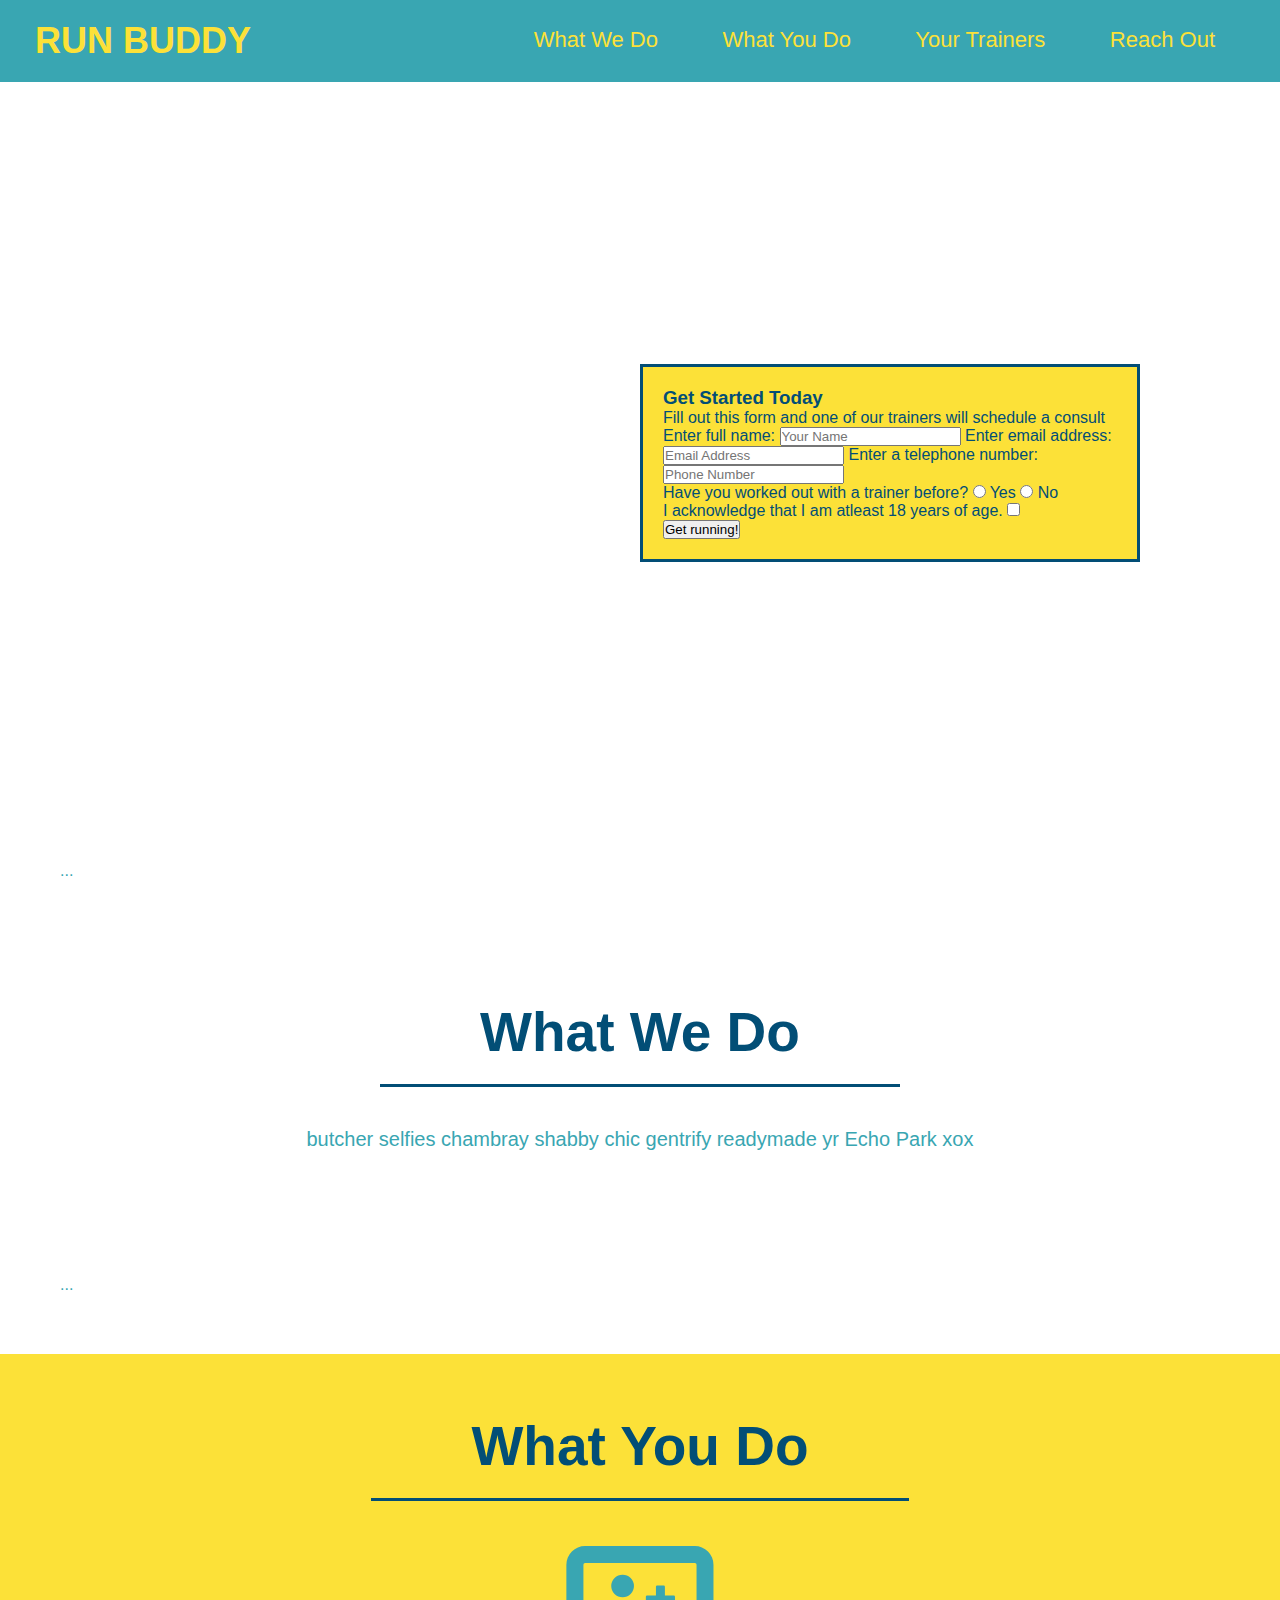
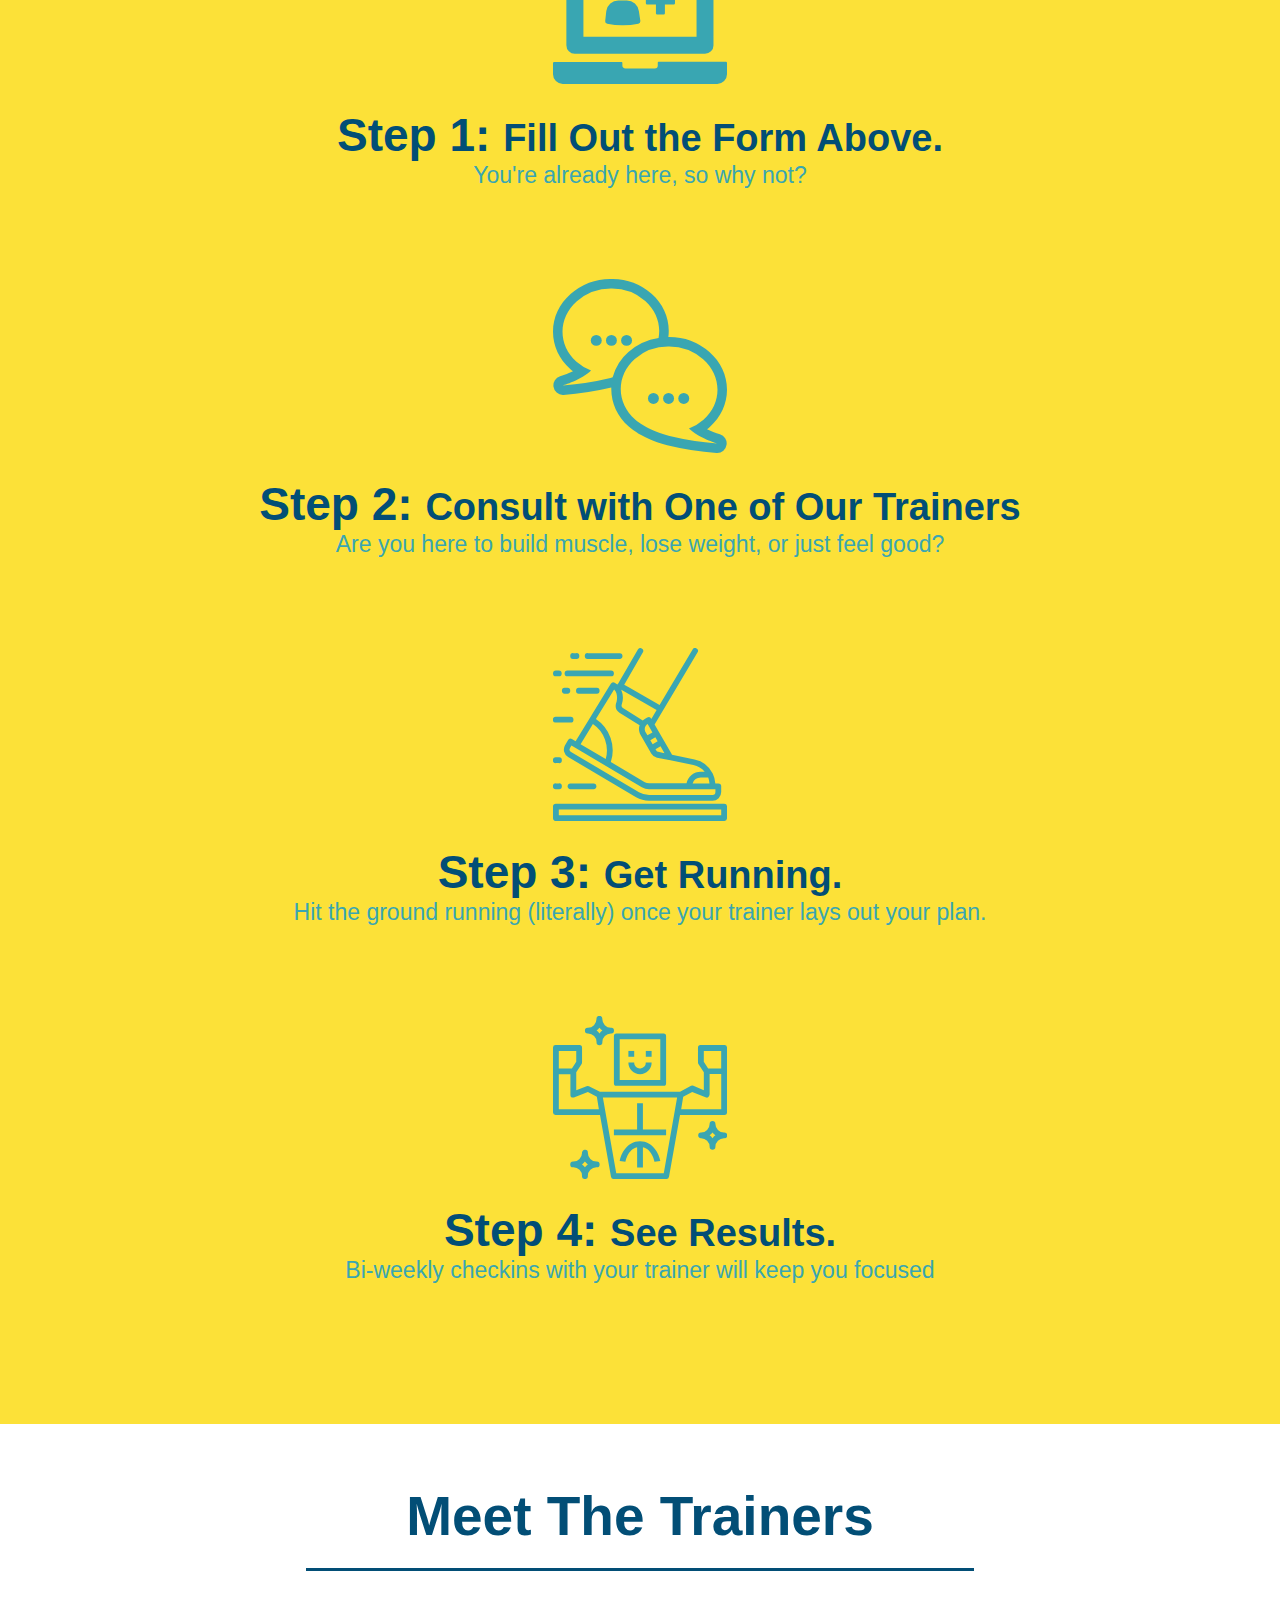
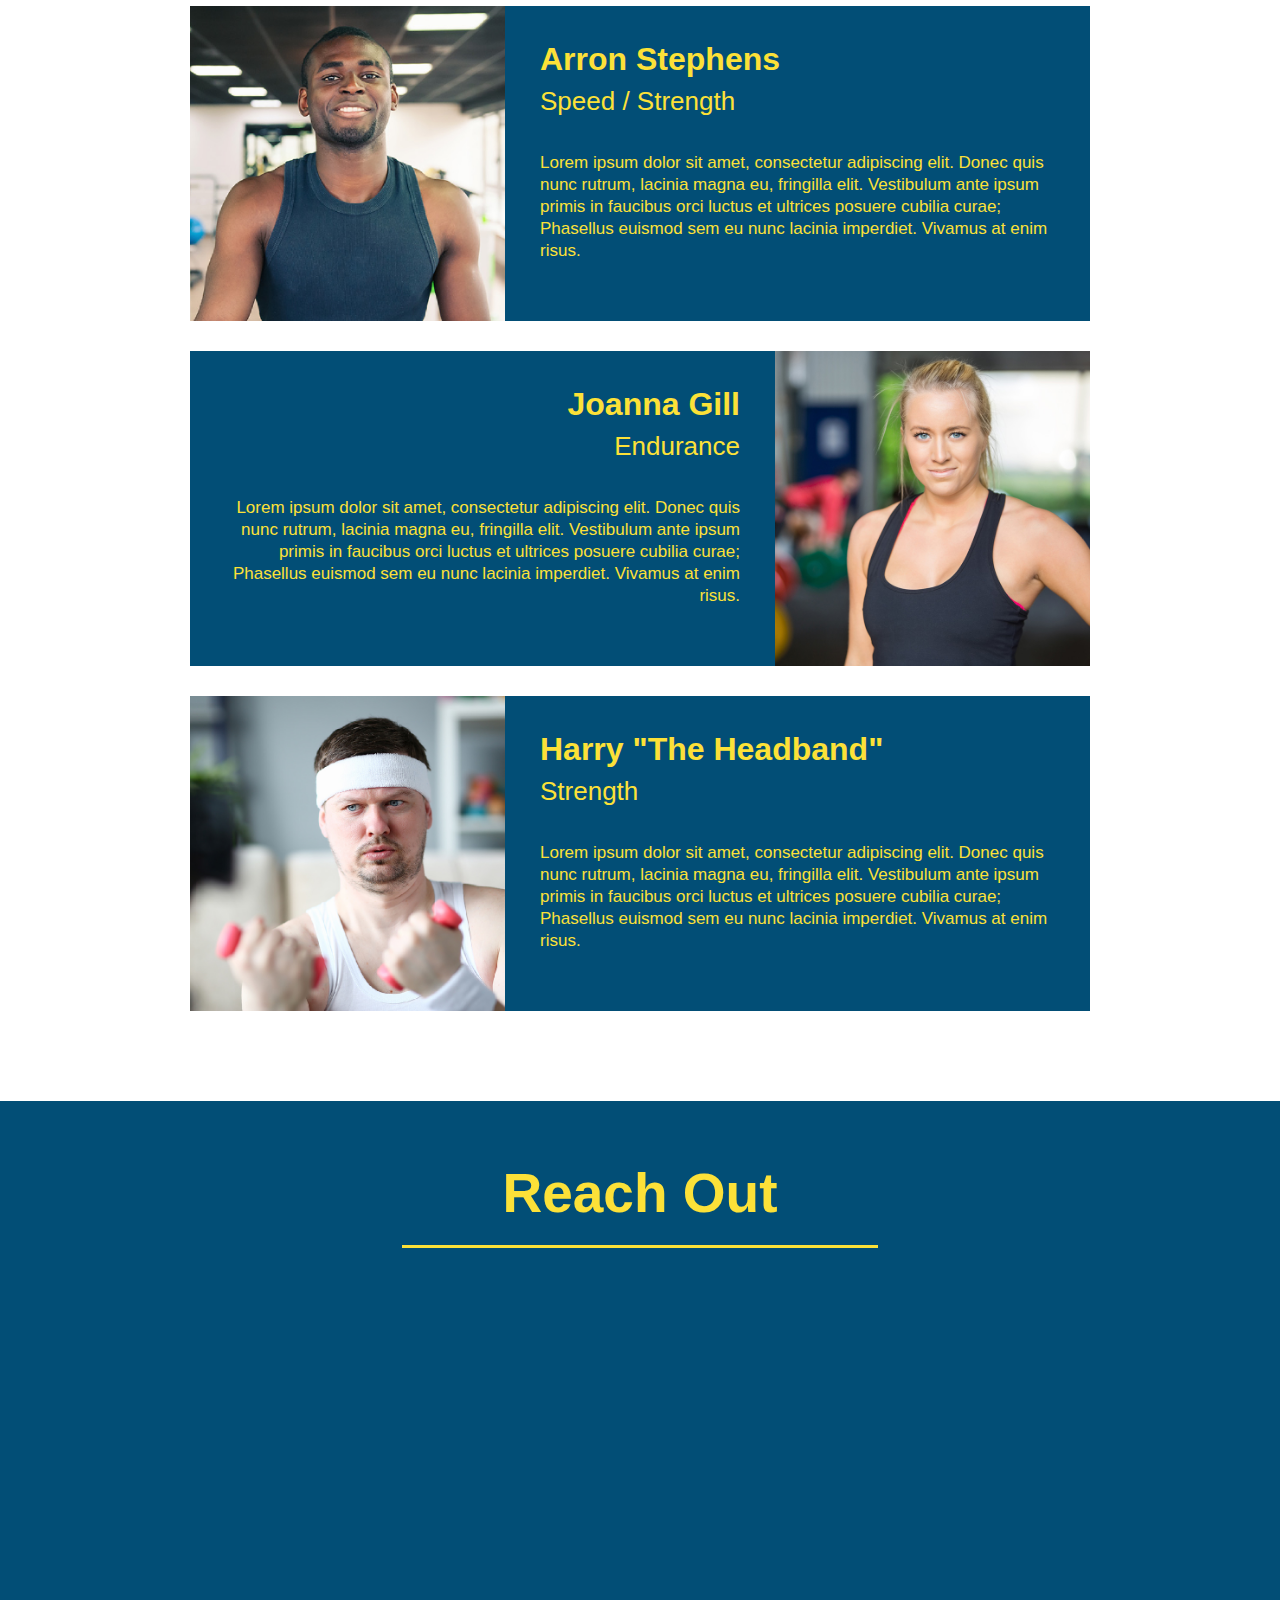
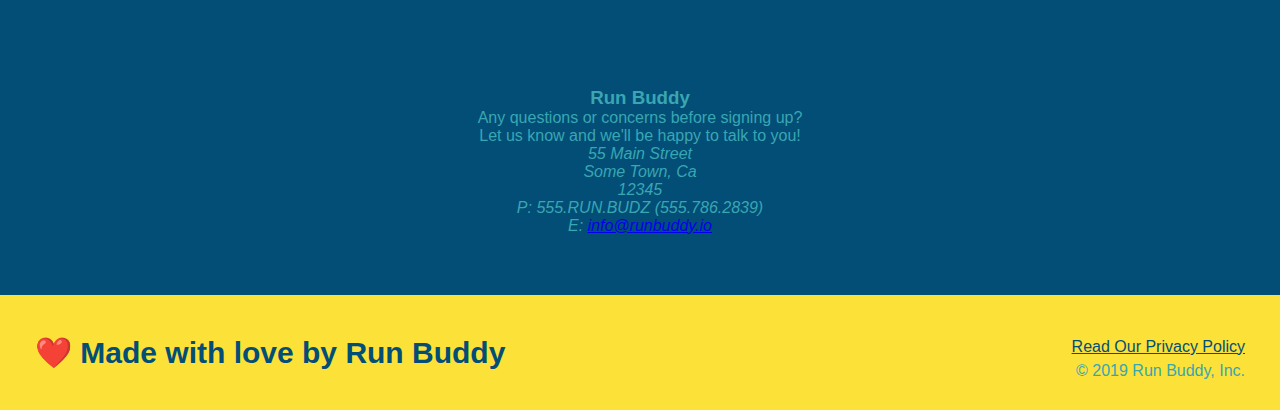
==== index.html @ 32869e95 "style contact information" ====
<!DOCTYPE html>
<html lang="eng">
    <head> 
        <meta charset="UTF-8" />
        <title>Run Buddy</title>
        <link rel="stylesheet" href="style.css" />
    </head>
    <body>
        <!-- Navigation -->
        <header>
            
            <h1>
                <a href="/">RUN BUDDY</a>
            </h1>
            <nav>
                <!-- Unordered list element -->
                <ul>
                    <!-- List item element -->
                    <li>
                        <!-- Anchor element -->
                        <a href="#what-we-do">What We Do</a>
                    </li>
                    <li>
                        <a href="#what-you-do">What You Do</a>
                    </li>
                    <li>
                        <a href="#your-trainers">Your Trainers</a>
                    </li>
                    <li>
                        <a href="#reach-out">Reach Out</a>
                    </li>
                </ul>
            </nav>
        </header>
            <section class="hero">
            <section class="hero-form">
                <div>
                    <h3>Get Started Today</h3>
                    <p>Fill out this form and one of our trainers will schedule a consult</p>
                    <!-- Add form element -->
                    <form>
                        <label for="name">Enter full name:</label>
                        <input type="text" placeholder="Your Name" name="name" id="name" />
                        <label for="email">Enter email address:</label>
                        <input type="email" placeholder="Email Address" name="email" id="email" />
                        <label for="phone">Enter a telephone number:</label>
                        <input type="tel" placeholder="Phone Number" name="phone" id="phone"/>
                        <p>
                            Have you worked out with a trainer before?
                            <input type="radio" name="trainer-confirm" id="trainer-yes" />
                            <label for="trainer-yes">Yes</label>
                            <input type="radio" name="trainer-confirm" id="trainer-no" />
                            <label for="trainer-no">No</label>
                        </p>
                        <p>
                            <label for="checkbox">
                                I acknowledge that I am atleast 18 years of age.
                            </label>
                            <input type="checkbox" name="age-confirm" id="checkbox"/>
                        </p>
                        <button type="submit">
                            Get running!
                        </button>
                    </form>
                </div>
            </section>
            </section>
        <!-- hero/jumbotron -->
        <section>
        </section>
        
        <!-- "what we do" section -->
        <section>
            ...
        </section>
        <section id="what-we-do" class="intro">
            <h2 class="section-title primary-border">What We Do</h2>
            <p>
                butcher selfies chambray shabby chic gentrify readymade yr Echo Park xox
            </p>
        </section>

        <!-- "what you do" section -->
        <section id="what-you-do">
            ...
        </section>
        <section id="what-you-do" class="steps">
            <h2 class="section-title secondary-border">What You Do</h2>
                
            <div>
                <!-- insert this img element -->
                <img src="assets\images\step-1.svg" alt="" />
                <h3>Step 1: <span>Fill Out the Form Above.</span></h3>
                <p>You're already here, so why not?</p>
            </div>

            <div>
                <img src="assets\images\step-2.svg" alt="" />
                <h3>Step 2: <span>Consult with One of Our Trainers</span></h3>
                <p>Are you here to build muscle, lose weight, or just feel good?</p>
            </div>

            <div> 
                <img src="assets\images\step-3.svg" alt="" />
                <h3>Step 3: <span>Get Running.</span></h3>
                <p>Hit the ground running (literally) once your trainer lays out your plan.</p>
            </div>

            <div>
                <img src="assets\images\step-4.svg" alt="" />
                <h3>Step 4: <span>See Results.</span></h3>
                <p>Bi-weekly checkins with your trainer will keep you focused</p>
            </div>
        </section>

        <!-- "meet the trainers" -->
        <section id="your-trainers" class="trainers">
            <h2 class="section-title primary-border">Meet The Trainers</h2>
            <article class="trainer">
                <img src="./assets/images/trainer-1.jpg" alt="Arron Stephens in his workout clothes, ready to pump iron" />
                <div class="trainer-bio text-left">
                    <h3>Arron Stephens</h3>
                    <h4>Speed / Strength</h4>
                    <p>Lorem ipsum dolor sit amet, consectetur adipiscing elit. Donec quis nunc rutrum, lacinia magna eu, fringilla elit. Vestibulum ante ipsum primis in faucibus orci luctus et ultrices posuere cubilia curae; Phasellus euismod sem eu nunc lacinia imperdiet. Vivamus at enim risus.</p>
                </div>
            </article>

            <!-- second trainer bio -->
            <article class="trainer">
                <div class="trainer-bio text-right">
                    <h3>Joanna Gill</h3>
                    <h4>Endurance</h4>
                    <p>Lorem ipsum dolor sit amet, consectetur adipiscing elit. Donec quis nunc rutrum, lacinia magna eu, fringilla elit. Vestibulum ante ipsum primis in faucibus orci luctus et ultrices posuere cubilia curae; Phasellus euismod sem eu nunc lacinia imperdiet. Vivamus at enim risus.</p>
                </div>
                <img src="./assets/images/trainer-2.jpg" alt="Joanna Gill cooling off after a workout" />
            </article>

            <!-- third trainer bio -->
            <article class="trainer">
                <img src="./assets/images/trainer-3.jpg" alt="Harry Smith wearing a headband and lifting comically small pink weights" />
                <div class="trainer-bio text-left">
                    <h3>Harry "The Headband"</h3>
                    <h4>Strength</h4>
                    <p>Lorem ipsum dolor sit amet, consectetur adipiscing elit. Donec quis nunc rutrum, lacinia magna eu, fringilla elit. Vestibulum ante ipsum primis in faucibus orci luctus et ultrices posuere cubilia curae; Phasellus euismod sem eu nunc lacinia imperdiet. Vivamus at enim risus.</p>
                </div>
            </article>
        </section>

        <!-- "reach out" -->
        <section id="reach-out" class="contact">
            <h2 class="section-title secondary-border">Reach Out</h2>
                <div class="contact-info">
                    <iframe
                        src="https://www.google.com/maps/embed?pb=!1m18!1m12!1m3!1d186491.6993667469!2d-89.54650635711533!3d43.08490806503857!2m3!1f0!2f0!3f0!3m2!1i1024!2i768!4f13.1!3m3!1m2!1s0x8806536d3a2019ff%3A0x4e0cfcb5ba484198!2sMadison%2C%20WI!5e0!3m2!1sen!2sus!4v1614312421364!5m2!1sen!2sus" 
                        width="400" 
                        height="400" 
                        style="border:0;" 
                        allowfullscreen
                        frameborder="0"
                        loading="lazy">
                    </iframe>
                </div>
                <div>
                    <h3>Run Buddy</h3>
                    <p>Any questions or concerns before signing up?
                       <br />
                       Let us know and we'll be happy to talk to you!
                    </p>
                    <address>
                        55 Main Street <br/>
                        Some Town, Ca  <br/>
                        12345<br />
                        P: 555.RUN.BUDZ (555.786.2839)<br/>
                        E: <a href="mailto:info@runbuddy.io">info@runbuddy.io</a>
                    </address>
                </div>
        </section>

        <!-- footer -->
        <footer>
            <h2>❤️ Made with love by Run Buddy</h2>
            <div>
                <a href="#">Read Our Privacy Policy</a><br />
                &copy; 2019 Run Buddy, Inc.
            </div>
        </footer>

    </body>
</html>
---- style.css ----
* {
    margin: 0;
    padding: 0;
    box-sizing: border-box;
}

body {
    /* more on this crazy alphanumerical value in a minute! */
    color: #39a6b2;
    font-family: Helvetica, Arial, sans-serif;

}

/* apply styles to <header> */
header {
    padding: 20px 35px;
    background-color: #39a6b2;
  }
  
header h1 {
    font-weight: bold;
    font-size: 36px;
    color: #fce138;
    margin: 0;
}

header a {
    text-decoration: none;
    color: #fce138;
}

header nav { 
    float: right;
    margin: 7px 0;
}

header nav ul li {
    display: inline;
}

header nav ul li a {
    margin: 0 30px;
    font-weight: lighter;
    font-size: 22px;
}

header h1 {
    font-weight: bold;
    font-size: 36px;
    color: #fce138;
    margin: 0;
    display: inline;
}

footer {
    background: #fce138;
    width: 100%;
    padding: 40px 35px;
}

footer h2 {
    display: inline;
    color: #024e76;
    font-size: 30px;
    margin: 0;
}

footer div {
    float: right;
    line-height: 1.5;
    text-align: right;
}

footer a {
    color: #024e76
}

section {
    padding: 60px;
}

/* Hero Style Start */
.hero {
    background-image: url("https://static.fullstack-bootcamp.com/module-1/hero-bg.jpg");
    height: 600px;
    background-size: cover;
    background-position: center;
    position: relative;
}

/* Hero Style End */

.hero-form {
    background-color: #fce138;
    padding: 20px;
    width: 500px;
    color: #024e76;
    border-style: solid;
    border-width: 3px;
    border-color: #024e76;
    position: absolute;
    bottom: 120px;
    right: 140px;
}

.intro {
    text-align: center;
}
 /* remove this entire CSS rule */
.intro h2 { 
}

.intro p {
    line-height: 1.7;
    color: #39a6b2;
    width: 80%;
    font-size: 20px;
    margin: 0 auto;
  }

.steps {
    text-align: center;
    background: #fce138;
}

.steps h2 {
}

.section-title {
    font-size: 55px;
    color: #024e76;
    margin-bottom: 35px;
    padding: 0 100px 20px 100px;
    display: inline-block;
    border-bottom: 3px solid;
}

.primary-border {
    border-color: #fce138
}

.secondary-border {
    border-color: #39a6b2
}

.steps div {
    margin-bottom: 80px;
  }
  
.steps img {
    width: 15%;
    margin: 10px 0;
  } 
  
.steps h3 {
    color: #024e76;
    font-size: 46px;
    margin-top: 10px;
  }
  
.steps p {
    color: #39a6b2;
    font-size: 23px;
  }

.steps span {
    font-size: 38px;
}

.trainers {
    text-align: center;
}

.trainer {
    overflow: auto;
    width: 900px;
    margin: 0 auto 30px auto;
    background: #024e76;
    color: #fce138  
}

.trainer img {
    width: 35%;
    float: left;
}

.trainer-bio {
    padding: 35px;
    float: left;
    width: 65%;
    
}

.text-left {
    text-align: left;
}

.text-right {
    text-align: right;
}

.trainer-bio h3 {
    font-size: 32px;
    margin-bottom: 8px;
}

.trainer-bio h4 {
    font-weight: lighter;
    font-size: 26px;
    margin-bottom: 35px;
}

.trainer-bio p {
    font-size: 17px;
    line-height: 1.3;
}

.section-title {
    font-size: 55px;
    display: inline-block;
    padding: 0 100px 20px 100px;
    border-bottom: 3px solid;
    margin-bottom: 35px;
    color: #024e76
}

/* REACH OUT STYLES STARTR */
.contact {
    text-align: center;
    background: #024e76
}

.contact h2 {
    color: #fce138
}

.contact-info iframe {
    width: 400px;
    height: 400px:
}

.contact-info div {
    width: 410px;
    display: inline-block;
    vertical-align: top;
    text-align: left;
    margin: 30px 0 0 60px;
    color: white;
}
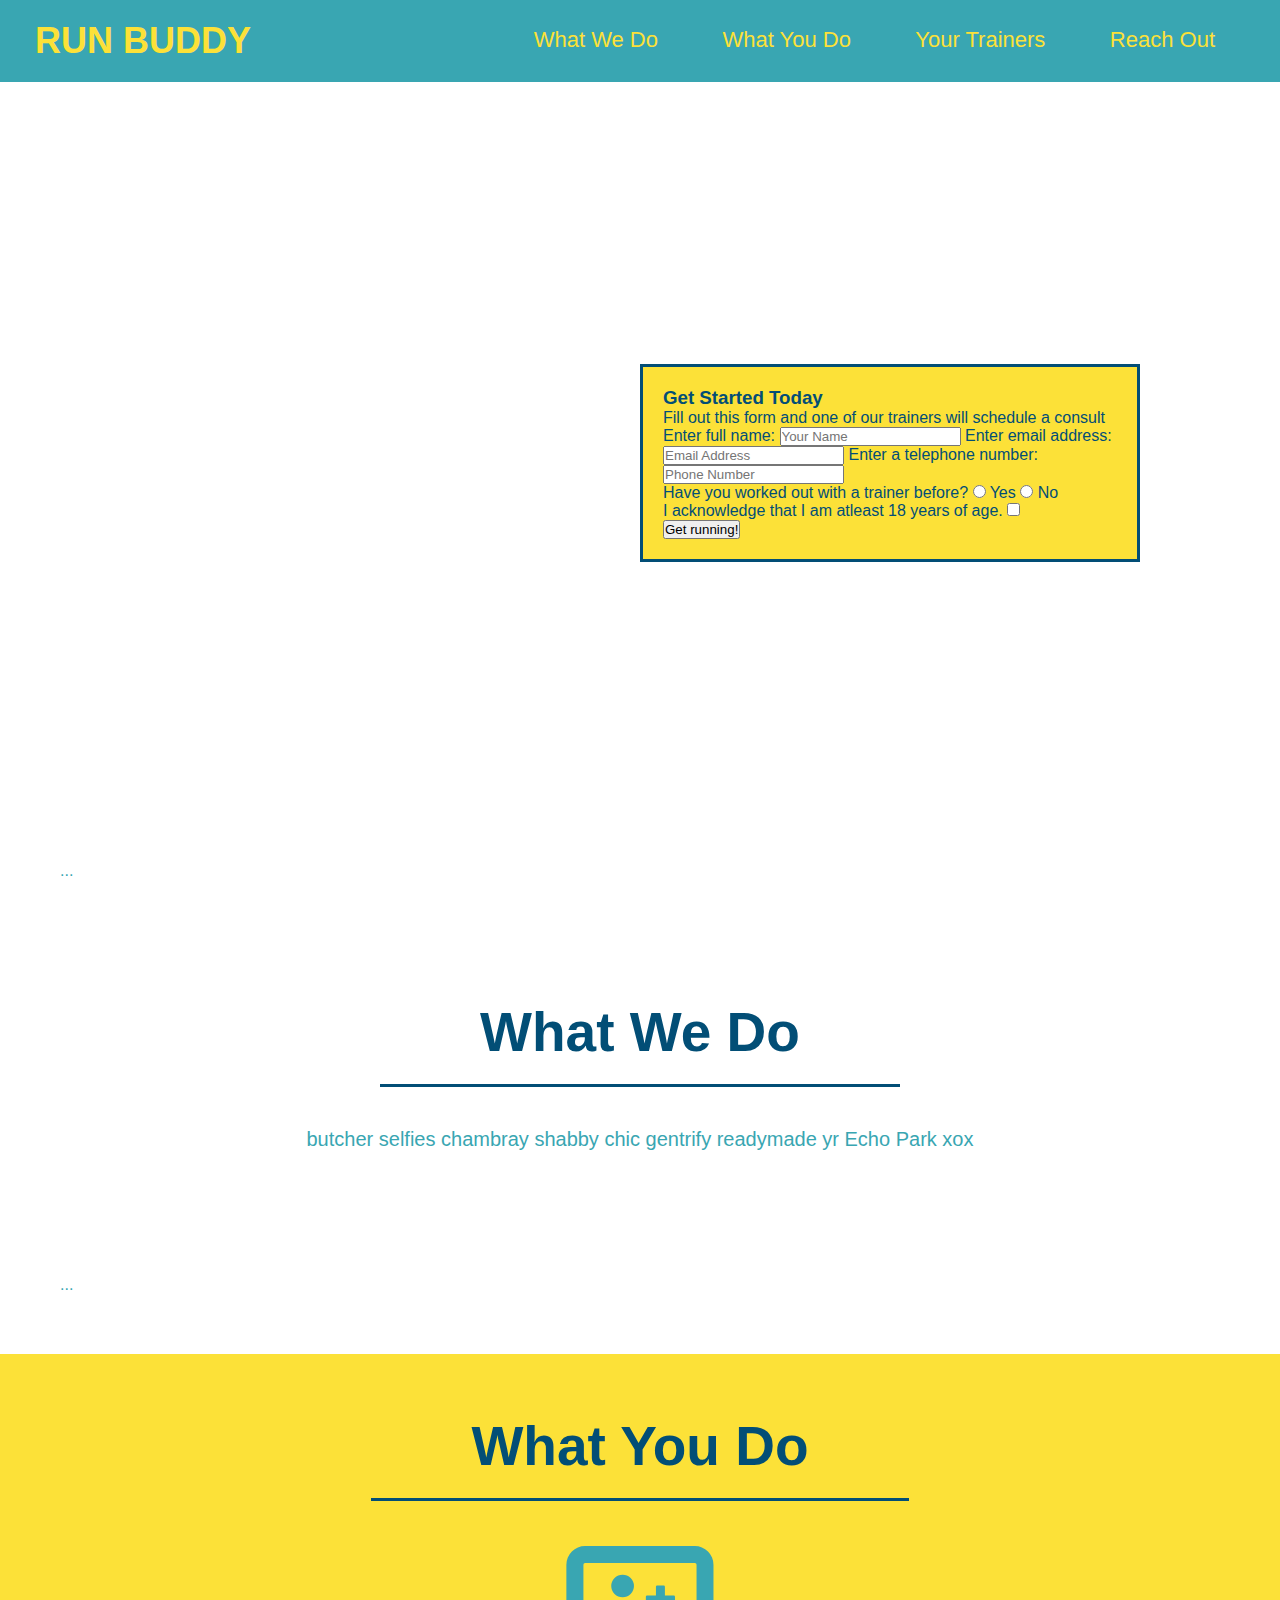
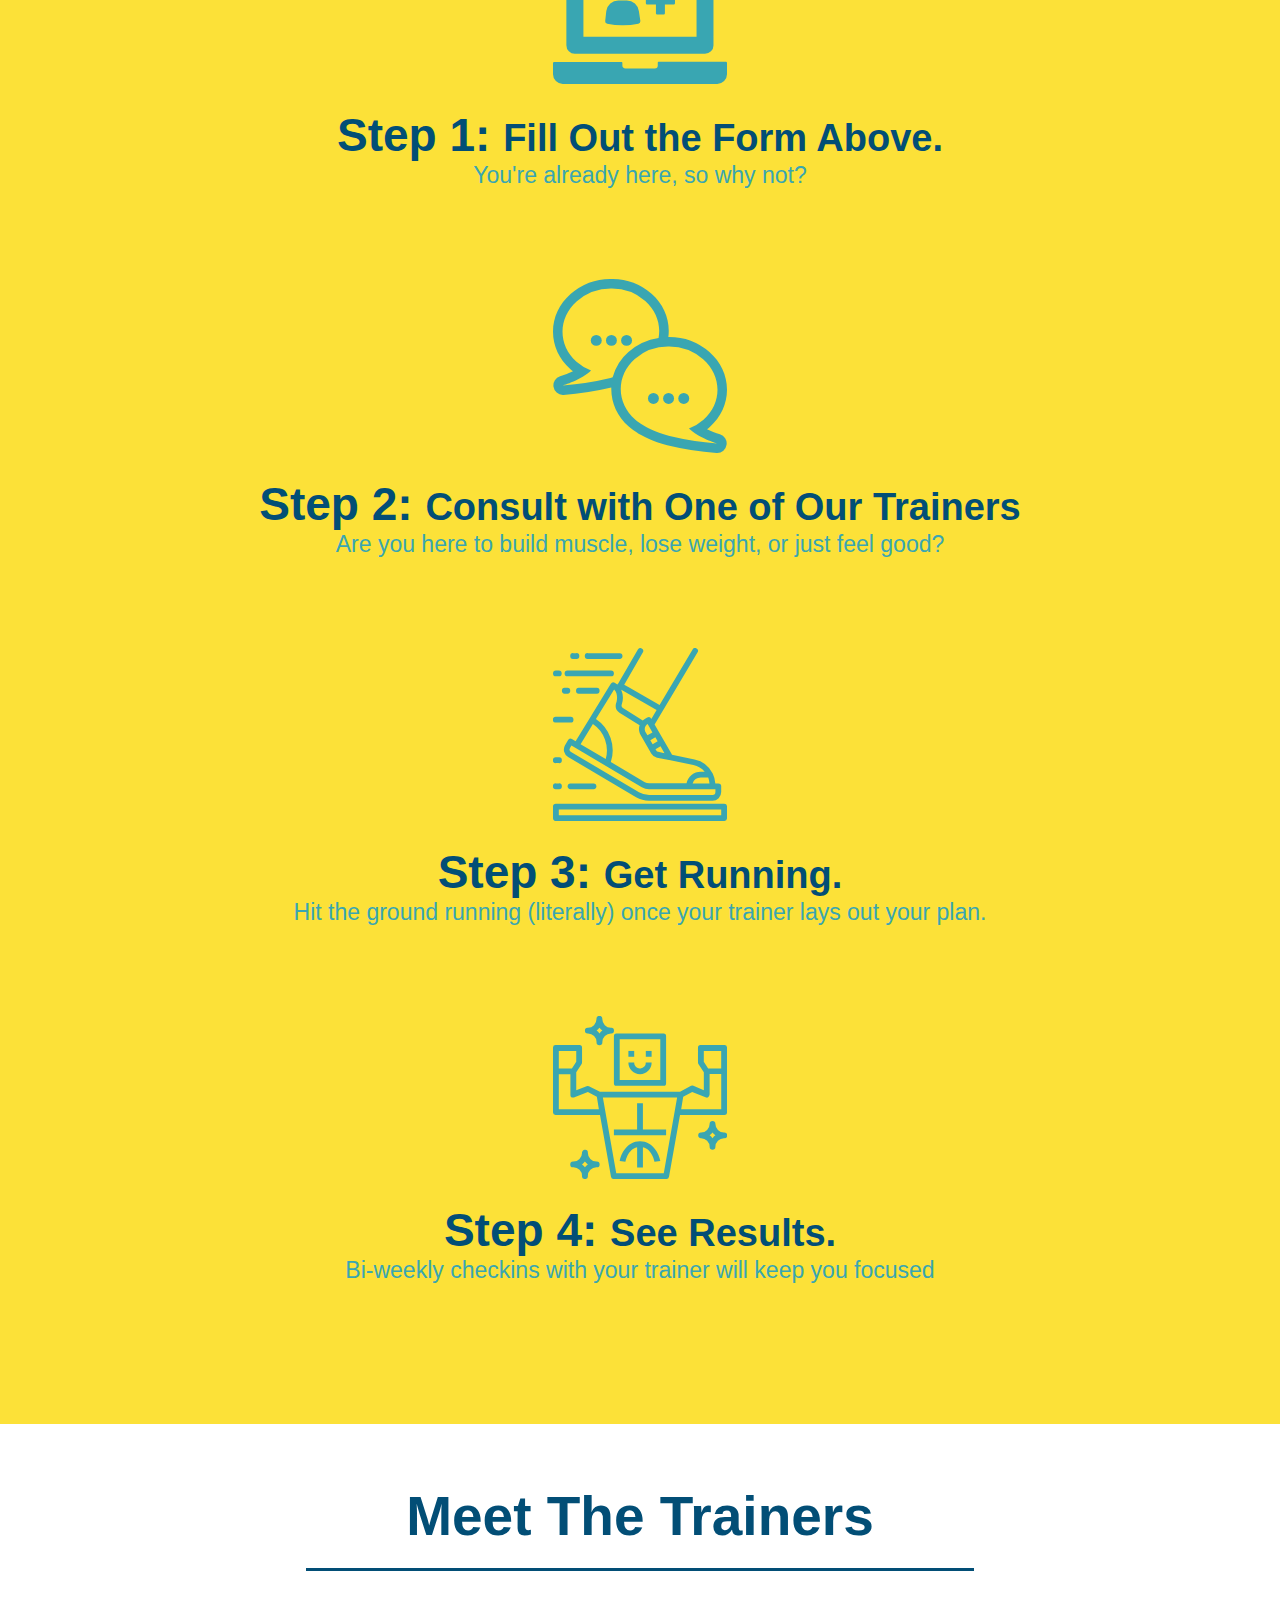
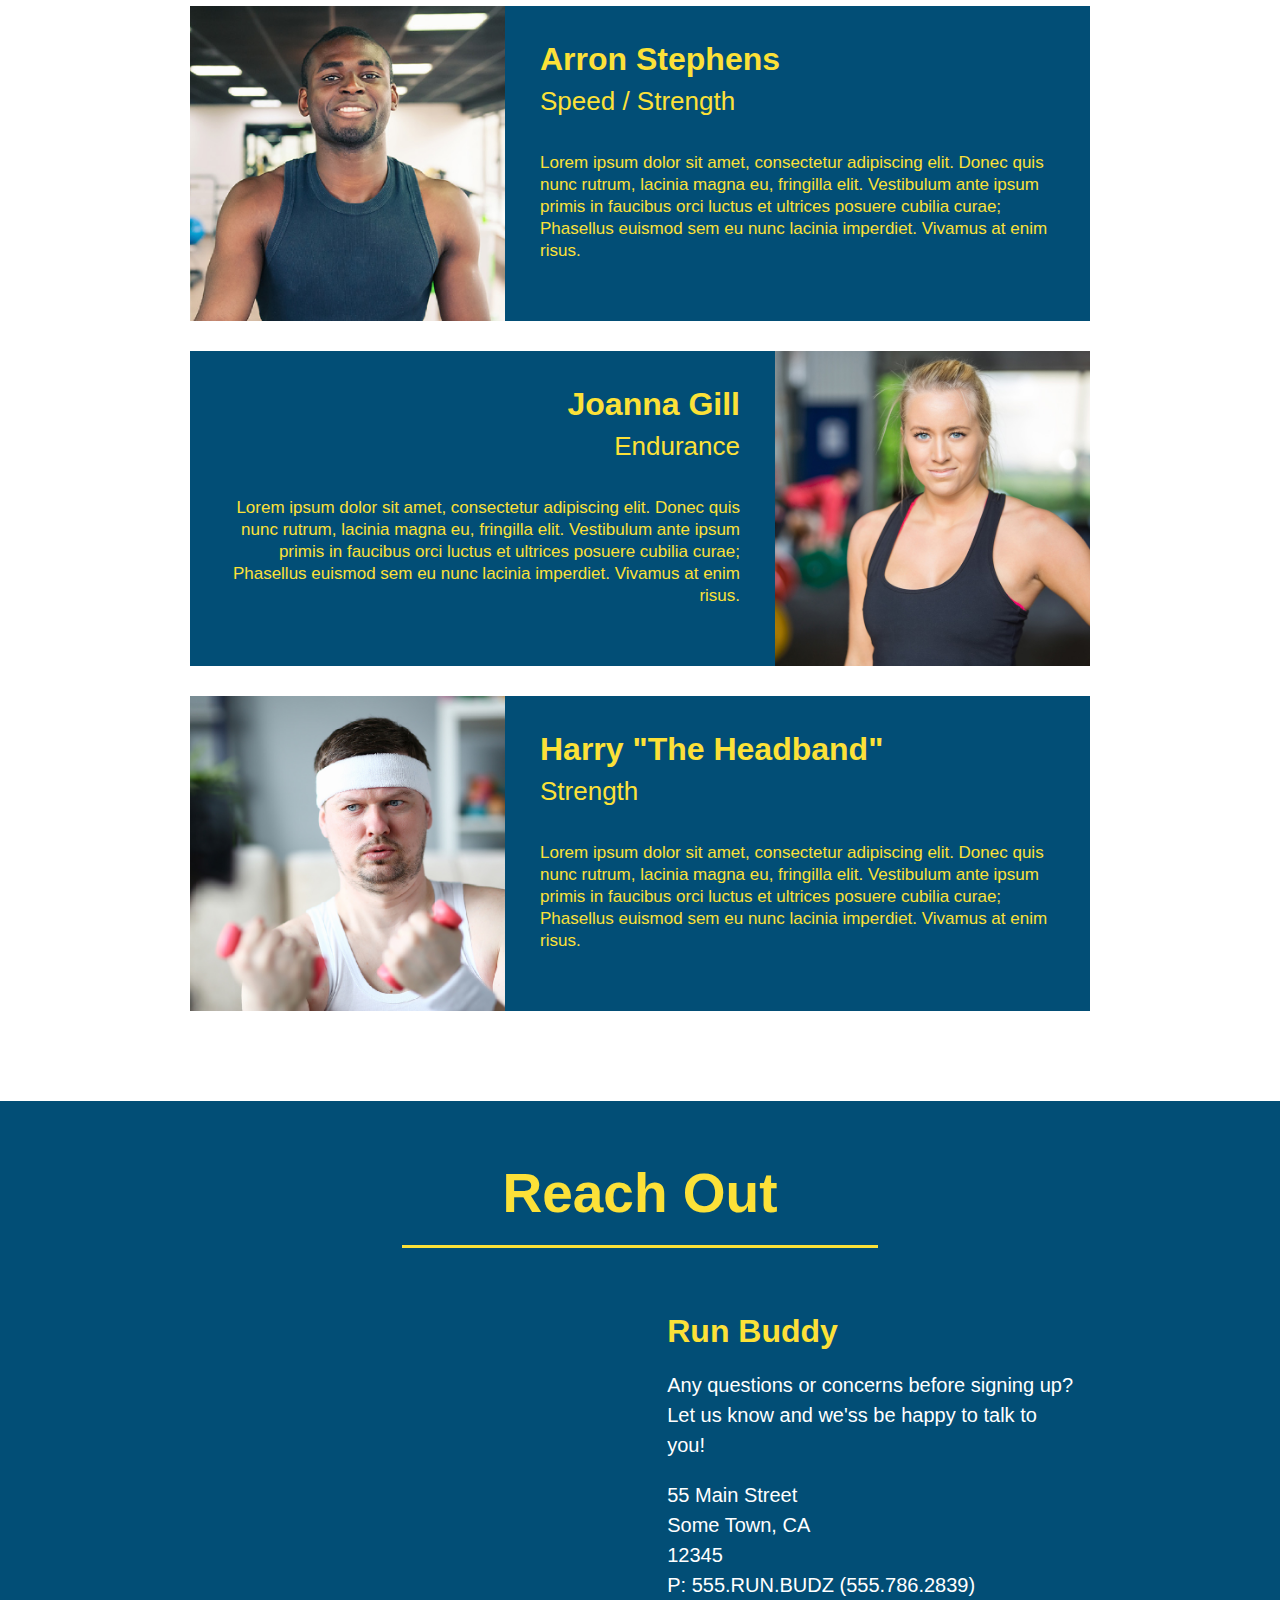
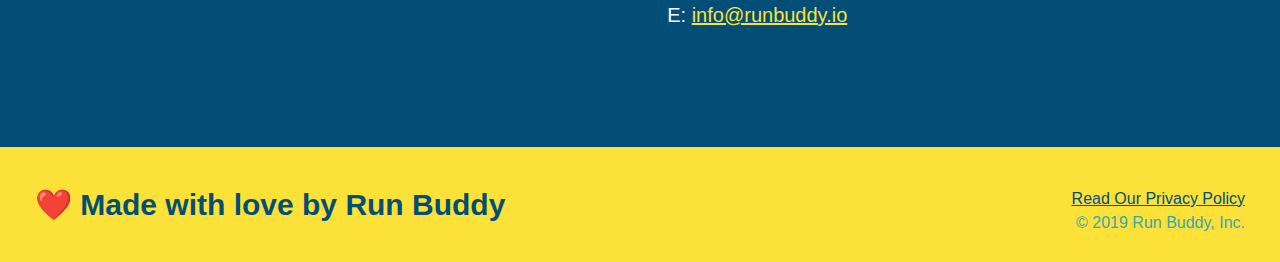
==== commit 9b10624d: "meet the trainers section" ====
--- a/index.html
+++ b/index.html
@@ -149,31 +149,32 @@
         <!-- "reach out" -->
         <section id="reach-out" class="contact">
             <h2 class="section-title secondary-border">Reach Out</h2>
-                <div class="contact-info">
-                    <iframe
-                        src="https://www.google.com/maps/embed?pb=!1m18!1m12!1m3!1d186491.6993667469!2d-89.54650635711533!3d43.08490806503857!2m3!1f0!2f0!3f0!3m2!1i1024!2i768!4f13.1!3m3!1m2!1s0x8806536d3a2019ff%3A0x4e0cfcb5ba484198!2sMadison%2C%20WI!5e0!3m2!1sen!2sus!4v1614312421364!5m2!1sen!2sus" 
-                        width="400" 
-                        height="400" 
-                        style="border:0;" 
-                        allowfullscreen
-                        frameborder="0"
-                        loading="lazy">
-                    </iframe>
-                </div>
+            <div class="contact-info">
+                <iframe 
+                    src="https://www.google.com/maps/embed?pb=!1m18!1m12!1m3!1d2914.374444197343!2d-89.47157938506557!3d43.07562257914533!2m3!1f0!2f0!3f0!3m2!1i1024!2i768!4f13.1!3m3!1m2!1s0x8807ac2208629e59%3A0xeabfd7d29ea141f0!2s725%20University%20Row%2C%20Madison%2C%20WI%2053705!5e0!3m2!1sen!2sus!4v1614391843412!5m2!1sen!2sus" 
+                    frameborder="0"
+                    width="400" 
+                    height="400" 
+                    style="border:0;" 
+                    allowfullscreen 
+                    >
+                </iframe>
                 <div>
                     <h3>Run Buddy</h3>
-                    <p>Any questions or concerns before signing up?
-                       <br />
-                       Let us know and we'll be happy to talk to you!
-                    </p>
-                    <address>
-                        55 Main Street <br/>
-                        Some Town, Ca  <br/>
-                        12345<br />
-                        P: 555.RUN.BUDZ (555.786.2839)<br/>
-                        E: <a href="mailto:info@runbuddy.io">info@runbuddy.io</a>
-                    </address>
+                <p>
+                    Any questions or concerns before signing up?
+                    <br />
+                    Let us know and we'ss be happy to talk to you!
+                </p>
+                <address>
+                    55 Main Street <br/>
+                    Some Town, CA <br/>
+                    12345<br />
+                    P: 555.RUN.BUDZ (555.786.2839)<br/>
+                    E: <a href="mailto:info@runbuddy.io">info@runbuddy.io</a>
+                </address>
                 </div>
+            </div>
         </section>
 
         <!-- footer -->
--- a/style.css
+++ b/style.css
@@ -236,7 +236,7 @@
 
 .contact-info iframe {
     width: 400px;
-    height: 400px:
+    height: 400px;
 }
 
 .contact-info div {
@@ -246,4 +246,22 @@
     text-align: left;
     margin: 30px 0 0 60px;
     color: white;
-}+}
+
+.contact-info h3 {
+    color: #fce138;
+    font-size: 32px;
+}
+
+.contact-info p, .contact-info address {
+    margin: 20px 0;
+    line-height: 1.5;
+    font-size: 20px;
+    font-style: normal;
+}
+
+.contact-info a {
+    color: #fce138;
+}
+
+/* REACH OUT STYLES END */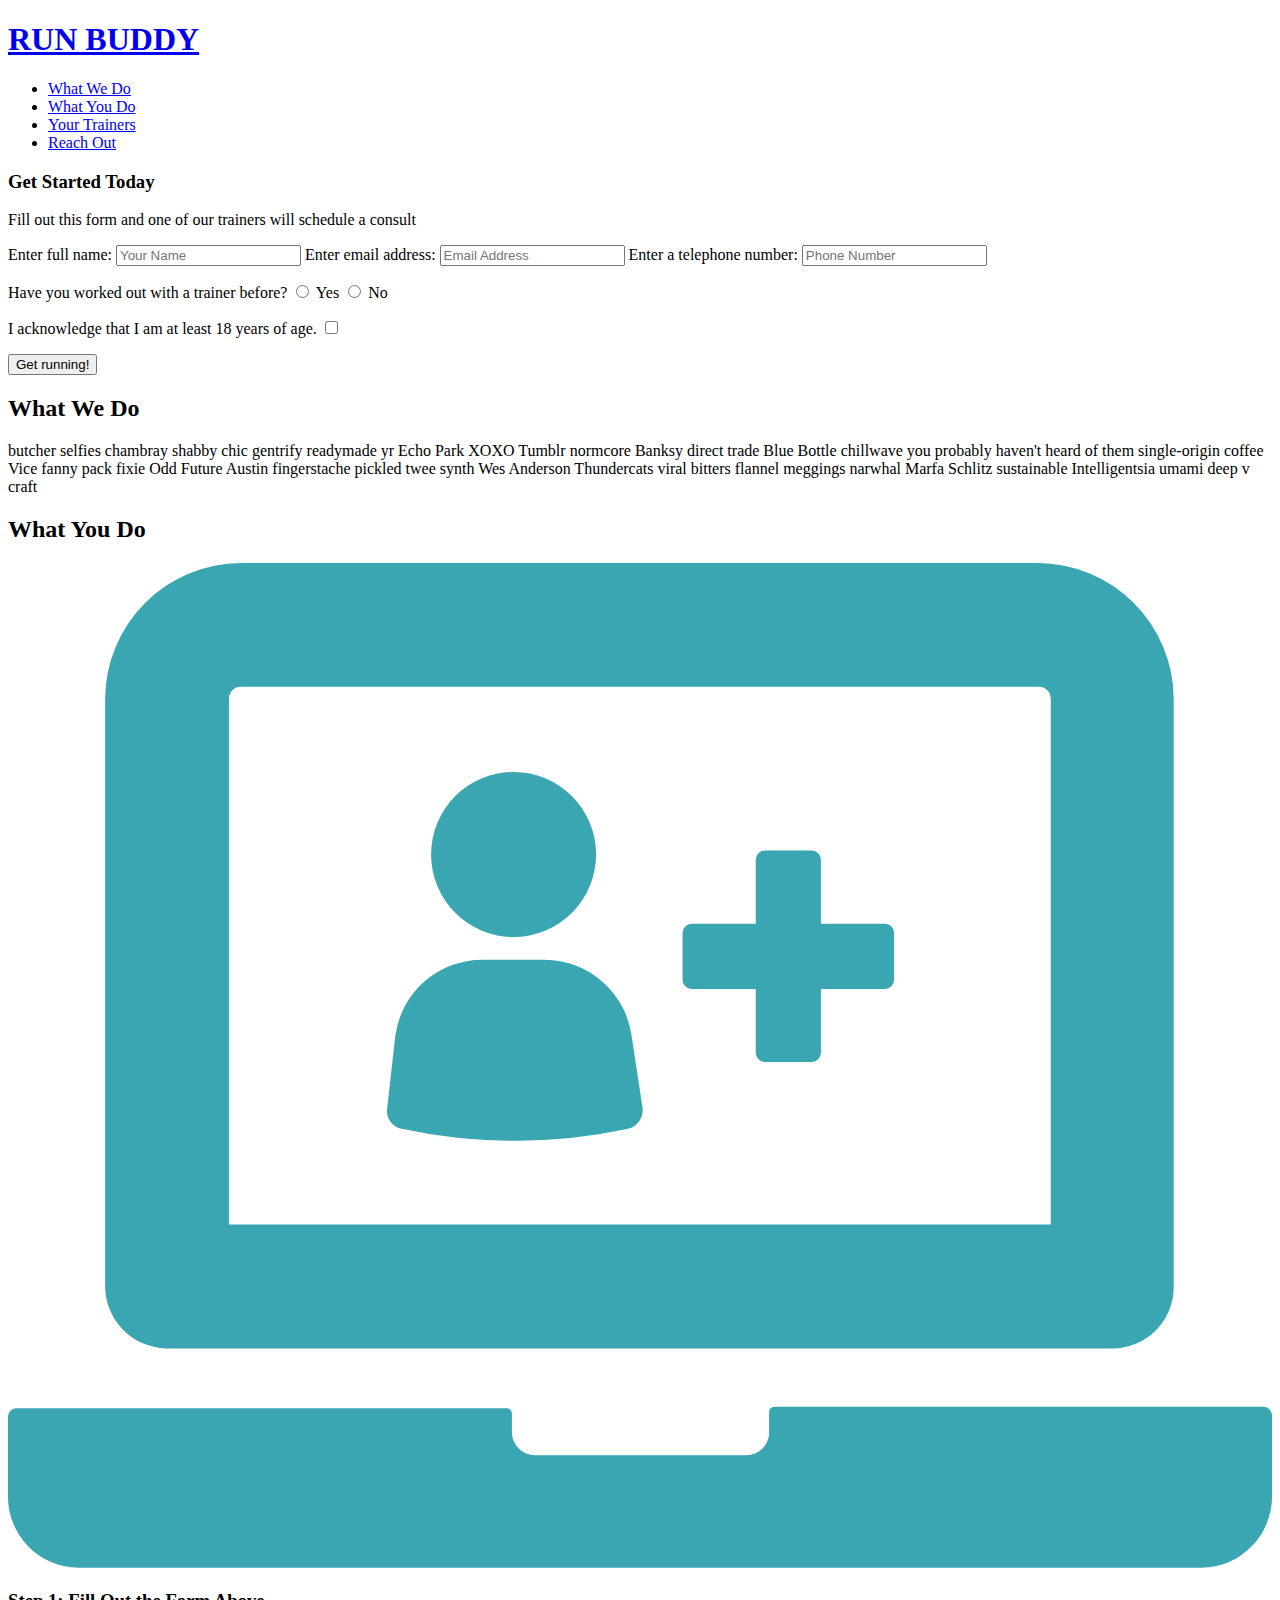
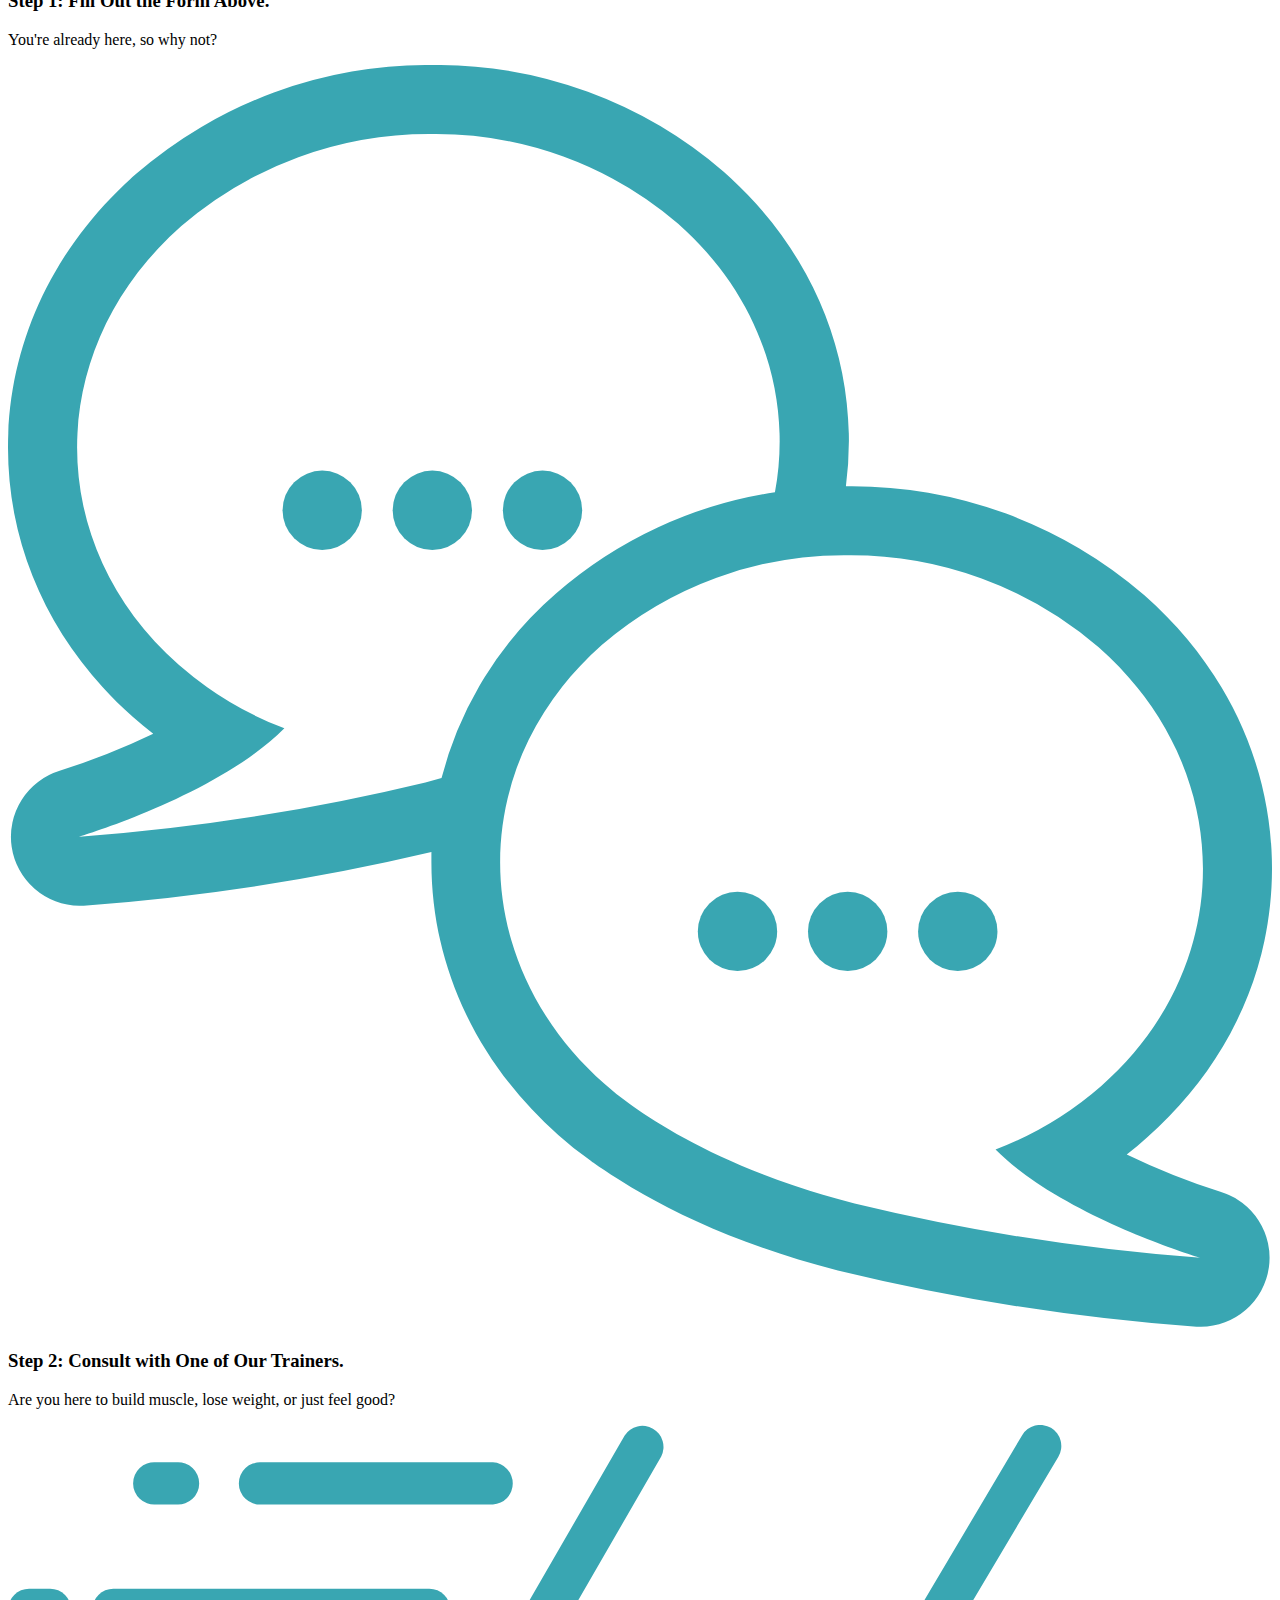
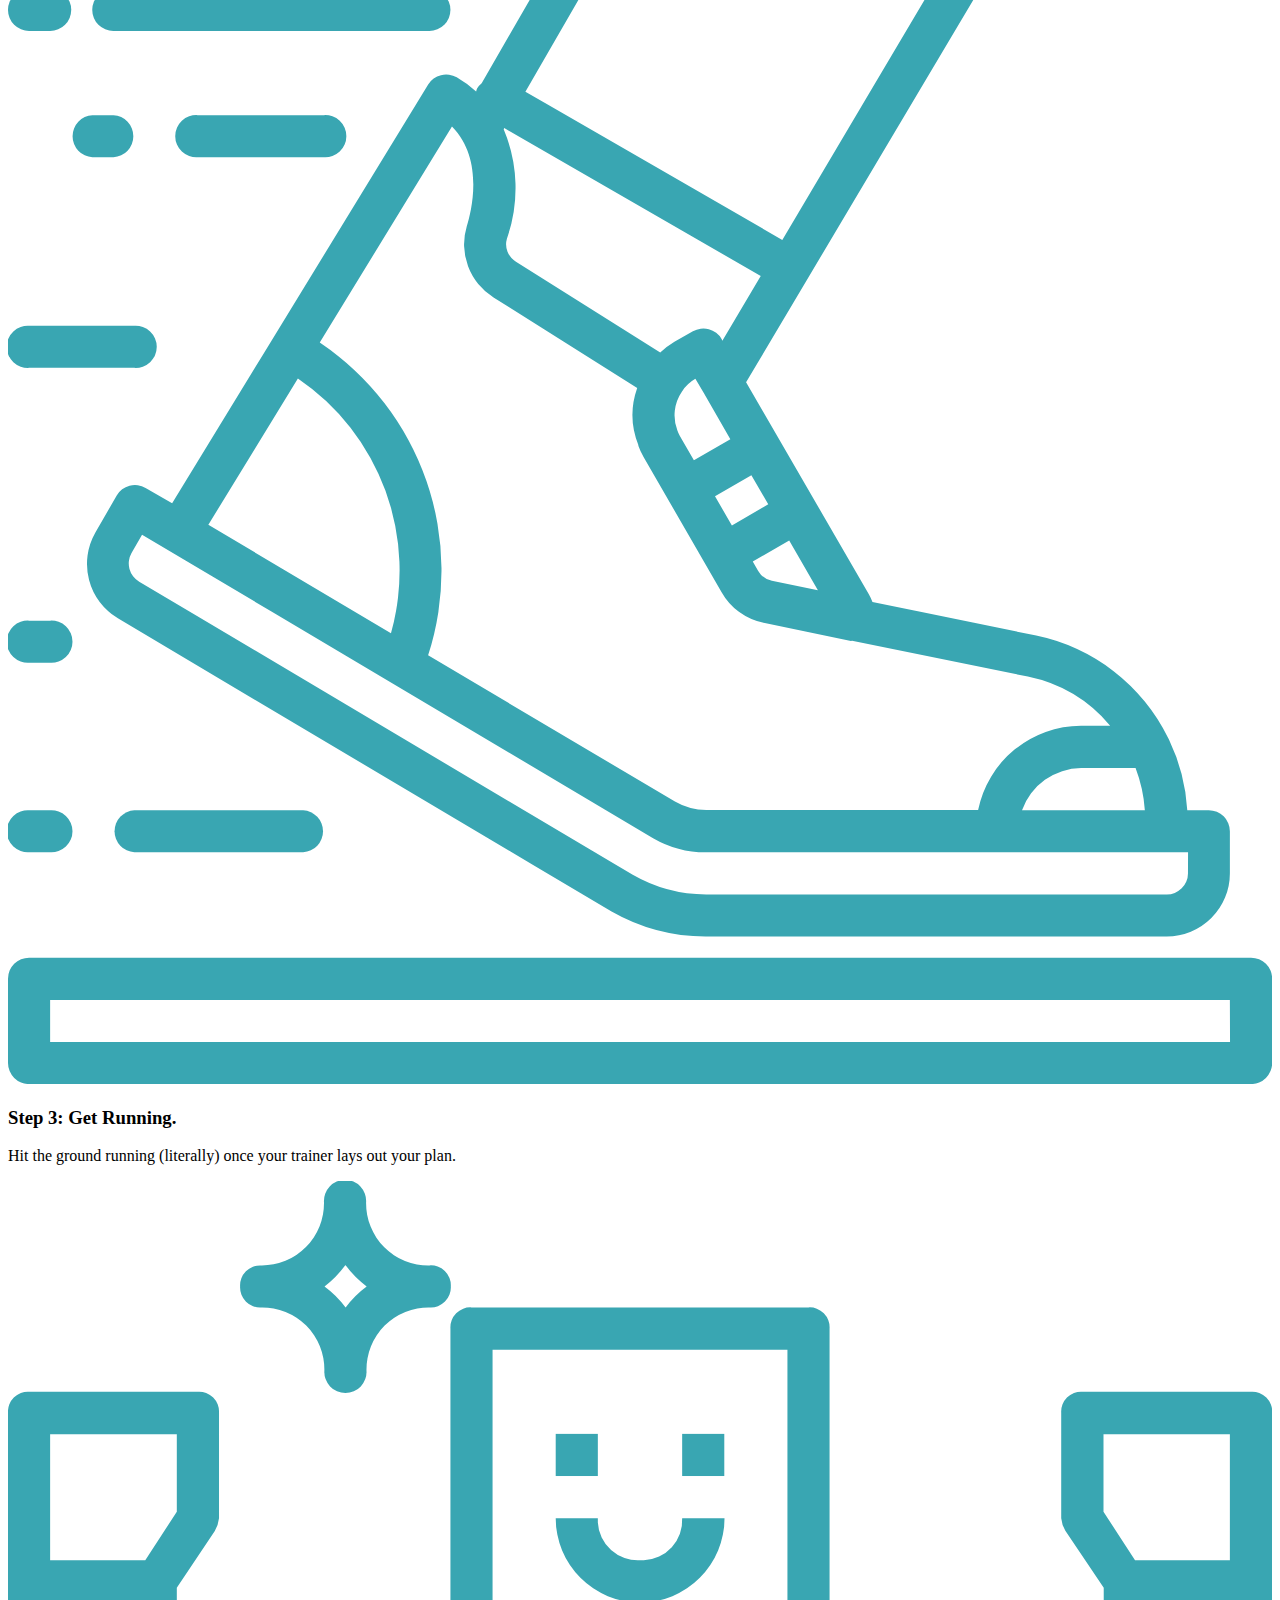
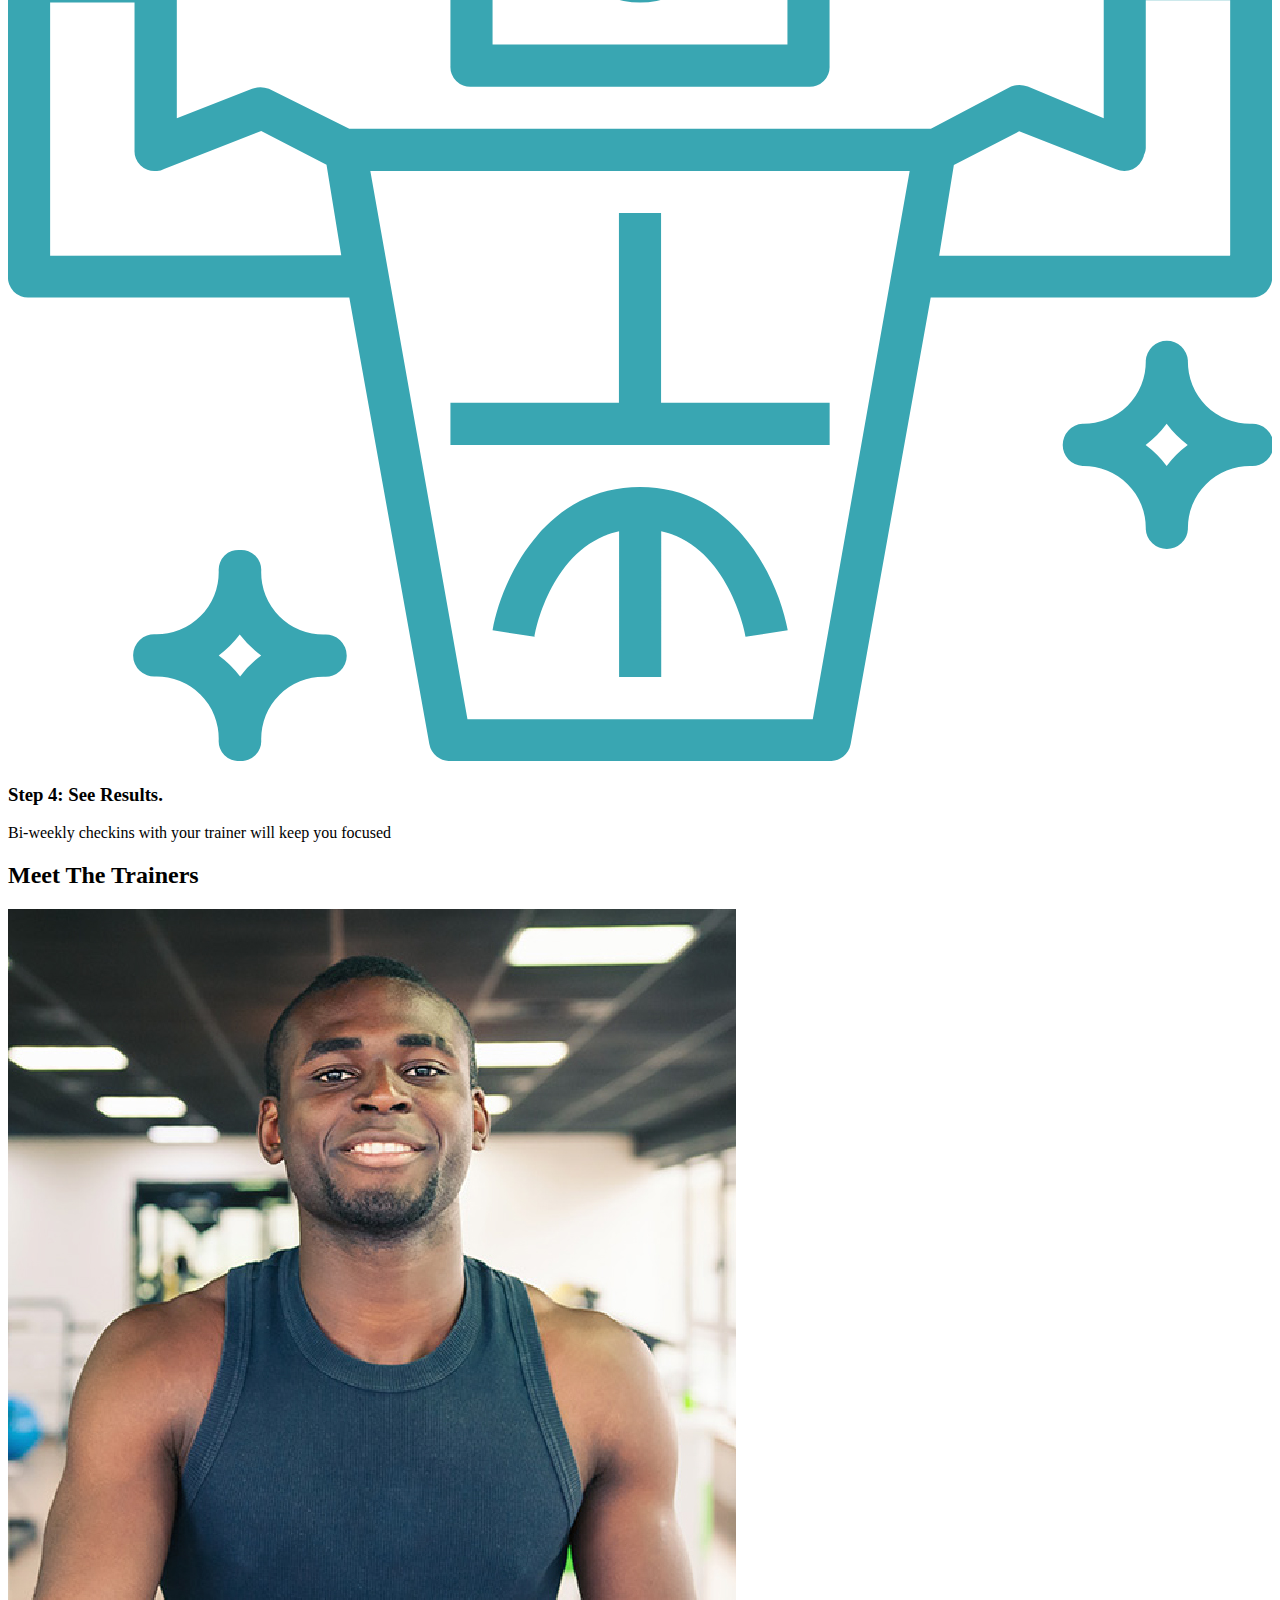
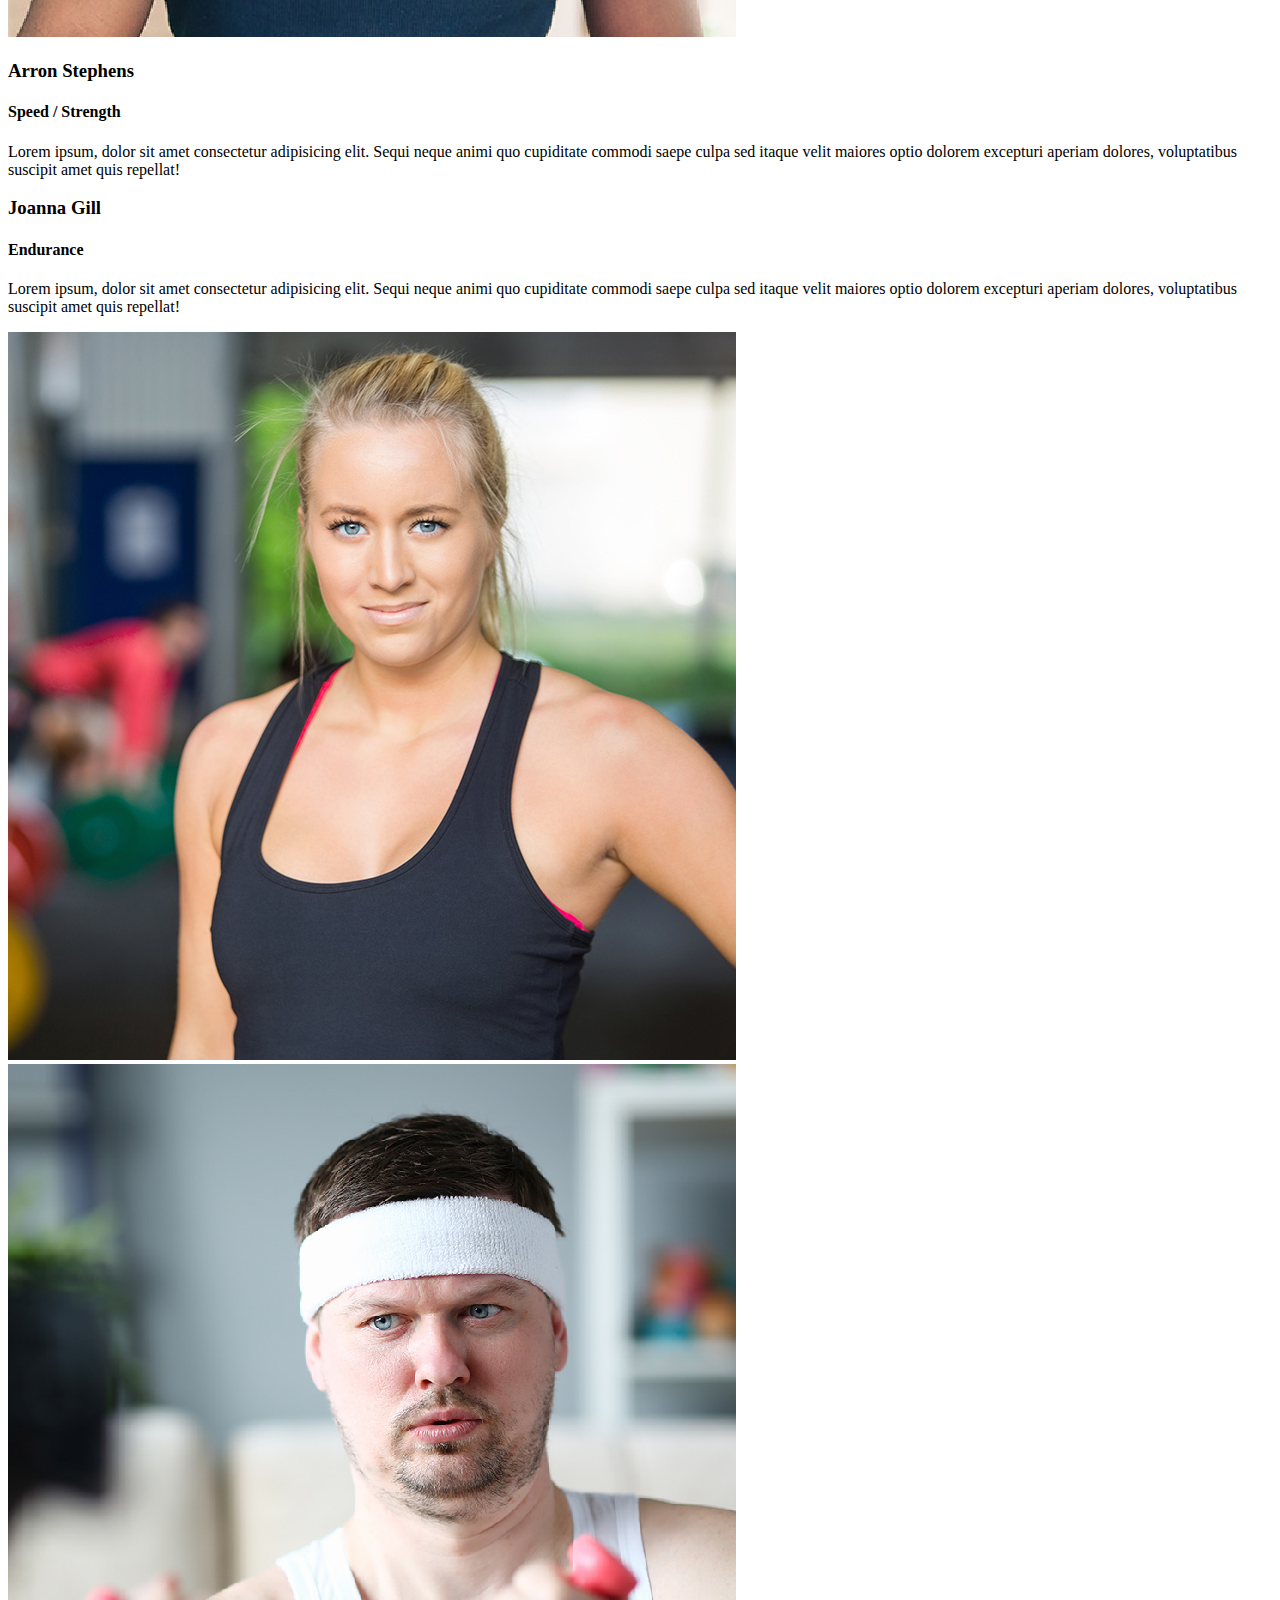
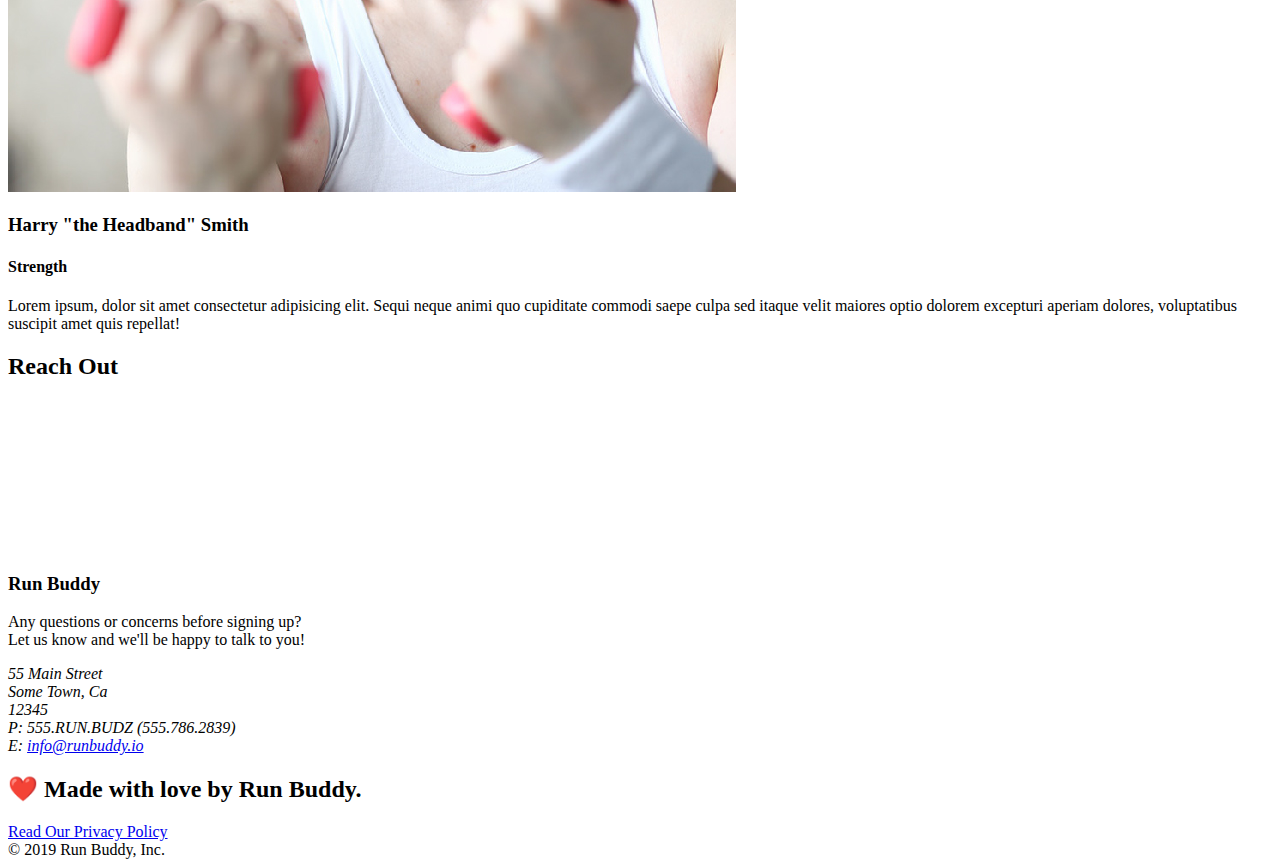
==== commit 5b787aca: "completed product" ====
--- a/index.html
+++ b/index.html
@@ -1,190 +1,194 @@
+
 <!DOCTYPE html>
-<html lang="eng">
-    <head> 
-        <meta charset="UTF-8" />
-        <title>Run Buddy</title>
-        <link rel="stylesheet" href="style.css" />
-    </head>
-    <body>
-        <!-- Navigation -->
-        <header>
-            
-            <h1>
-                <a href="/">RUN BUDDY</a>
-            </h1>
-            <nav>
-                <!-- Unordered list element -->
-                <ul>
-                    <!-- List item element -->
-                    <li>
-                        <!-- Anchor element -->
-                        <a href="#what-we-do">What We Do</a>
-                    </li>
-                    <li>
-                        <a href="#what-you-do">What You Do</a>
-                    </li>
-                    <li>
-                        <a href="#your-trainers">Your Trainers</a>
-                    </li>
-                    <li>
-                        <a href="#reach-out">Reach Out</a>
-                    </li>
-                </ul>
-            </nav>
-        </header>
-            <section class="hero">
-            <section class="hero-form">
-                <div>
-                    <h3>Get Started Today</h3>
-                    <p>Fill out this form and one of our trainers will schedule a consult</p>
-                    <!-- Add form element -->
-                    <form>
-                        <label for="name">Enter full name:</label>
-                        <input type="text" placeholder="Your Name" name="name" id="name" />
-                        <label for="email">Enter email address:</label>
-                        <input type="email" placeholder="Email Address" name="email" id="email" />
-                        <label for="phone">Enter a telephone number:</label>
-                        <input type="tel" placeholder="Phone Number" name="phone" id="phone"/>
-                        <p>
-                            Have you worked out with a trainer before?
-                            <input type="radio" name="trainer-confirm" id="trainer-yes" />
-                            <label for="trainer-yes">Yes</label>
-                            <input type="radio" name="trainer-confirm" id="trainer-no" />
-                            <label for="trainer-no">No</label>
-                        </p>
-                        <p>
-                            <label for="checkbox">
-                                I acknowledge that I am atleast 18 years of age.
-                            </label>
-                            <input type="checkbox" name="age-confirm" id="checkbox"/>
-                        </p>
-                        <button type="submit">
-                            Get running!
-                        </button>
-                    </form>
-                </div>
-            </section>
-            </section>
-        <!-- hero/jumbotron -->
-        <section>
-        </section>
-        
-        <!-- "what we do" section -->
-        <section>
-            ...
-        </section>
-        <section id="what-we-do" class="intro">
-            <h2 class="section-title primary-border">What We Do</h2>
-            <p>
-                butcher selfies chambray shabby chic gentrify readymade yr Echo Park xox
-            </p>
-        </section>
+<html lang="en">
 
-        <!-- "what you do" section -->
-        <section id="what-you-do">
-            ...
-        </section>
-        <section id="what-you-do" class="steps">
-            <h2 class="section-title secondary-border">What You Do</h2>
-                
-            <div>
-                <!-- insert this img element -->
-                <img src="assets\images\step-1.svg" alt="" />
-                <h3>Step 1: <span>Fill Out the Form Above.</span></h3>
-                <p>You're already here, so why not?</p>
-            </div>
+<head>
+  <meta charset="UTF-8" />
+  <title>Run Buddy</title>
+  <link rel="stylesheet" href="C:\Users\mitch\Documents\projects\run-buddy\style.css" />
+</head>
 
-            <div>
-                <img src="assets\images\step-2.svg" alt="" />
-                <h3>Step 2: <span>Consult with One of Our Trainers</span></h3>
-                <p>Are you here to build muscle, lose weight, or just feel good?</p>
-            </div>
+<body>
+  <!-- navigation -->
+  <header>
+    <h1>
+      <a href="/">
+        RUN BUDDY
+      </a>
+    </h1>
+    <nav>
+      <!-- Unordered list element -->
+      <ul>
+        <!-- List item element-->
+        <li>
+          <!-- Anchor element -->
+          <a href="#what-we-do">What We Do</a>
+        </li>
+        <li>
+          <a href="#what-you-do">What You Do</a>
+        </li>
+        <li>
+          <a href="#your-trainers">Your Trainers</a>
+        </li>
+        <li>
+          <a href="#reach-out">Reach Out</a>
+        </li>
+      </ul>
+    </nav>
+  </header>
 
-            <div> 
-                <img src="assets\images\step-3.svg" alt="" />
-                <h3>Step 3: <span>Get Running.</span></h3>
-                <p>Hit the ground running (literally) once your trainer lays out your plan.</p>
-            </div>
+  <!-- hero/jumbotron -->
+  <section class="hero">
+    <div class="hero-form">
+      <h3>Get Started Today</h3>
+      <p>Fill out this form and one of our trainers will schedule a consult</p>
+      <form>
+        <label for="name">Enter full name:</label>
+        <input type="text" placeholder="Your Name" name="name" id="name" class="form-input" />
+        <label for="email">Enter email address:</label>
+        <input type="text" placeholder="Email Address" name="email" id="email" class="form-input" />
+        <label for="phone">Enter a telephone number:</label>
+        <input type="text" placeholder="Phone Number" name="phone" id="phone" class="form-input" />
+        <p>
+          Have you worked out with a trainer before?
+          <input type="radio" name="trainer-confirm" id="trainer-yes" />
+          <label for="trainer-yes">Yes</label>
+          <input type="radio" name="trainer-confirm" id="trainer-no" />
+          <label for="trainer-no">No</label>
+        </p>
+        <p>
+          <label for="checkbox">
+            I acknowledge that I am at least 18 years of age.
+          </label>
+          <input type="checkbox" name="checkpoint1" id="checkbox" />
+        </p>
+        <button type="submit">
+          Get running!
+        </button>
+      </form>
+    </div>
+  </section>
 
-            <div>
-                <img src="assets\images\step-4.svg" alt="" />
-                <h3>Step 4: <span>See Results.</span></h3>
-                <p>Bi-weekly checkins with your trainer will keep you focused</p>
-            </div>
-        </section>
+  <!-- "what we do" section -->
+  <section id="what-we-do" class="intro">
+    <h2 class="section-title primary-border">What We Do</h2>
+    <p>
+      butcher selfies chambray shabby chic gentrify readymade yr Echo Park XOXO Tumblr normcore Banksy direct trade Blue
+      Bottle chillwave you probably haven't heard of them single-origin coffee Vice fanny pack fixie Odd Future Austin
+      fingerstache pickled twee synth Wes Anderson Thundercats viral bitters flannel meggings narwhal Marfa Schlitz
+      sustainable Intelligentsia umami deep v craft
+    </p>
+  </section>
 
-        <!-- "meet the trainers" -->
-        <section id="your-trainers" class="trainers">
-            <h2 class="section-title primary-border">Meet The Trainers</h2>
-            <article class="trainer">
-                <img src="./assets/images/trainer-1.jpg" alt="Arron Stephens in his workout clothes, ready to pump iron" />
-                <div class="trainer-bio text-left">
-                    <h3>Arron Stephens</h3>
-                    <h4>Speed / Strength</h4>
-                    <p>Lorem ipsum dolor sit amet, consectetur adipiscing elit. Donec quis nunc rutrum, lacinia magna eu, fringilla elit. Vestibulum ante ipsum primis in faucibus orci luctus et ultrices posuere cubilia curae; Phasellus euismod sem eu nunc lacinia imperdiet. Vivamus at enim risus.</p>
-                </div>
-            </article>
+  <!-- "what you do" section -->
+  <section id="what-you-do" class="steps">
+    <h2 class="section-title secondary-border">What You Do</h2>
 
-            <!-- second trainer bio -->
-            <article class="trainer">
-                <div class="trainer-bio text-right">
-                    <h3>Joanna Gill</h3>
-                    <h4>Endurance</h4>
-                    <p>Lorem ipsum dolor sit amet, consectetur adipiscing elit. Donec quis nunc rutrum, lacinia magna eu, fringilla elit. Vestibulum ante ipsum primis in faucibus orci luctus et ultrices posuere cubilia curae; Phasellus euismod sem eu nunc lacinia imperdiet. Vivamus at enim risus.</p>
-                </div>
-                <img src="./assets/images/trainer-2.jpg" alt="Joanna Gill cooling off after a workout" />
-            </article>
+    <div>
+      <img src="./assets/images/step-1.svg" alt="" />
+      <h3>Step 1: <span>Fill Out the Form Above.</span></h3>
+      <p>You're already here, so why not?</p>
+    </div>
 
-            <!-- third trainer bio -->
-            <article class="trainer">
-                <img src="./assets/images/trainer-3.jpg" alt="Harry Smith wearing a headband and lifting comically small pink weights" />
-                <div class="trainer-bio text-left">
-                    <h3>Harry "The Headband"</h3>
-                    <h4>Strength</h4>
-                    <p>Lorem ipsum dolor sit amet, consectetur adipiscing elit. Donec quis nunc rutrum, lacinia magna eu, fringilla elit. Vestibulum ante ipsum primis in faucibus orci luctus et ultrices posuere cubilia curae; Phasellus euismod sem eu nunc lacinia imperdiet. Vivamus at enim risus.</p>
-                </div>
-            </article>
-        </section>
+    <div>
+      <img src="./assets/images/step-2.svg" alt="" />
+      <h3>Step 2: <span>Consult with One of Our Trainers.</span></h3>
+      <p>Are you here to build muscle, lose weight, or just feel good?</p>
+    </div>
 
-        <!-- "reach out" -->
-        <section id="reach-out" class="contact">
-            <h2 class="section-title secondary-border">Reach Out</h2>
-            <div class="contact-info">
-                <iframe 
-                    src="https://www.google.com/maps/embed?pb=!1m18!1m12!1m3!1d2914.374444197343!2d-89.47157938506557!3d43.07562257914533!2m3!1f0!2f0!3f0!3m2!1i1024!2i768!4f13.1!3m3!1m2!1s0x8807ac2208629e59%3A0xeabfd7d29ea141f0!2s725%20University%20Row%2C%20Madison%2C%20WI%2053705!5e0!3m2!1sen!2sus!4v1614391843412!5m2!1sen!2sus" 
-                    frameborder="0"
-                    width="400" 
-                    height="400" 
-                    style="border:0;" 
-                    allowfullscreen 
-                    >
-                </iframe>
-                <div>
-                    <h3>Run Buddy</h3>
-                <p>
-                    Any questions or concerns before signing up?
-                    <br />
-                    Let us know and we'ss be happy to talk to you!
-                </p>
-                <address>
-                    55 Main Street <br/>
-                    Some Town, CA <br/>
-                    12345<br />
-                    P: 555.RUN.BUDZ (555.786.2839)<br/>
-                    E: <a href="mailto:info@runbuddy.io">info@runbuddy.io</a>
-                </address>
-                </div>
-            </div>
-        </section>
+    <div>
+      <img src="./assets/images/step-3.svg" alt="" />
+      <h3>Step 3: <span>Get Running.</span></h3>
+      <p>Hit the ground running (literally) once your trainer lays out your plan.</p>
+    </div>
 
-        <!-- footer -->
-        <footer>
-            <h2>❤️ Made with love by Run Buddy</h2>
-            <div>
-                <a href="#">Read Our Privacy Policy</a><br />
-                &copy; 2019 Run Buddy, Inc.
-            </div>
-        </footer>
+    <div>
+      <img src="./assets/images/step-4.svg" alt="" />
+      <h3>Step 4: <span>See Results.</span></h3>
+      <p>Bi-weekly checkins with your trainer will keep you focused</p>
+    </div>
+  </section>
 
-    </body>
+  <!-- "meet the trainers" section -->
+  <section id="your-trainers" class="trainers">
+    <h2 class="section-title primary-border">Meet The Trainers</h2>
+    <article class="trainer">
+      <img src="./assets/images/trainer-1.jpg" alt="Arron Stephens in his workout clothes, ready to pump iron" />
+      <div class="trainer-bio text-left">
+        <h3>Arron Stephens</h3>
+        <h4>Speed / Strength</h4>
+        <p>
+          Lorem ipsum, dolor sit amet consectetur adipisicing elit. Sequi neque animi quo cupiditate commodi saepe culpa
+          sed
+          itaque velit maiores optio dolorem excepturi aperiam dolores, voluptatibus suscipit amet quis repellat!
+        </p>
+      </div>
+    </article>
+
+    <!-- second trainer bio -->
+    <article class="trainer">
+      <div class="trainer-bio text-right">
+        <h3>Joanna Gill</h3>
+        <h4>Endurance</h4>
+        <p>
+          Lorem ipsum, dolor sit amet consectetur adipisicing elit. Sequi neque animi quo cupiditate commodi saepe culpa
+          sed
+          itaque velit maiores optio dolorem excepturi aperiam dolores, voluptatibus suscipit amet quis repellat!
+        </p>
+      </div>
+      <img src="./assets/images/trainer-2.jpg" alt="Joanna Gill cooling off after a workout" />
+    </article>
+
+    <!-- third trainer bio -->
+    <article class="trainer">
+      <img src="./assets/images/trainer-3.jpg"
+        alt="Harry Smith wearing a headband and lifting comically small pink weights" />
+      <div class="trainer-bio text-left">
+        <h3>Harry "the Headband" Smith</h3>
+        <h4>Strength</h4>
+        <p>
+          Lorem ipsum, dolor sit amet consectetur adipisicing elit. Sequi neque animi quo cupiditate commodi saepe culpa
+          sed
+          itaque velit maiores optio dolorem excepturi aperiam dolores, voluptatibus suscipit amet quis repellat!
+        </p>
+      </div>
+    </article>
+  </section>
+
+  <!-- "reach out" section -->
+  <section id="reach-out" class="contact">
+    <h2 class="section-title secondary-border">Reach Out</h2>
+    <div class="contact-info">
+      <iframe
+        src="https://www.google.com/maps/embed?pb=!1m14!1m12!1m3!1d12182.30520634488!2d-74.0652613!3d40.2407219!2m3!1f0!2f0!3f0!3m2!1i1024!2i768!4f13.1!5e0!3m2!1sen!2sus!4v1561060983193!5m2!1sen!2sus"
+        frameborder="0" style="border:0" allowfullscreen>
+      </iframe>
+      <div>
+        <h3>Run Buddy</h3>
+        <p>
+          Any questions or concerns before signing up?
+          <br />
+          Let us know and we'll be happy to talk to you!
+        </p>
+        <address>
+          55 Main Street <br />
+          Some Town, Ca <br />
+          12345<br />
+          P: 555.RUN.BUDZ (555.786.2839)<br />
+          E: <a href="mailto:info@runbuddy.io">info@runbuddy.io</a>
+        </address>
+      </div>
+    </div>
+  </section>
+
+  <!-- footer -->
+  <footer>
+    <h2>❤️ Made with love by Run Buddy.</h2>
+    <div>
+      <a href="C:\Users\mitch\Documents\projects\privacy-policy.html\privacy-policy.html">Read Our Privacy Policy</a><br />
+      &copy; 2019 Run Buddy, Inc.
+    </div>
+  </footer>
+</body>
+
 </html>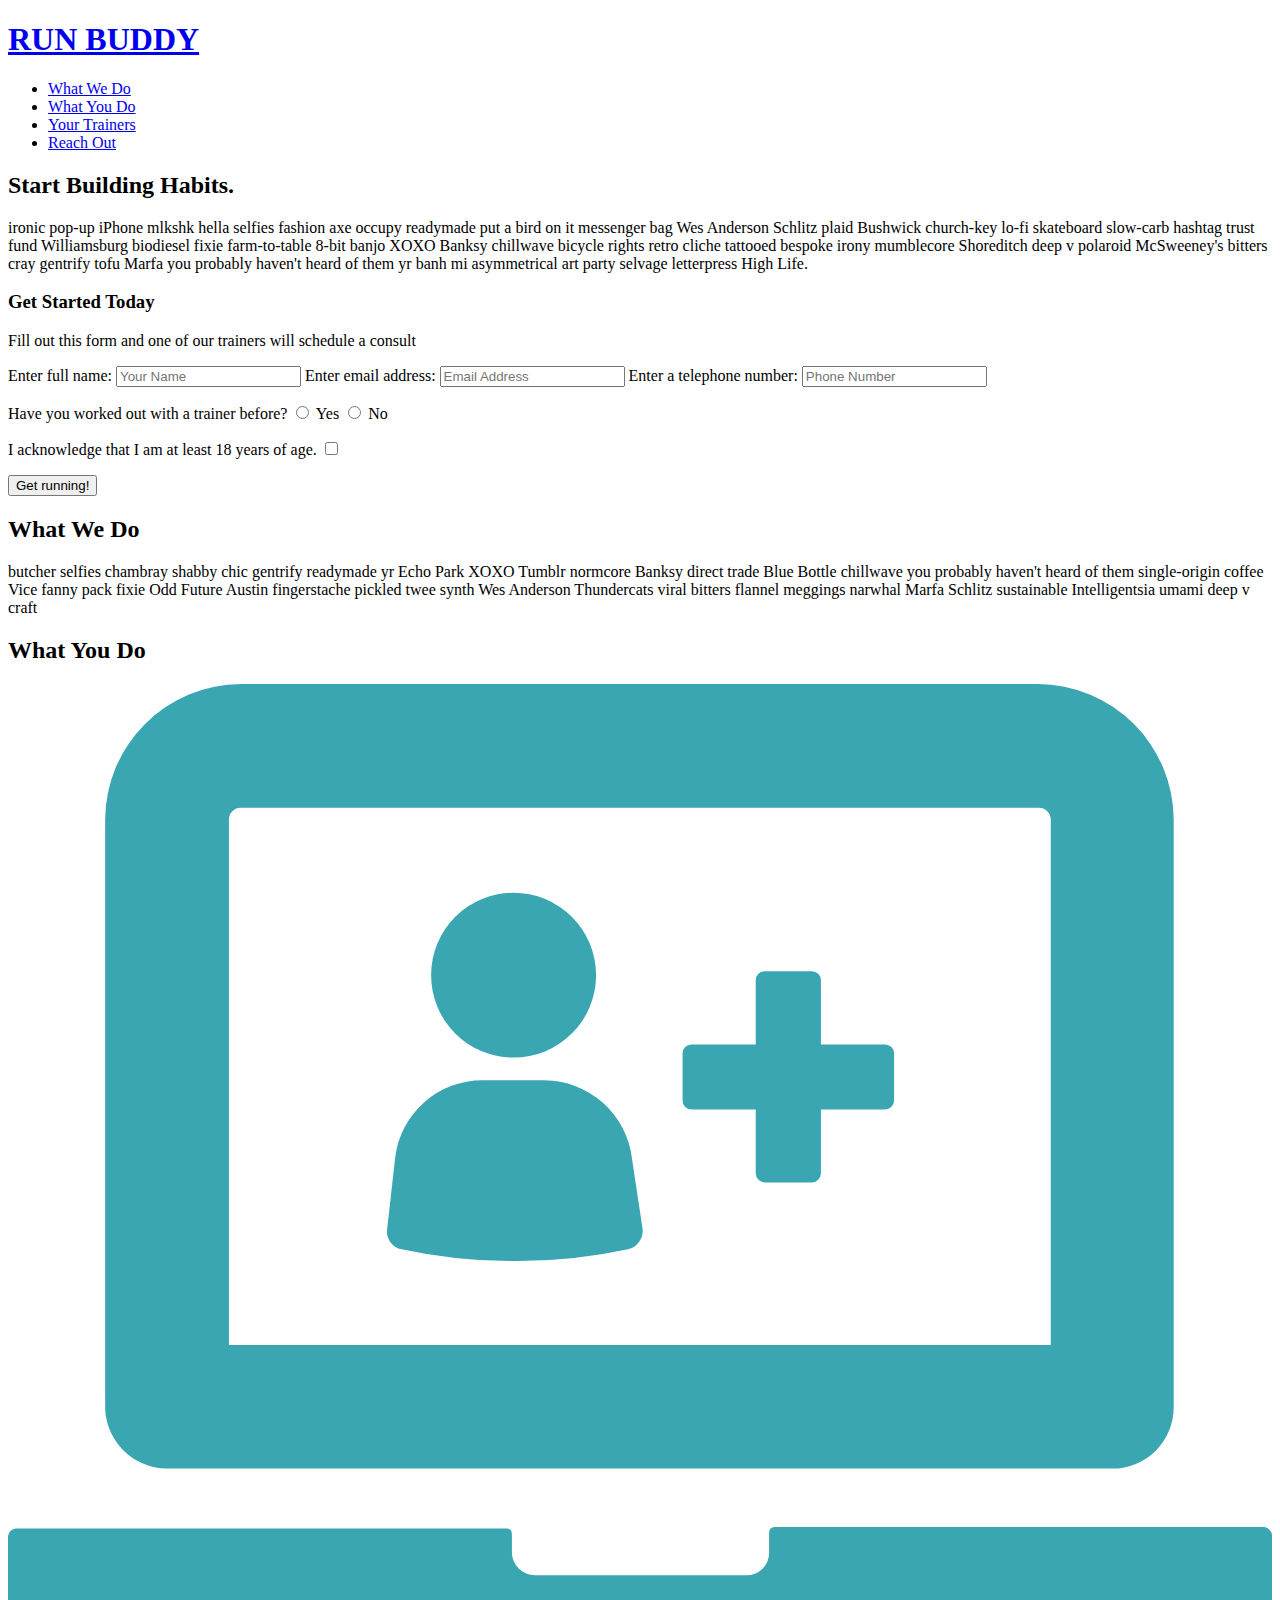
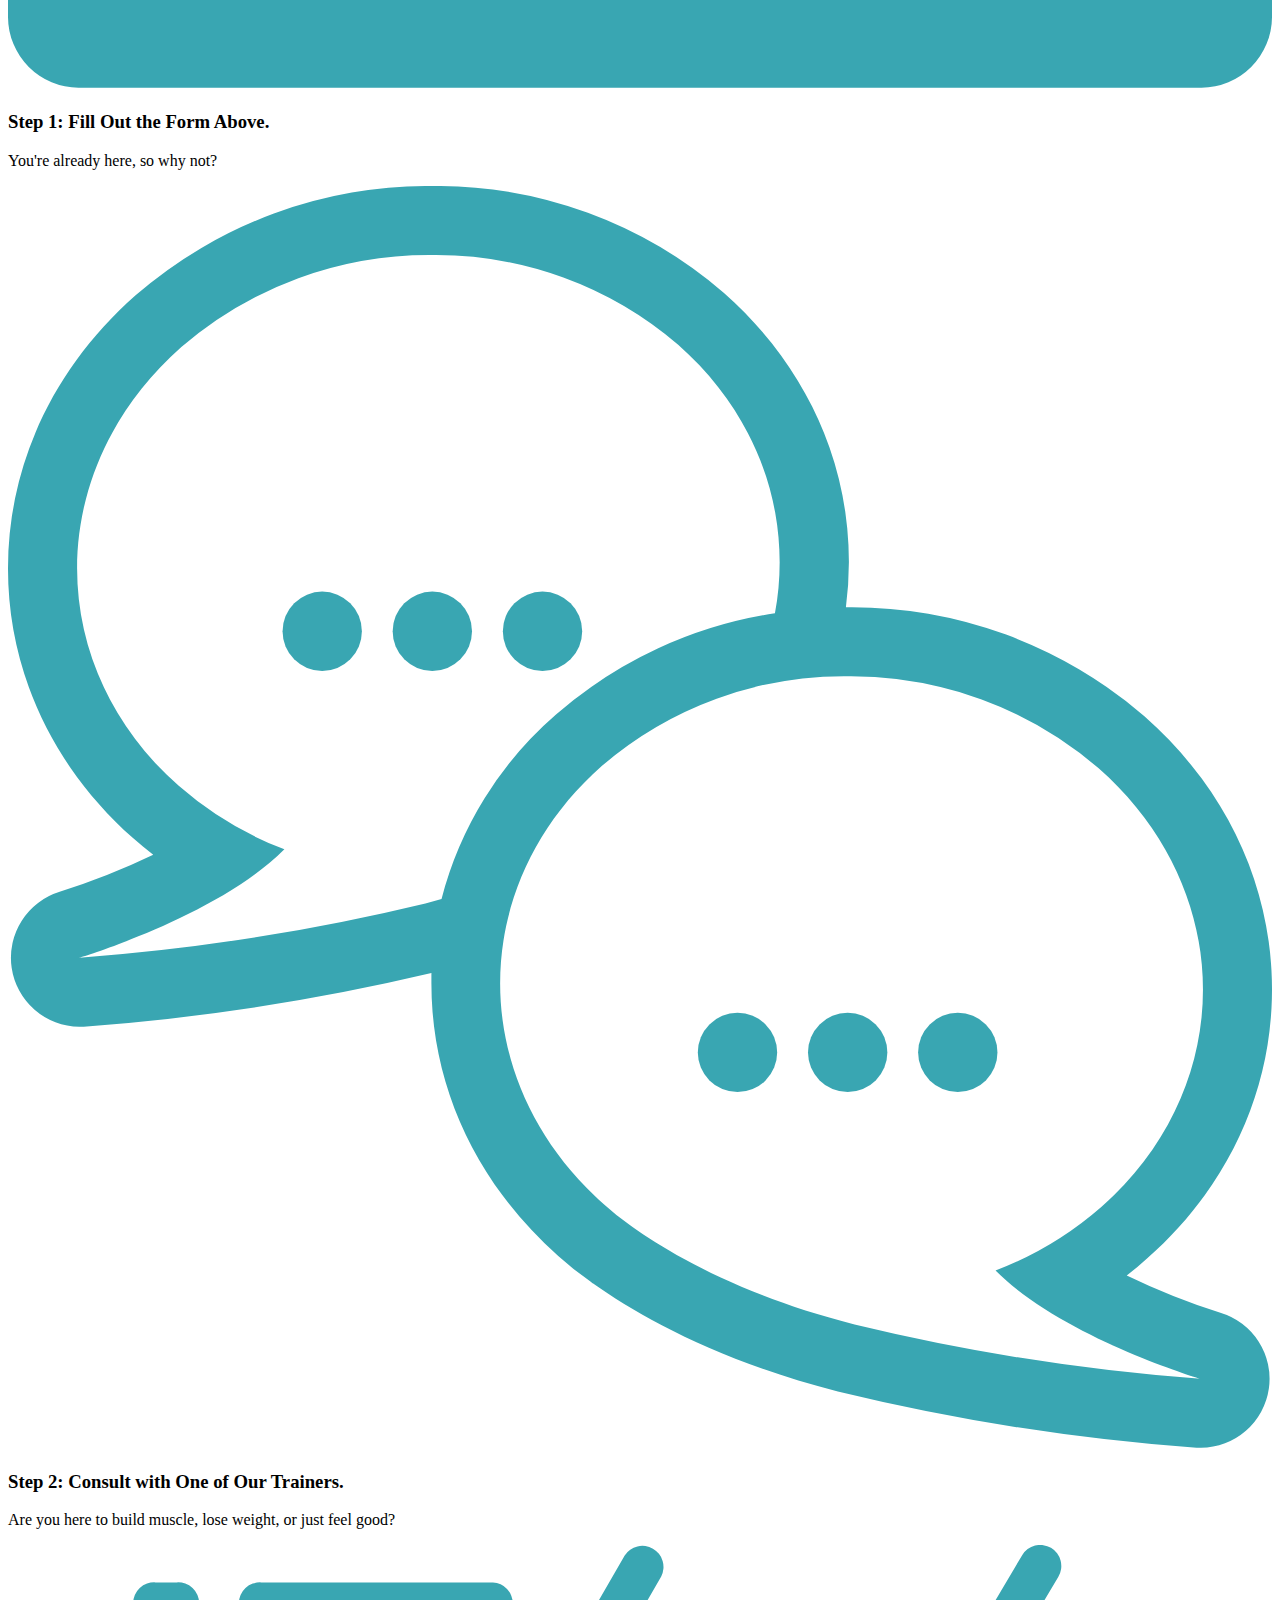
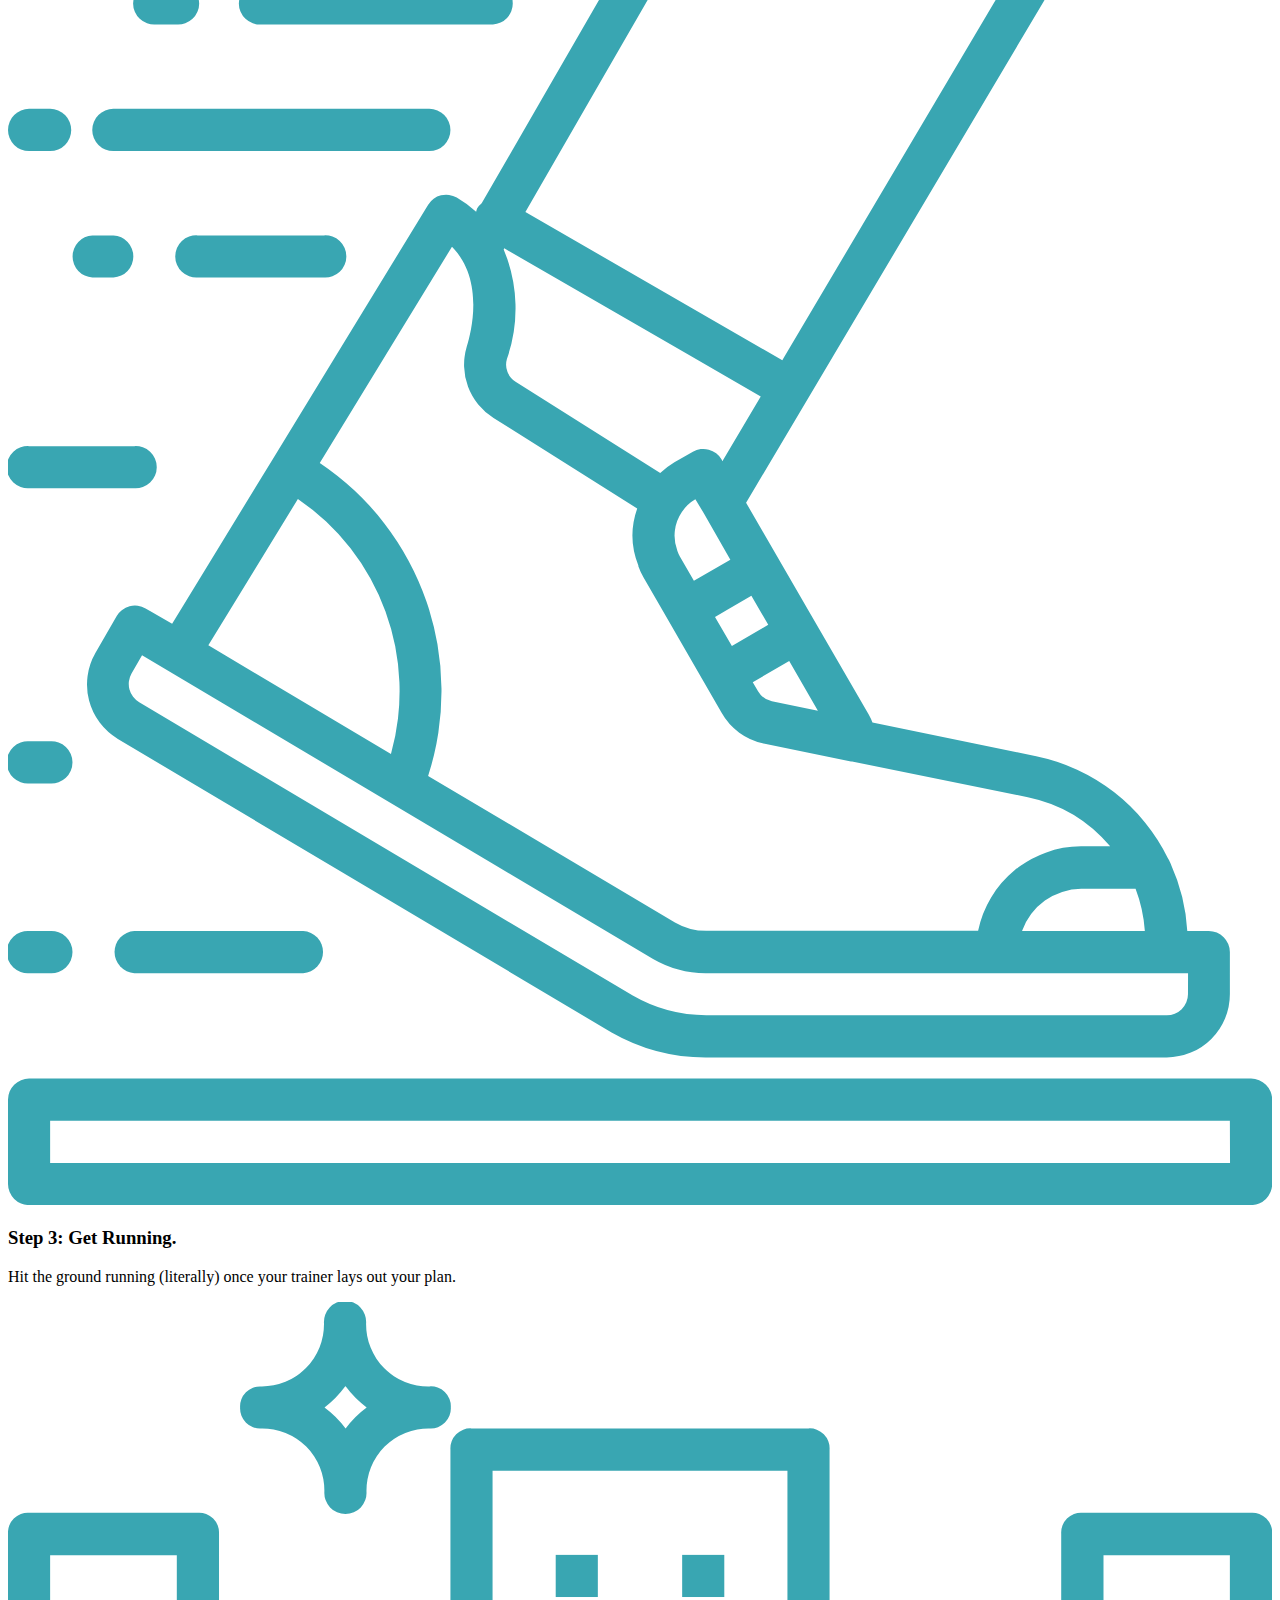
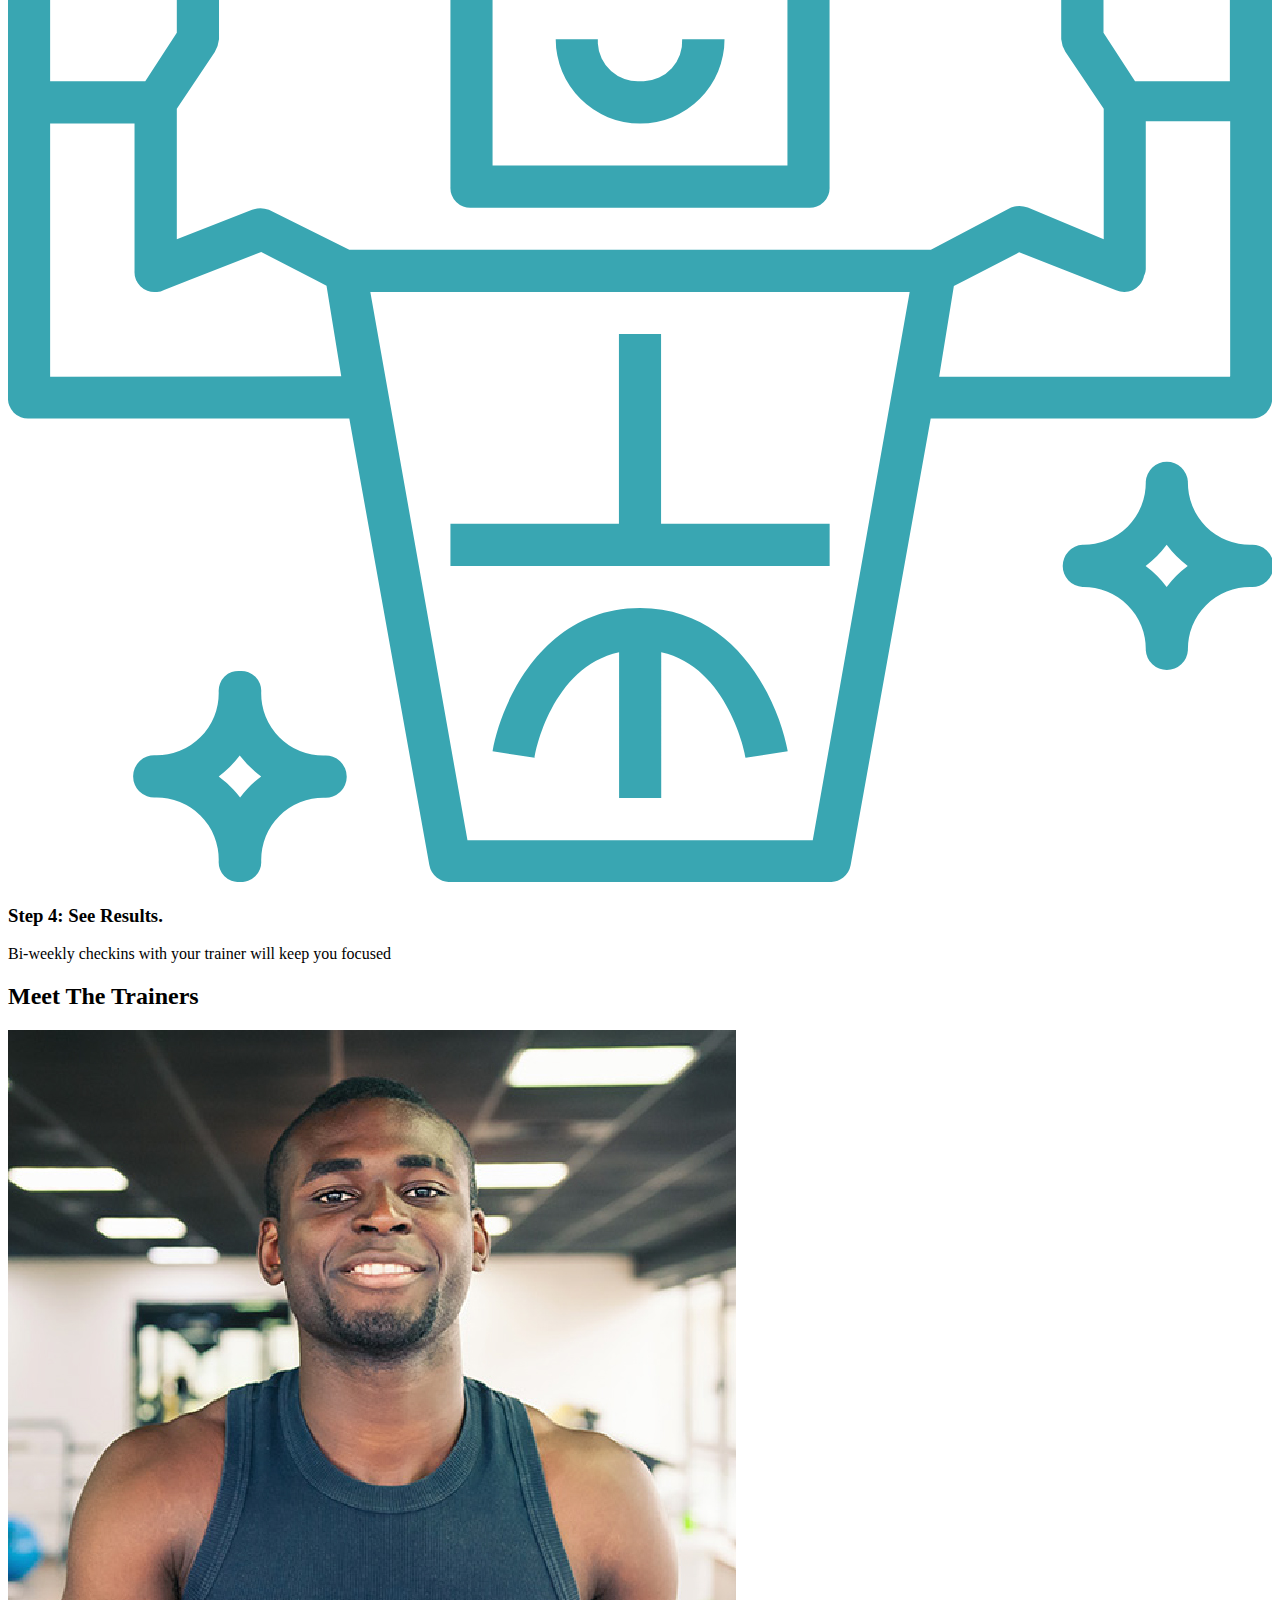
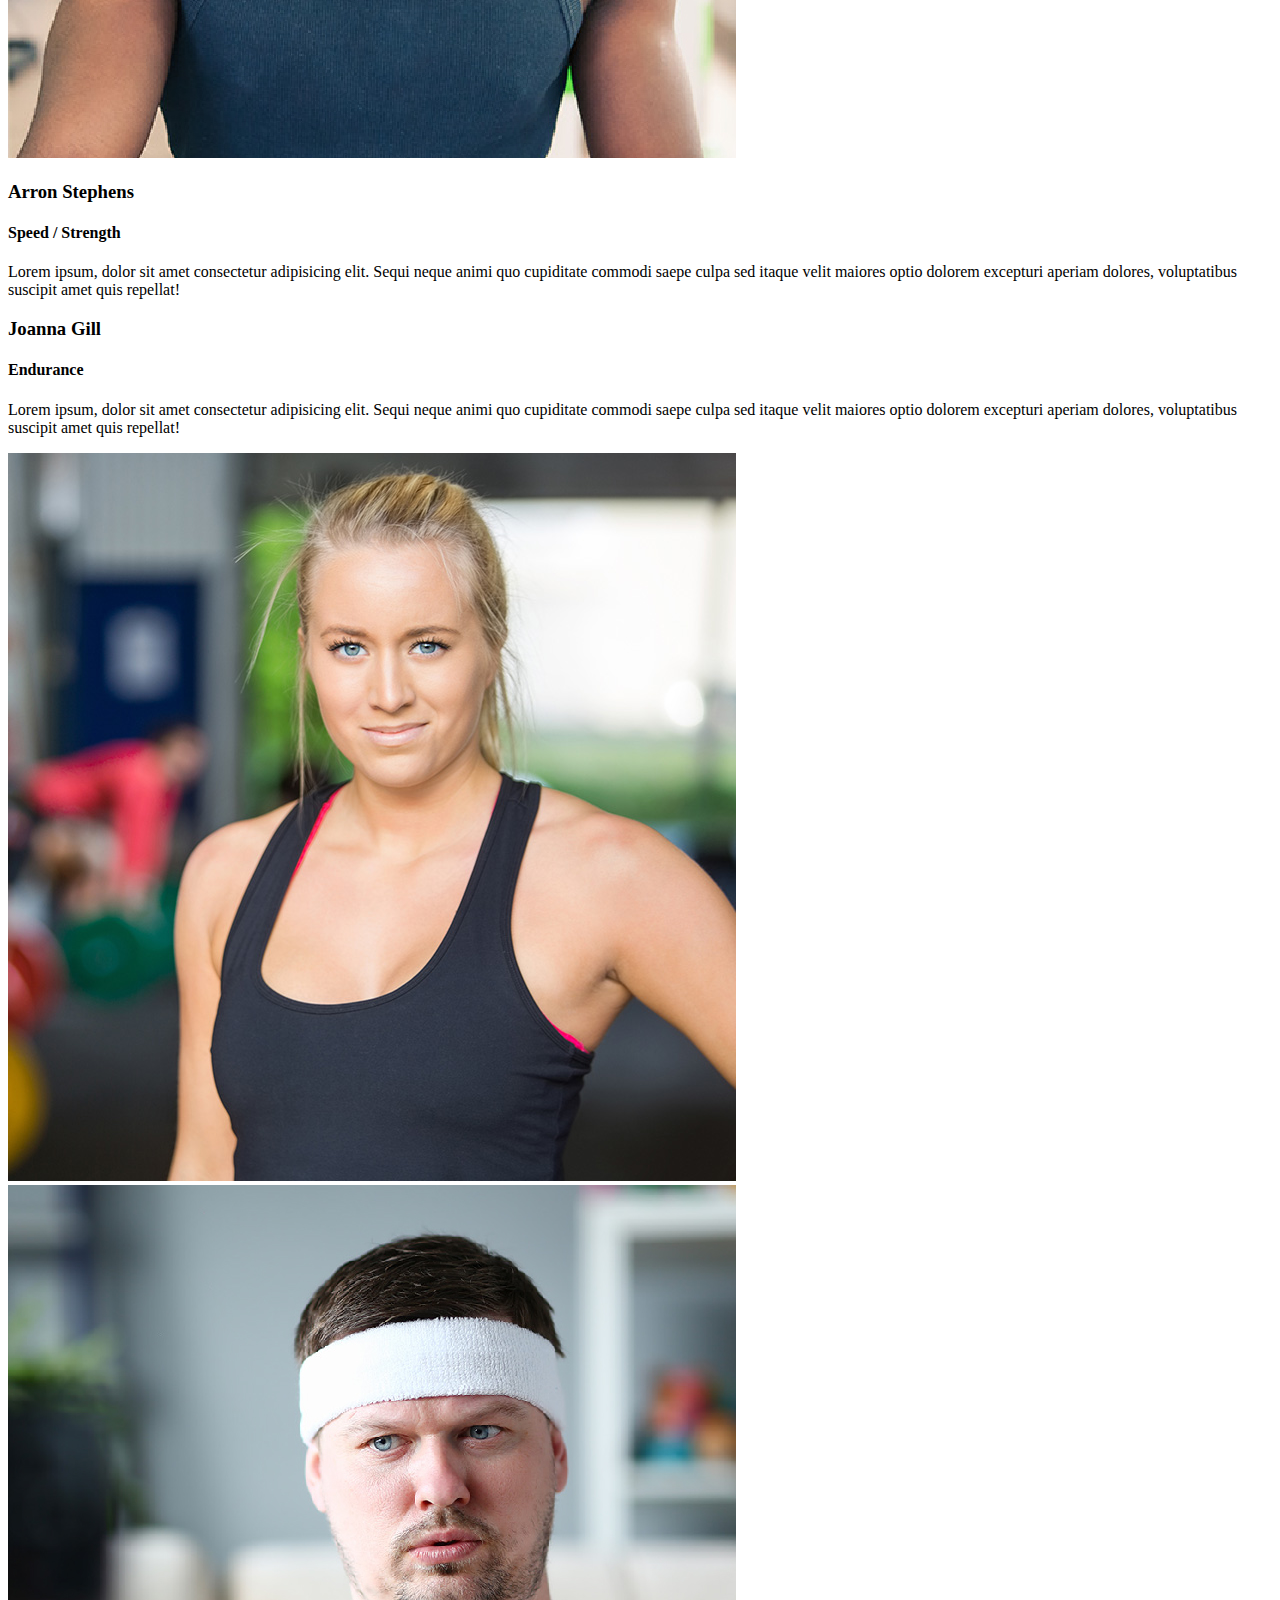
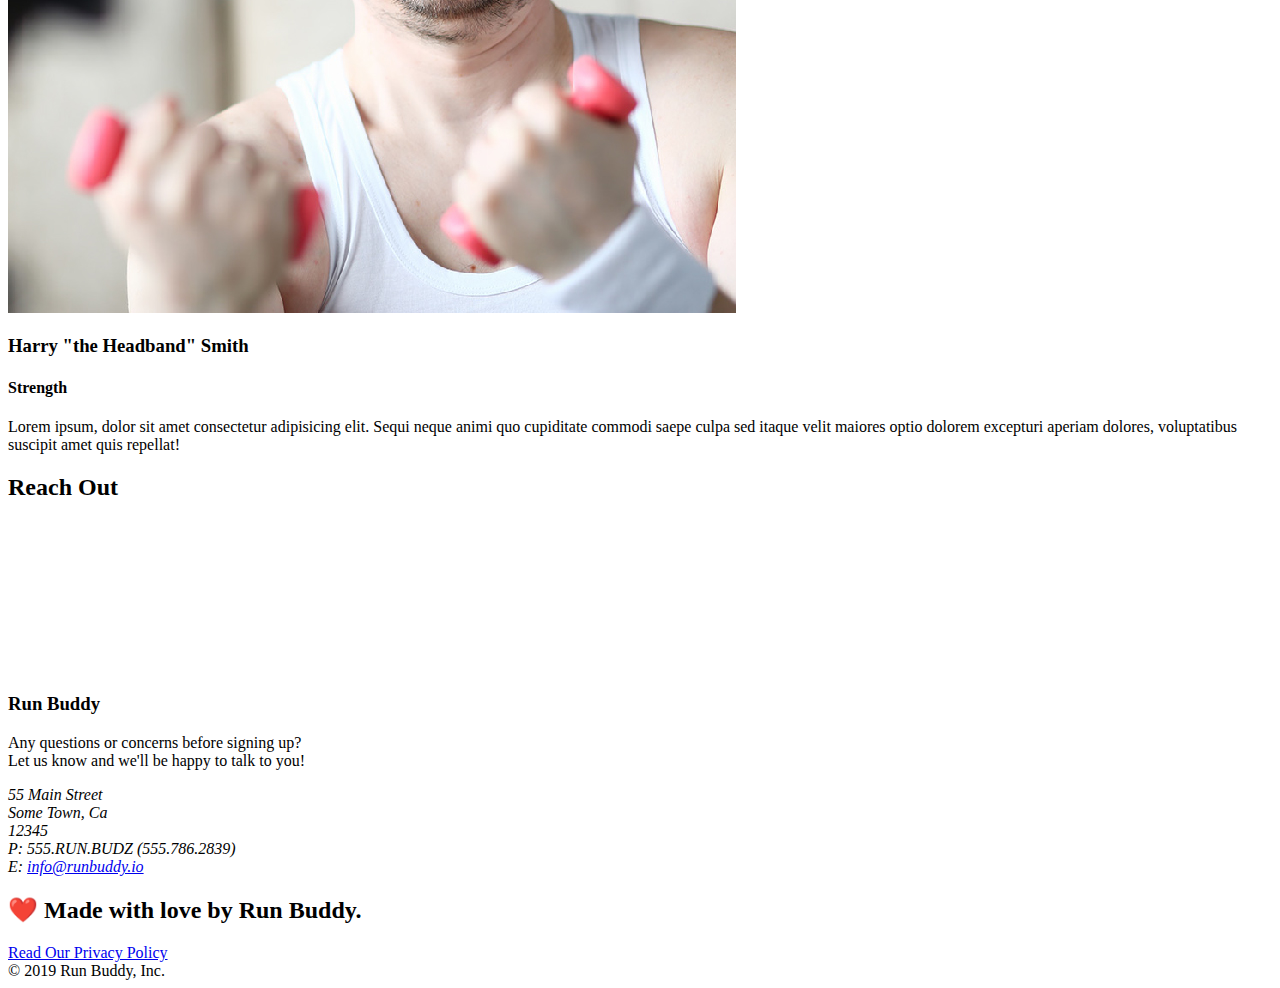
==== commit e0db6b0d: "add content to hero, replace image" ====
--- a/index.html
+++ b/index.html
@@ -39,6 +39,12 @@
 
   <!-- hero/jumbotron -->
   <section class="hero">
+    <div class="hero-cta">
+      <h2>Start Building Habits.</h2>
+      <p>
+        ironic pop-up iPhone mlkshk hella selfies fashion axe occupy readymade put a bird on it messenger bag Wes Anderson Schlitz plaid Bushwick church-key lo-fi skateboard slow-carb hashtag trust fund Williamsburg biodiesel fixie farm-to-table 8-bit banjo XOXO Banksy chillwave bicycle rights retro cliche tattooed bespoke irony mumblecore Shoreditch deep v polaroid McSweeney's bitters cray gentrify tofu Marfa you probably haven't heard of them yr banh mi asymmetrical art party selvage letterpress High Life.
+      </p>
+    </div>
     <div class="hero-form">
       <h3>Get Started Today</h3>
       <p>Fill out this form and one of our trainers will schedule a consult</p>
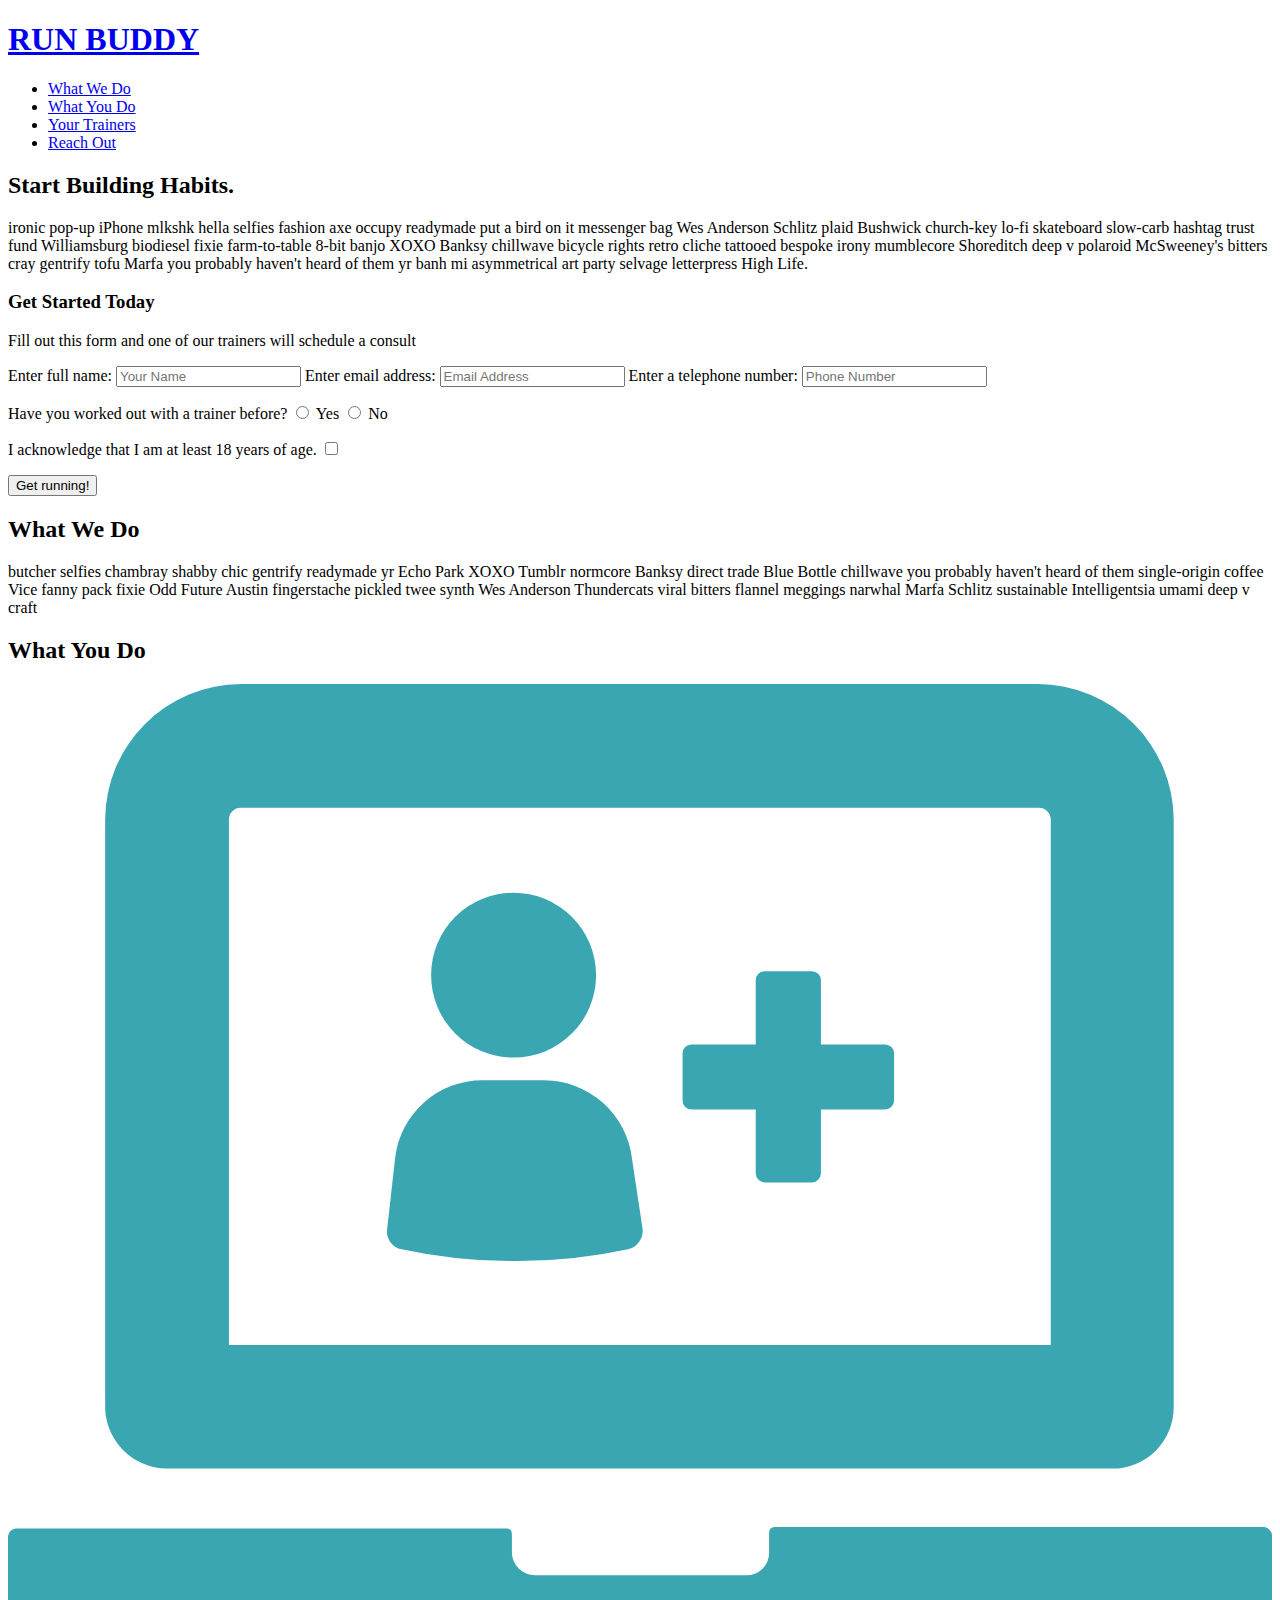
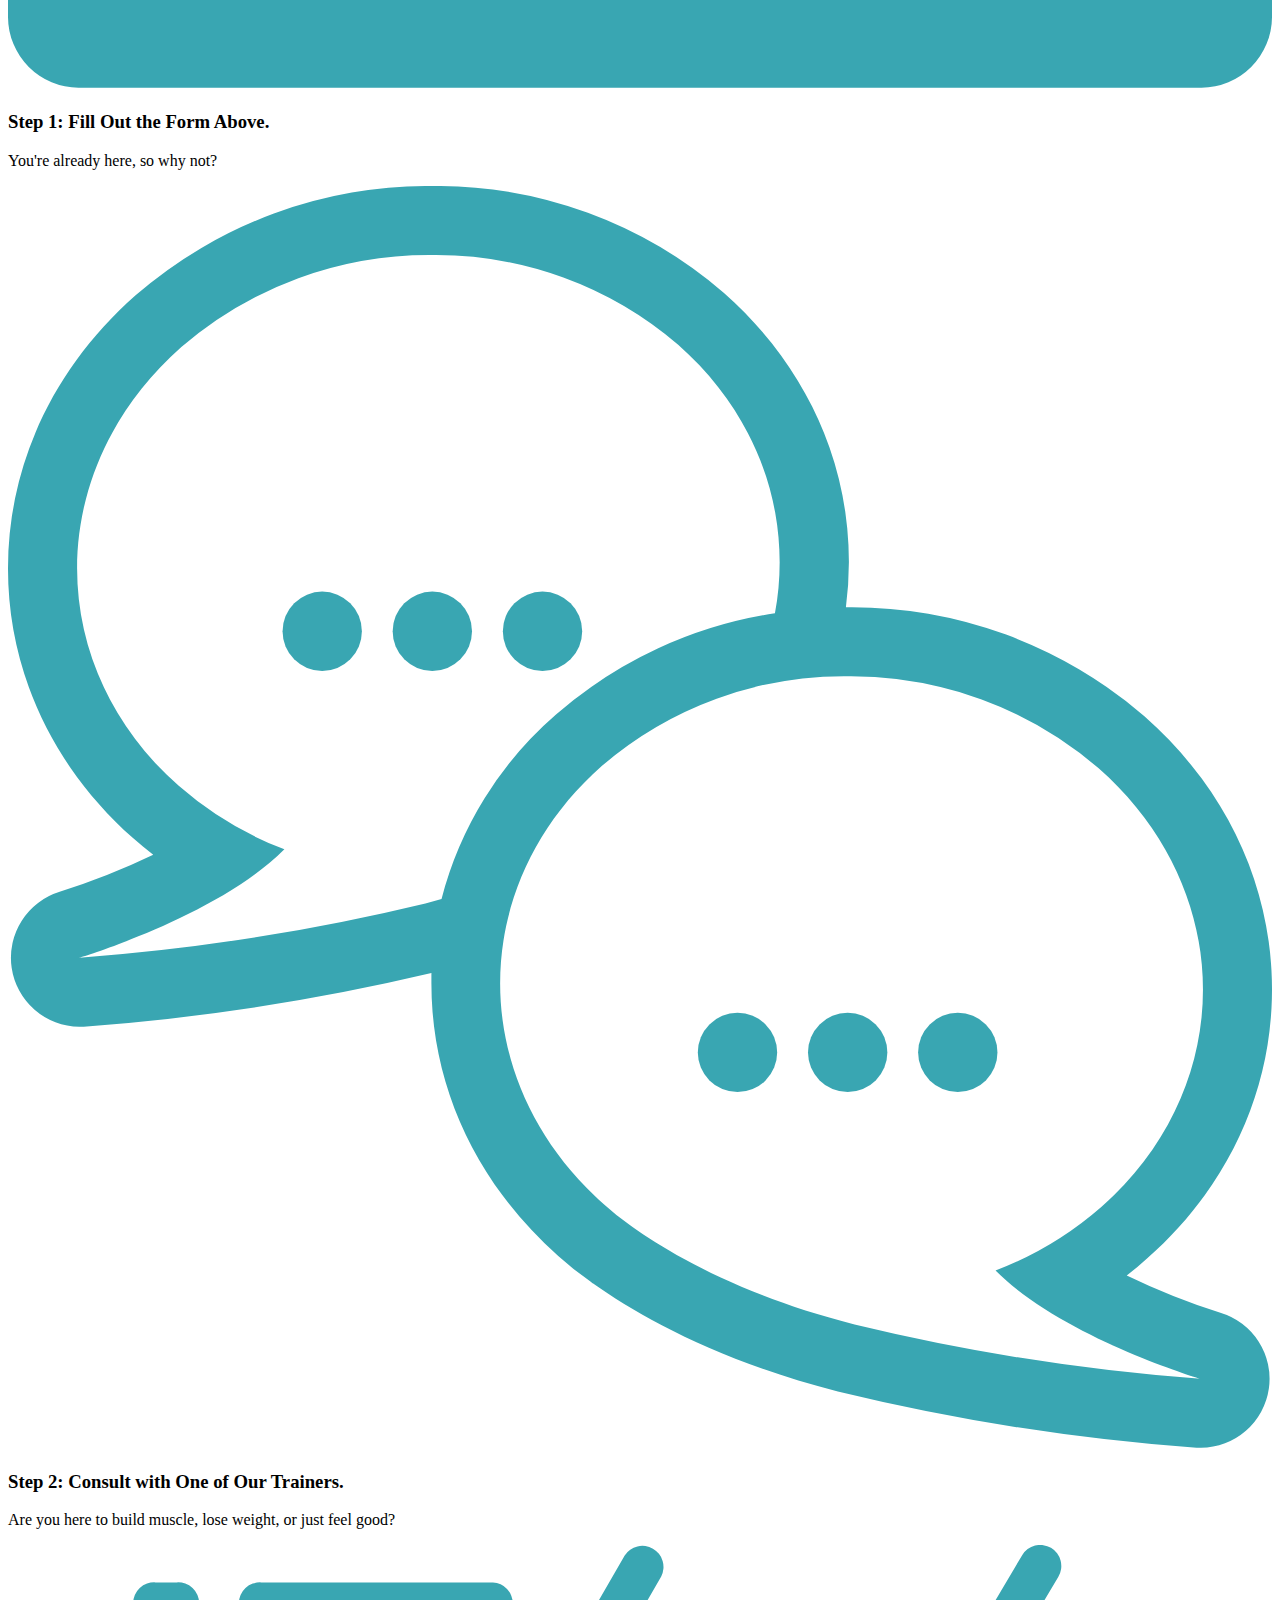
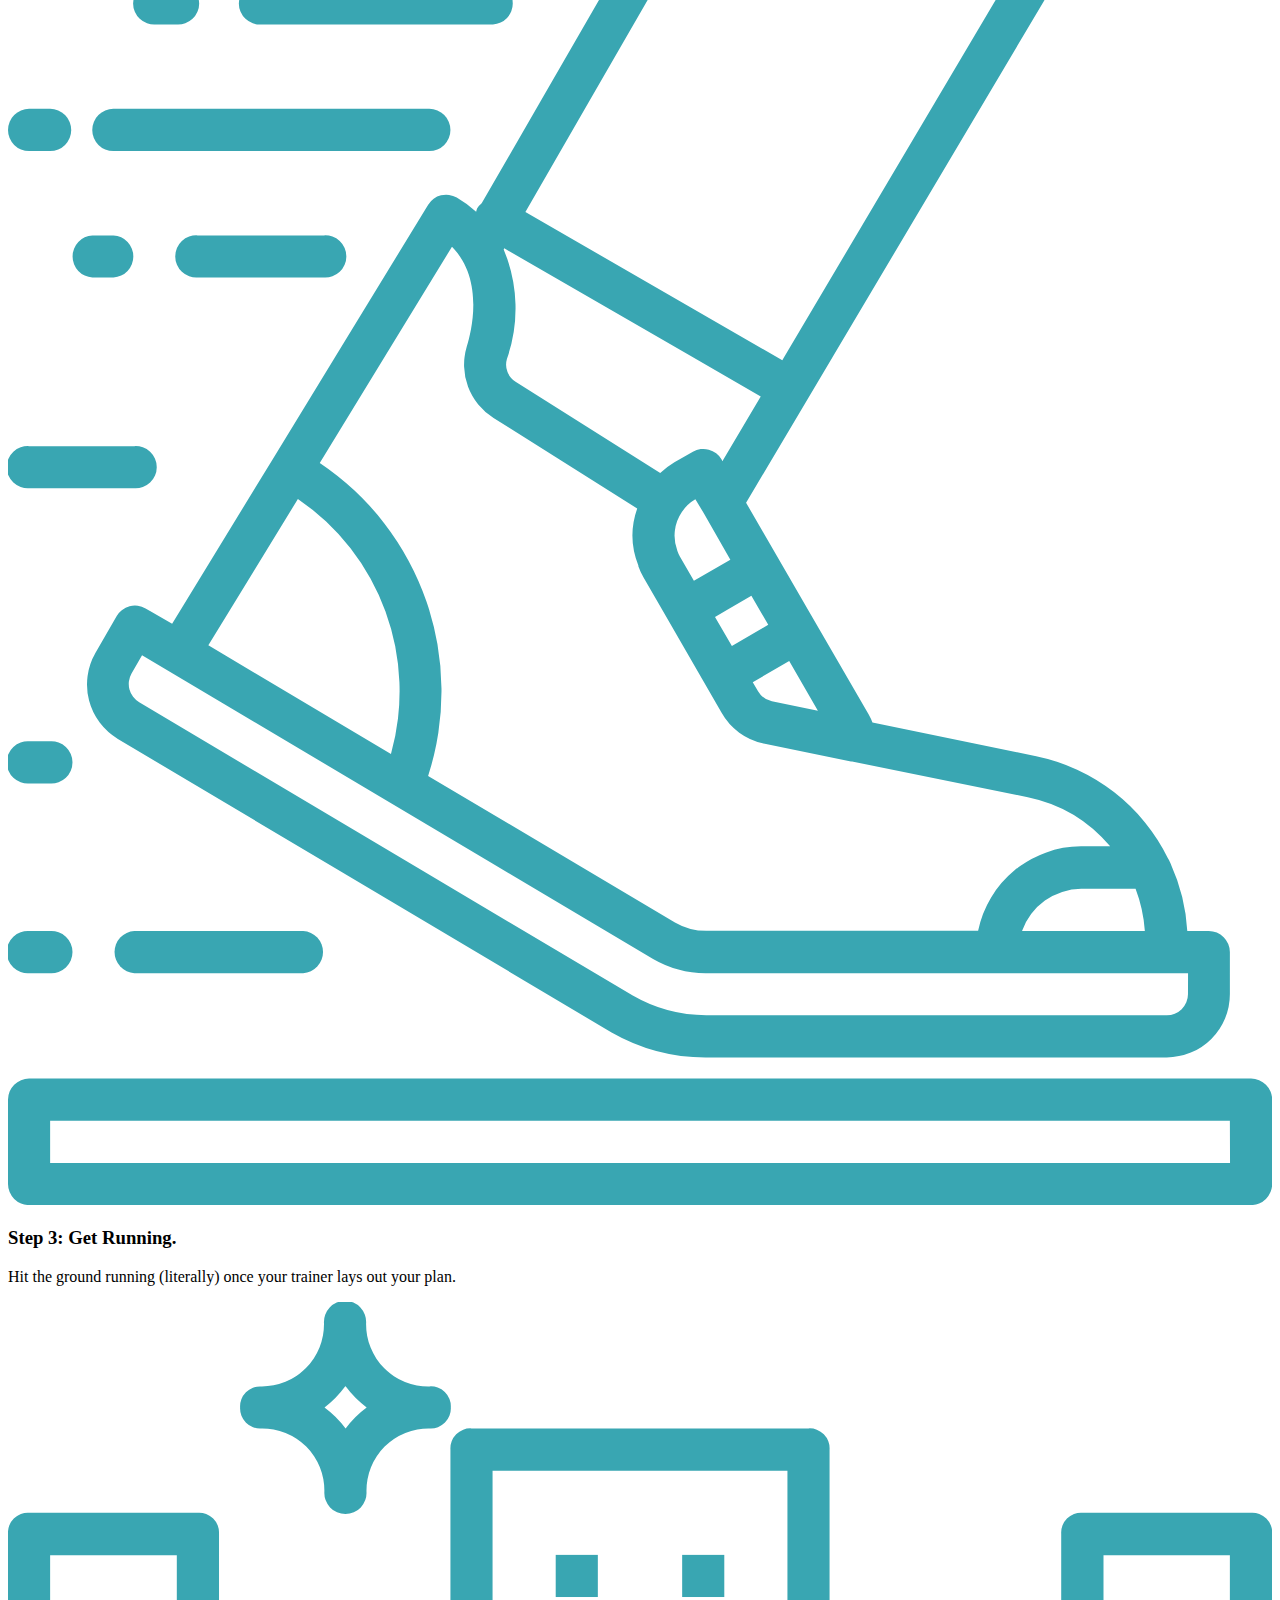
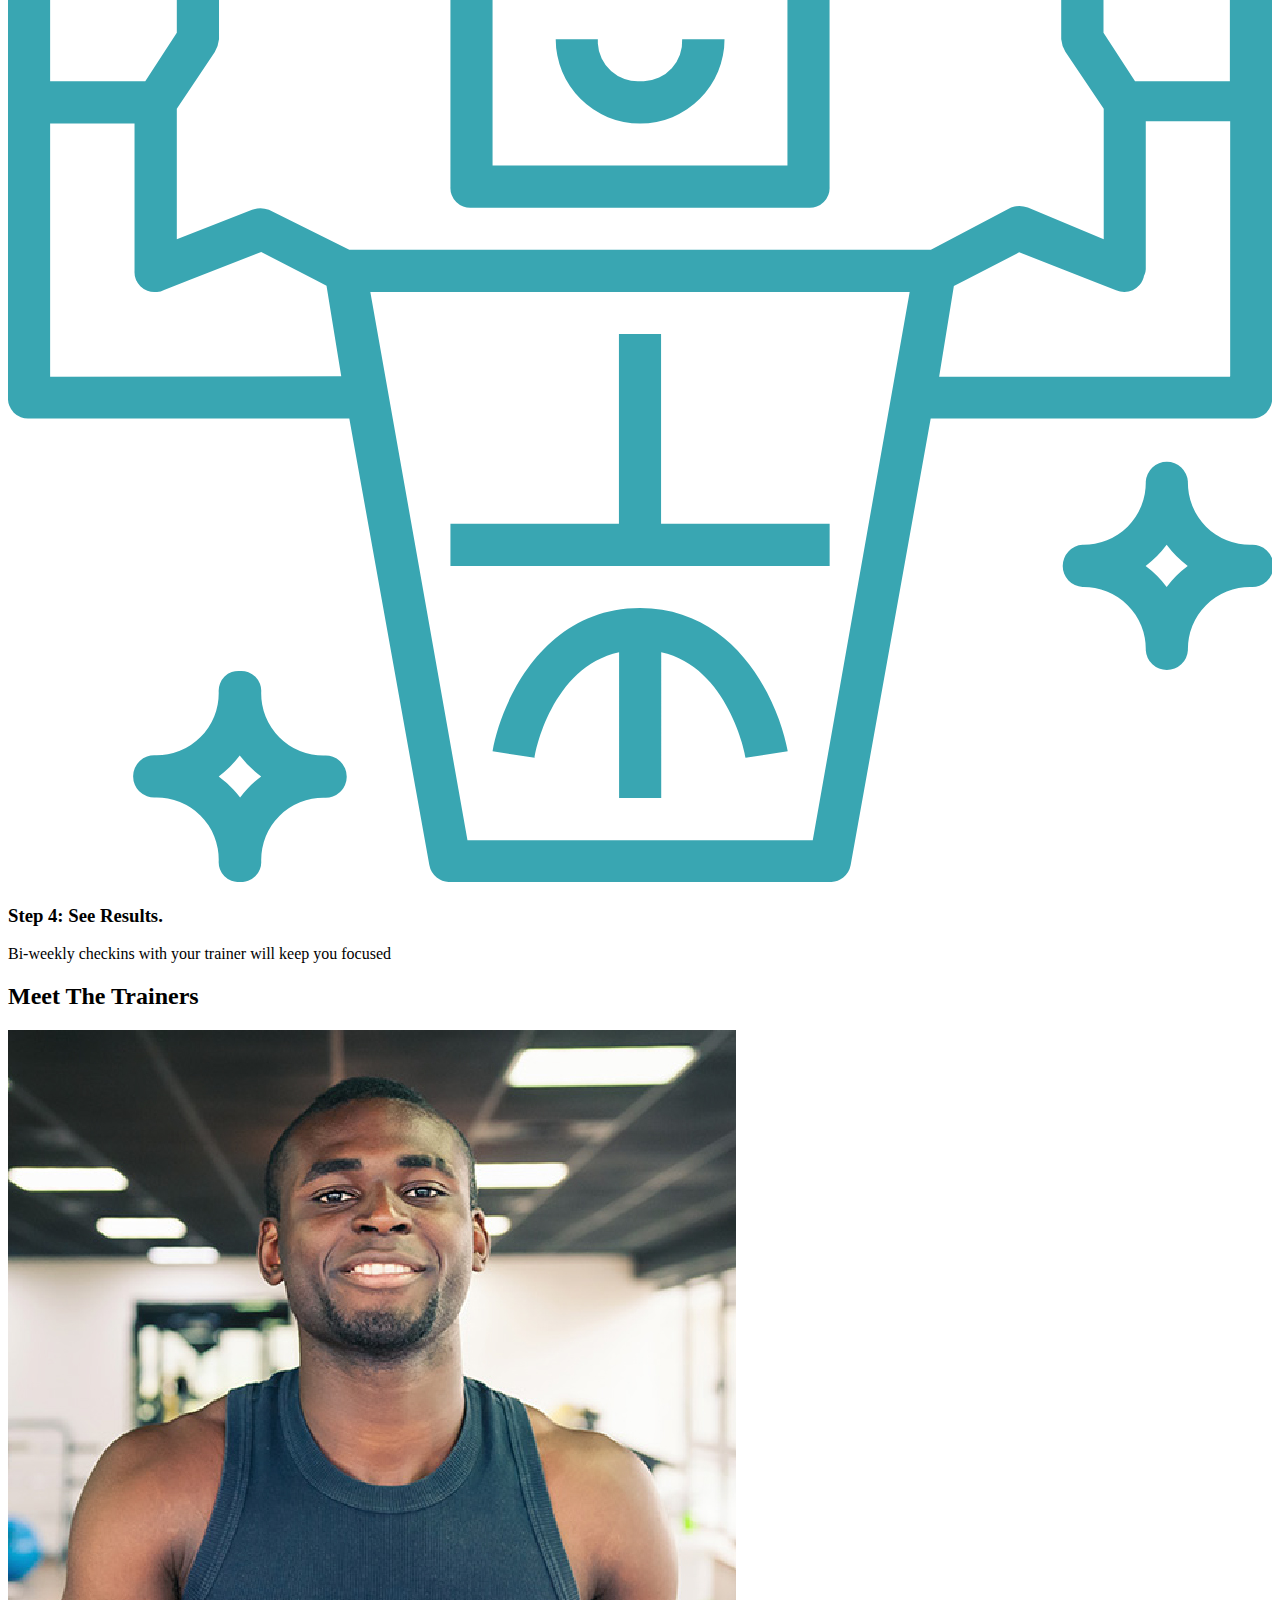
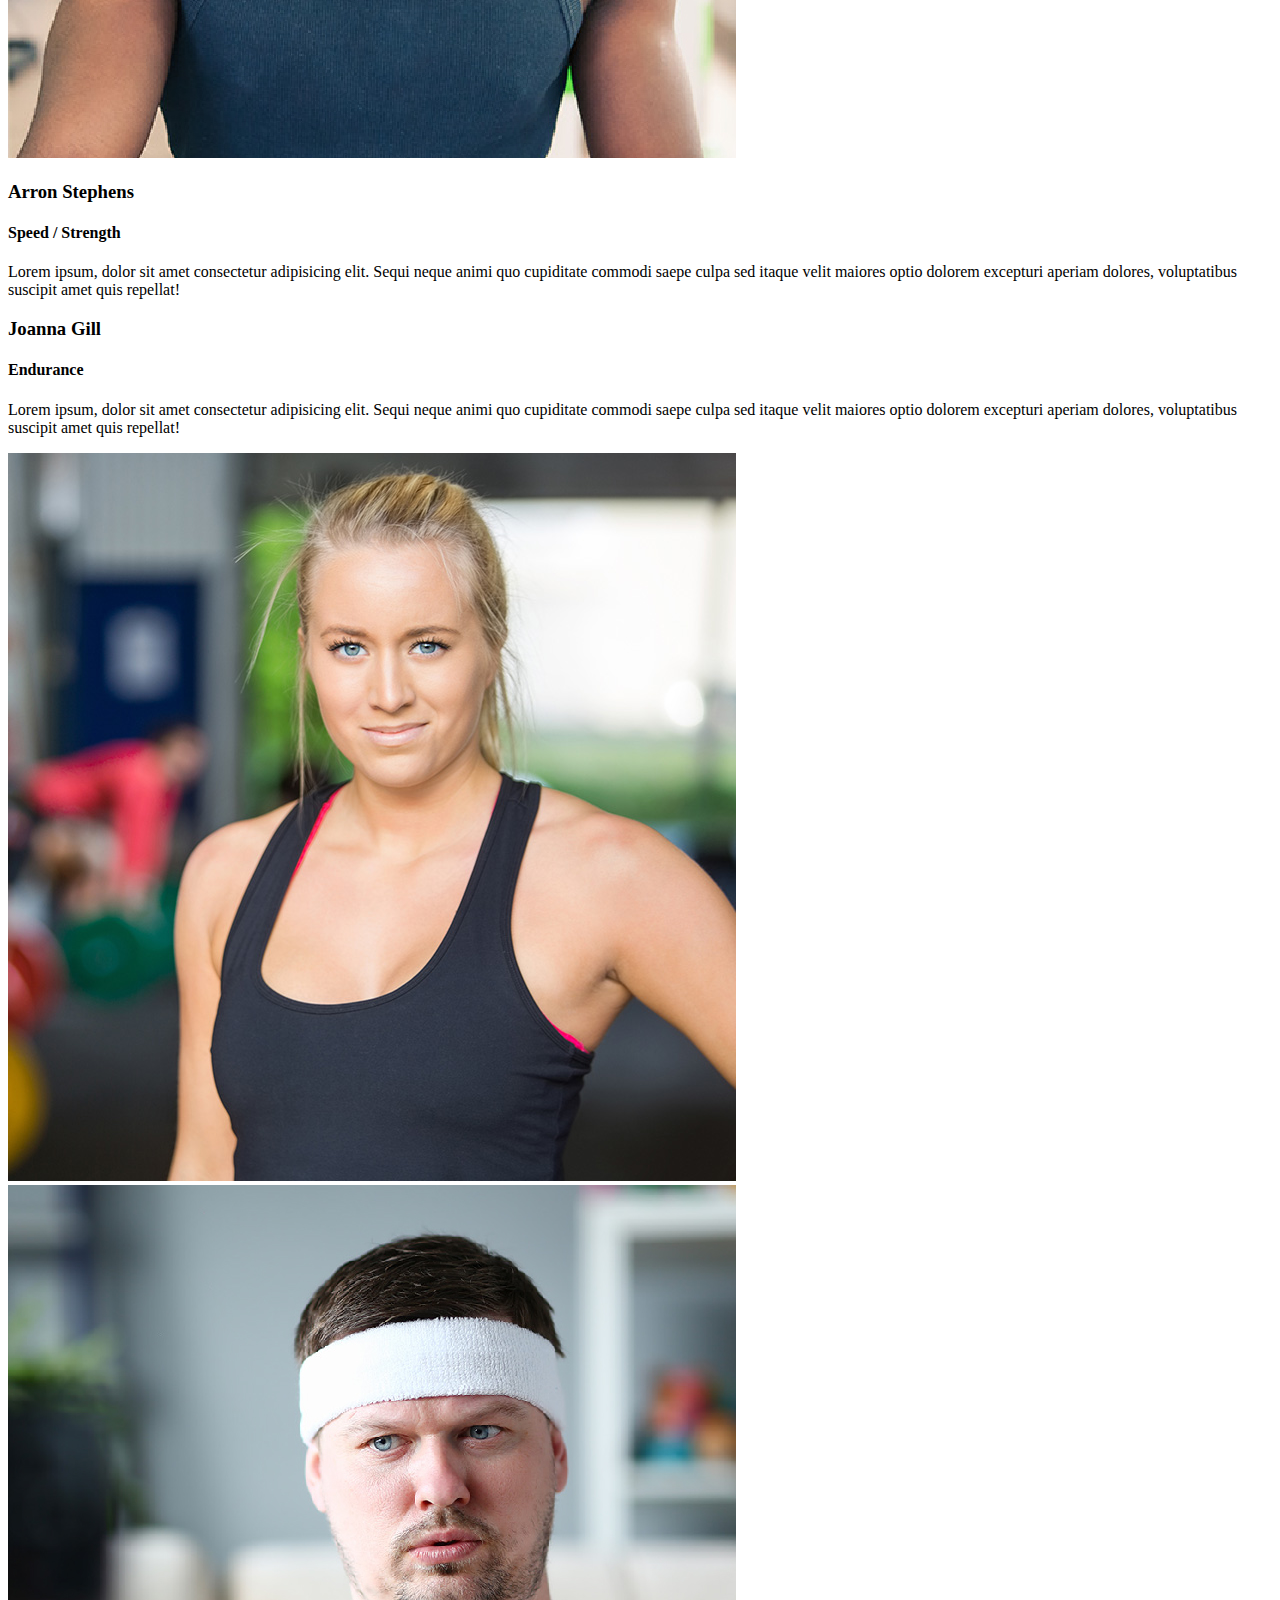
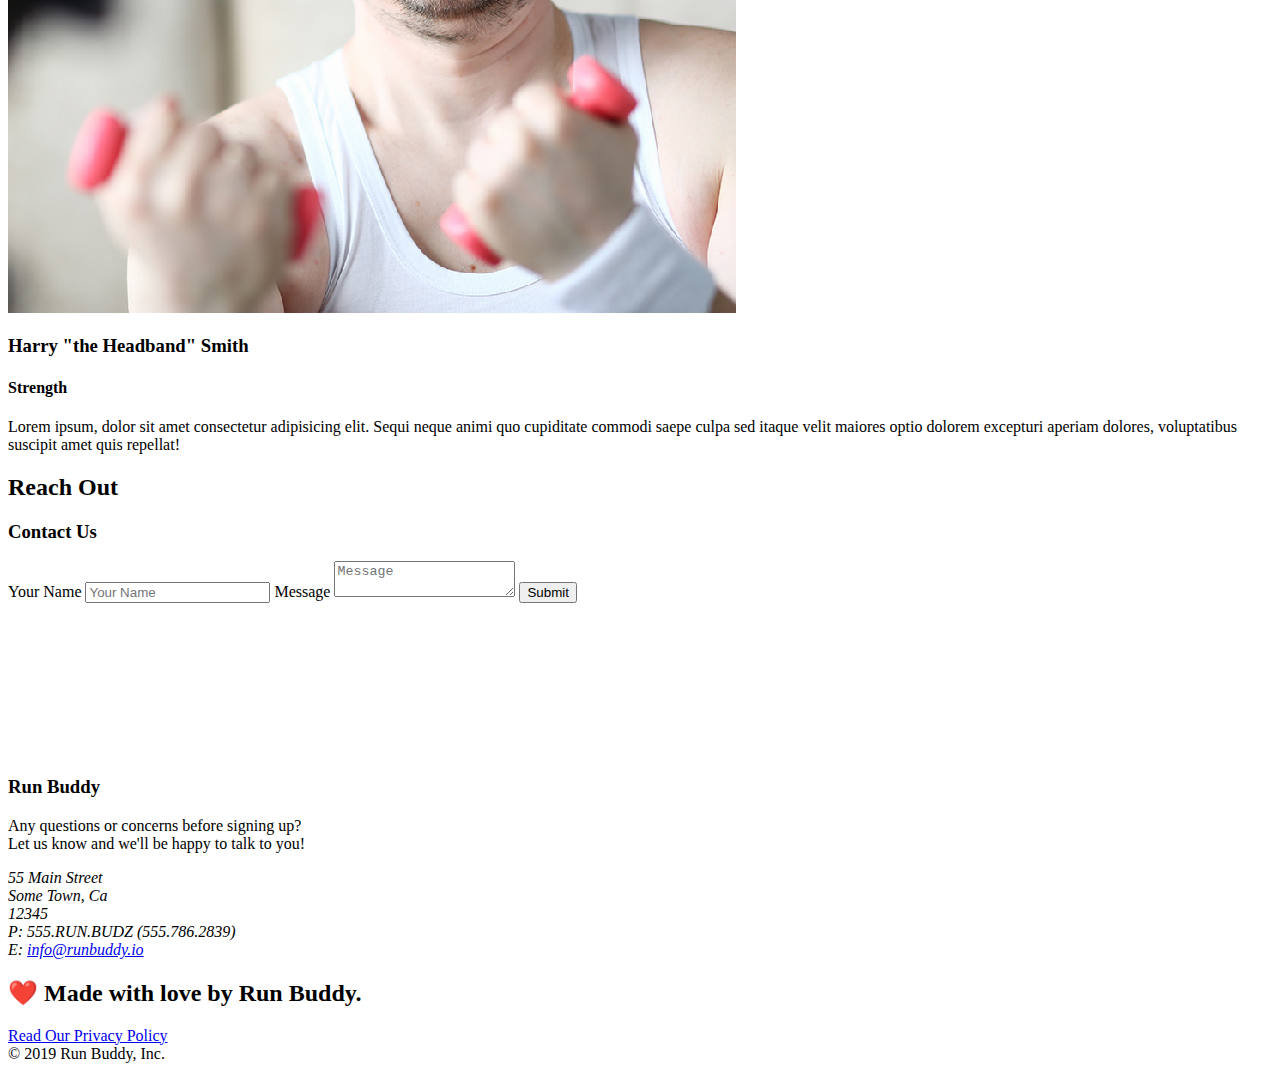
==== commit a45287c6: "add contact form" ====
--- a/index.html
+++ b/index.html
@@ -164,6 +164,18 @@
   <!-- "reach out" section -->
   <section id="reach-out" class="contact">
     <h2 class="section-title secondary-border">Reach Out</h2>
+    <div class="contact-form">
+      <h3>Contact Us</h3>
+      <form>
+         <label for="contact-name">Your Name</label>
+         <input type="text" id="contact-name" placeholder="Your Name" />
+    
+         <label for="contact-message">Message</label>
+         <textarea id="contact-message" placeholder="Message"></textarea>
+    
+         <button type="submit">Submit</button>
+        </form>
+    </div>
     <div class="contact-info">
       <iframe
         src="https://www.google.com/maps/embed?pb=!1m14!1m12!1m3!1d12182.30520634488!2d-74.0652613!3d40.2407219!2m3!1f0!2f0!3f0!3m2!1i1024!2i768!4f13.1!5e0!3m2!1sen!2sus!4v1561060983193!5m2!1sen!2sus"
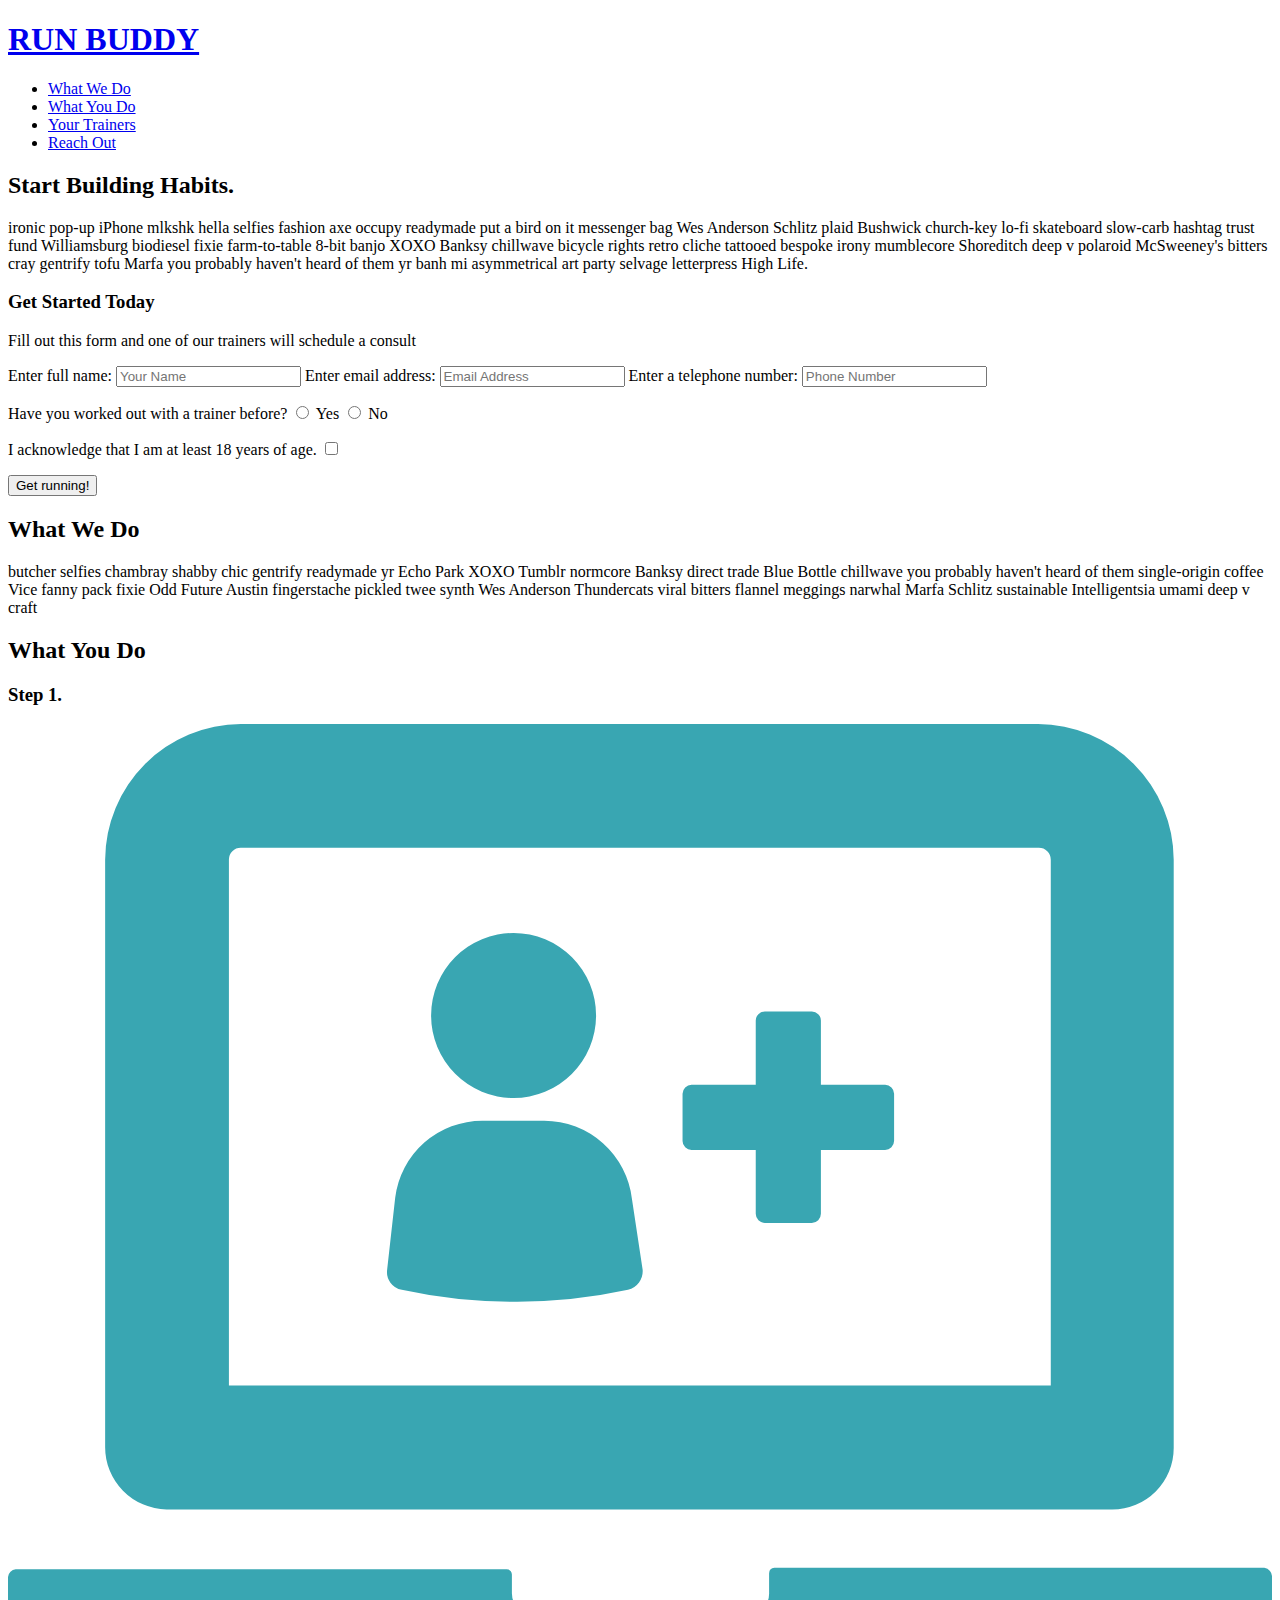
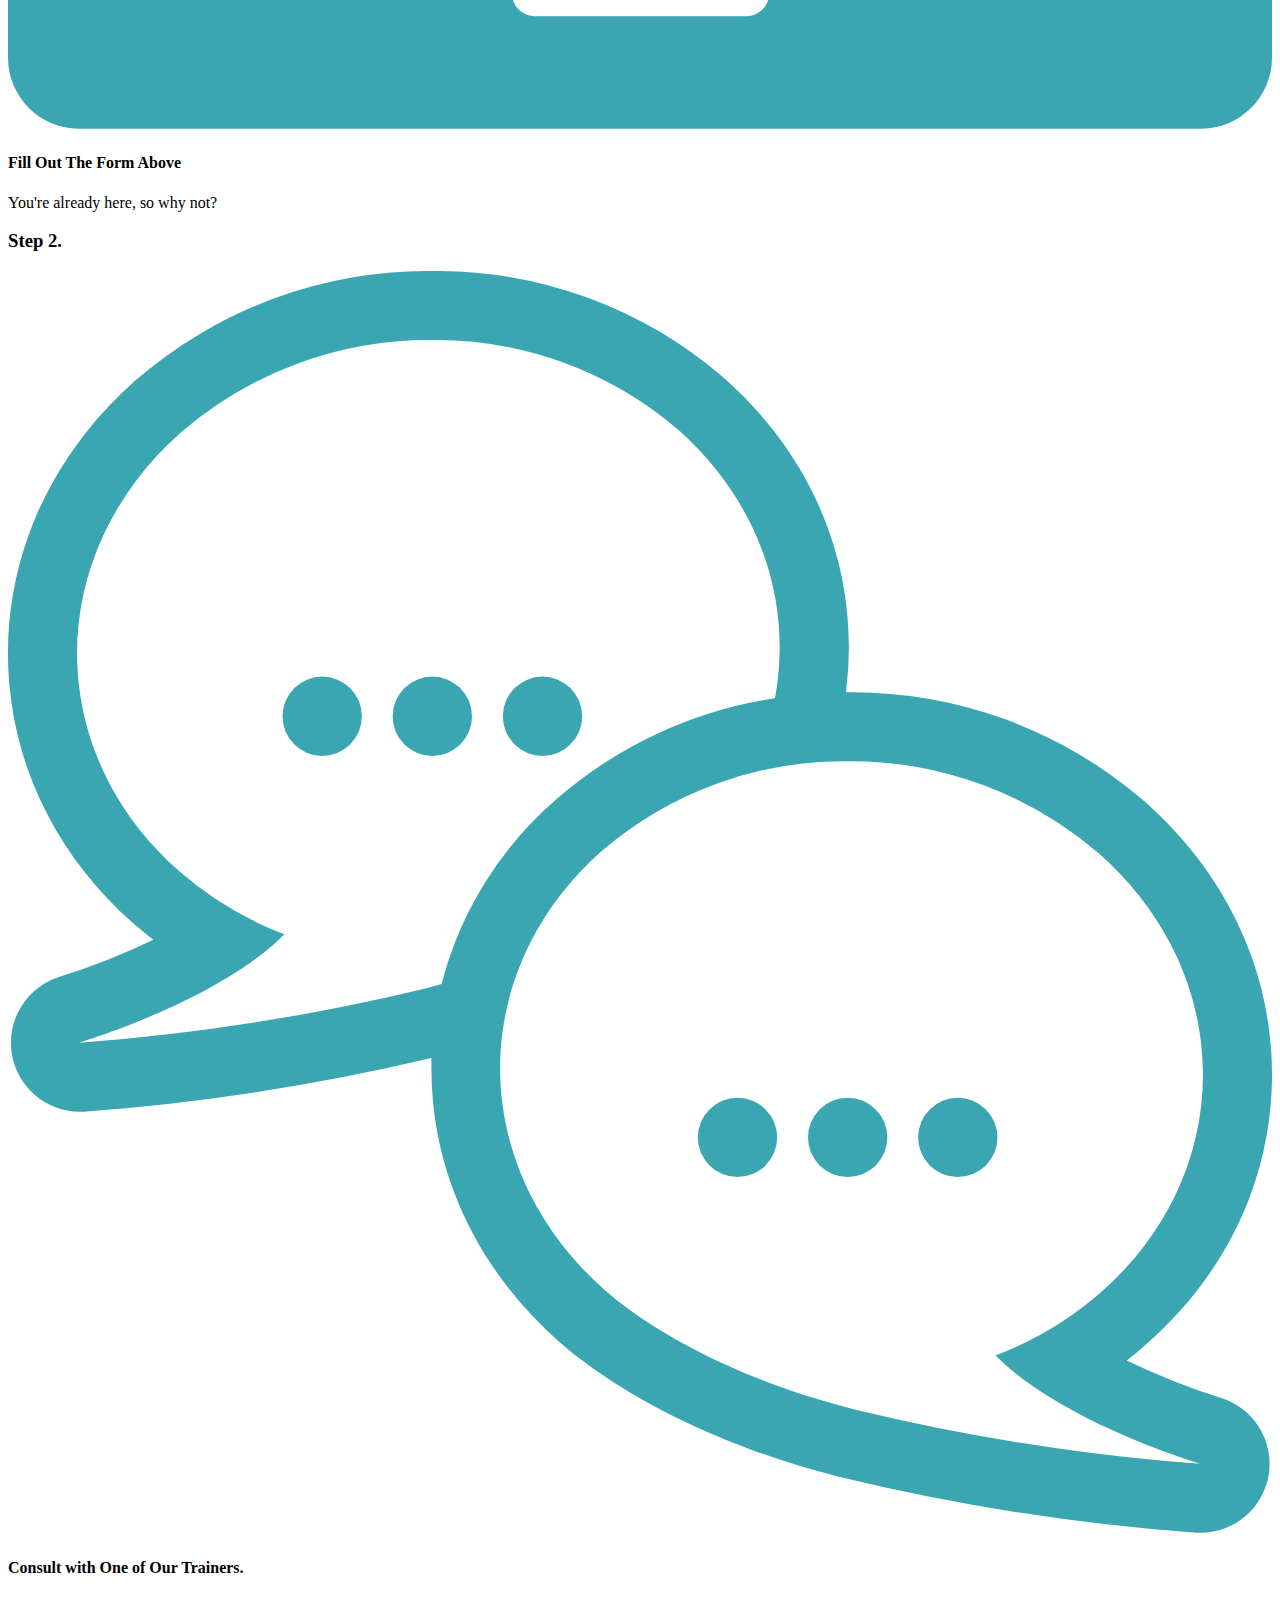
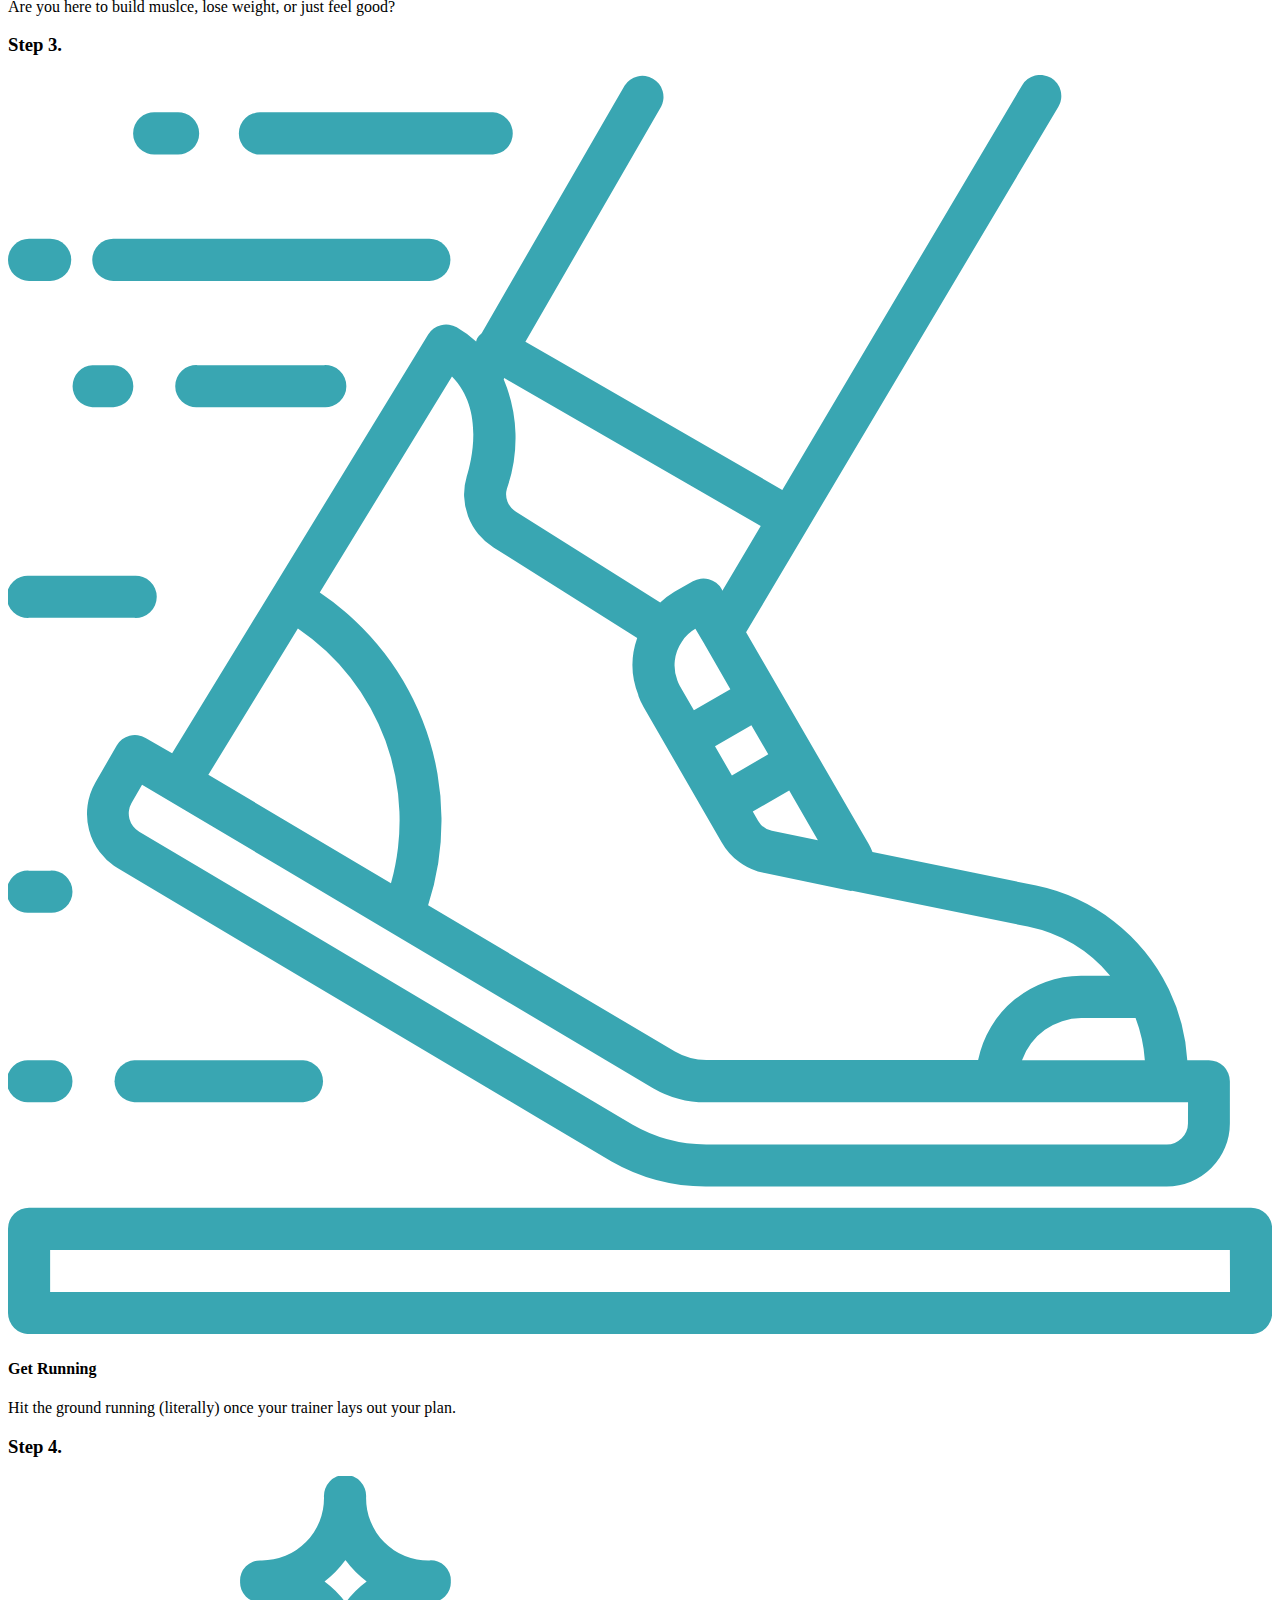
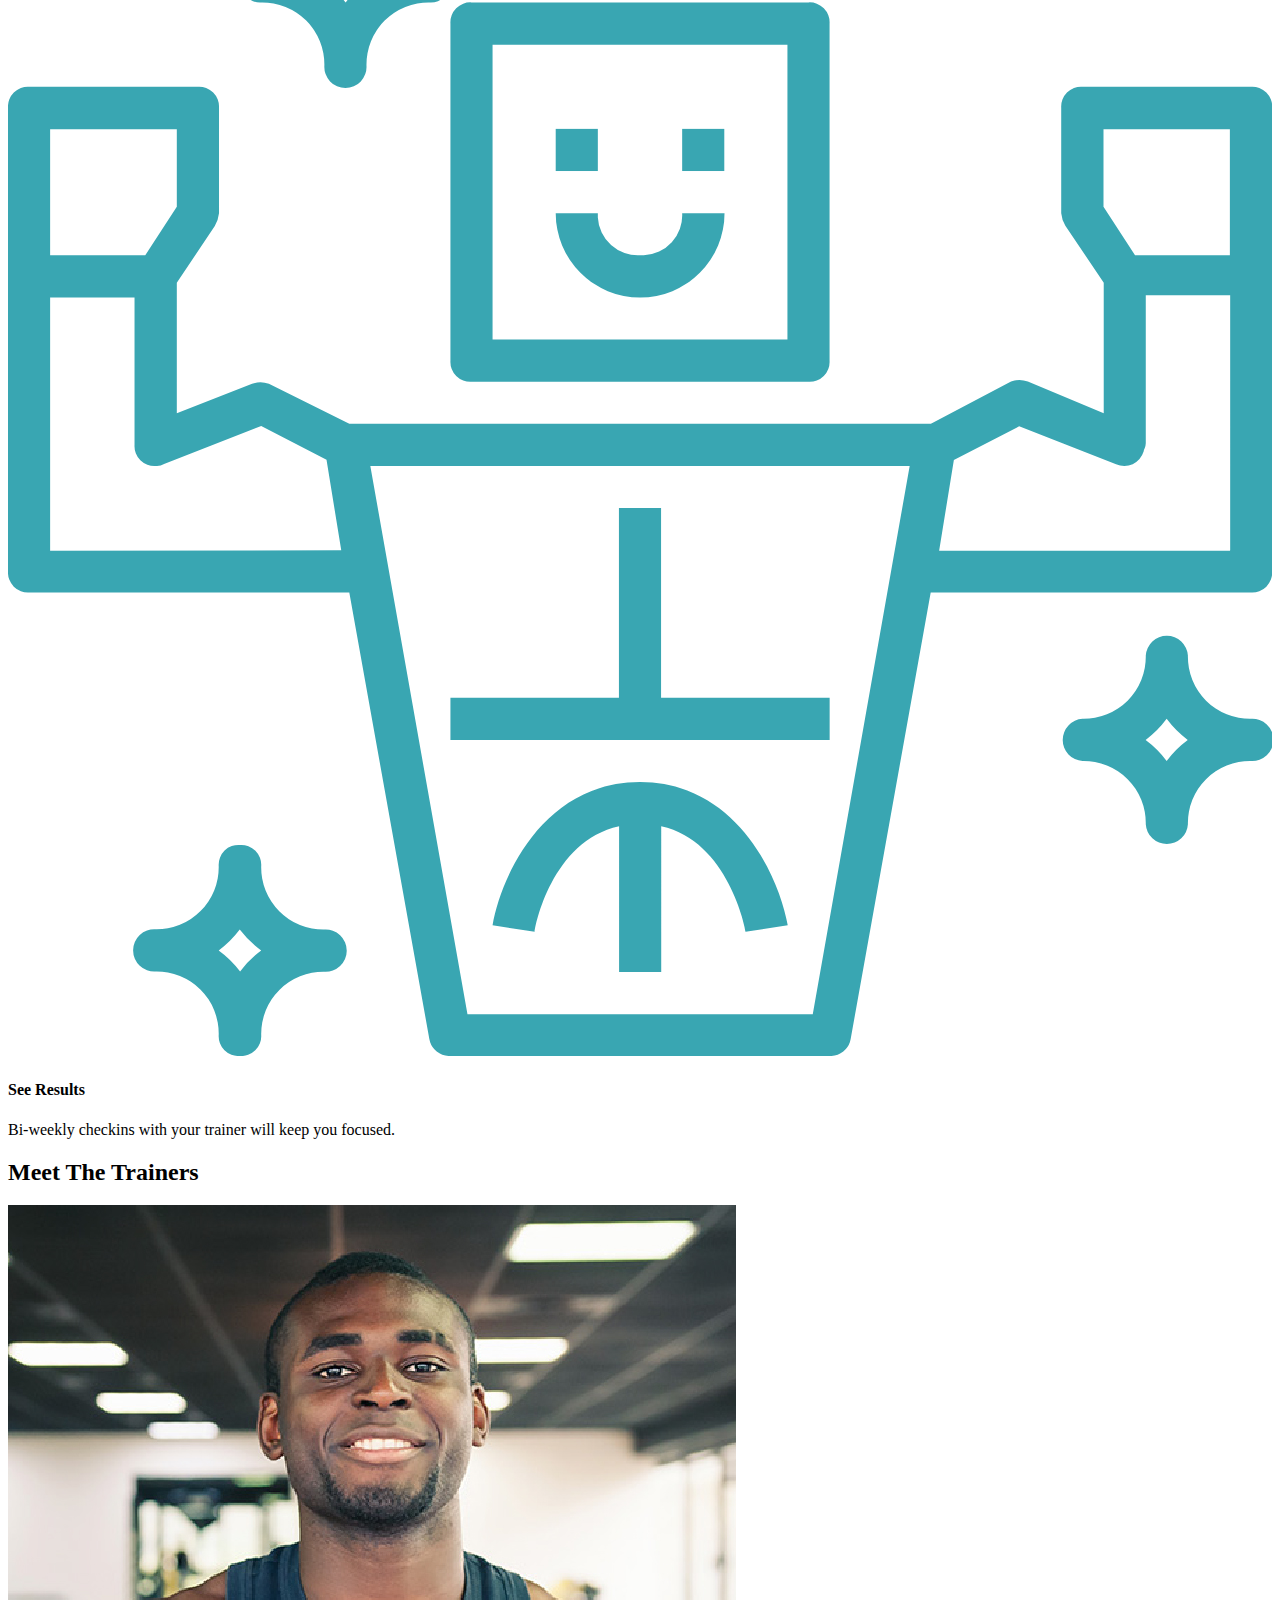
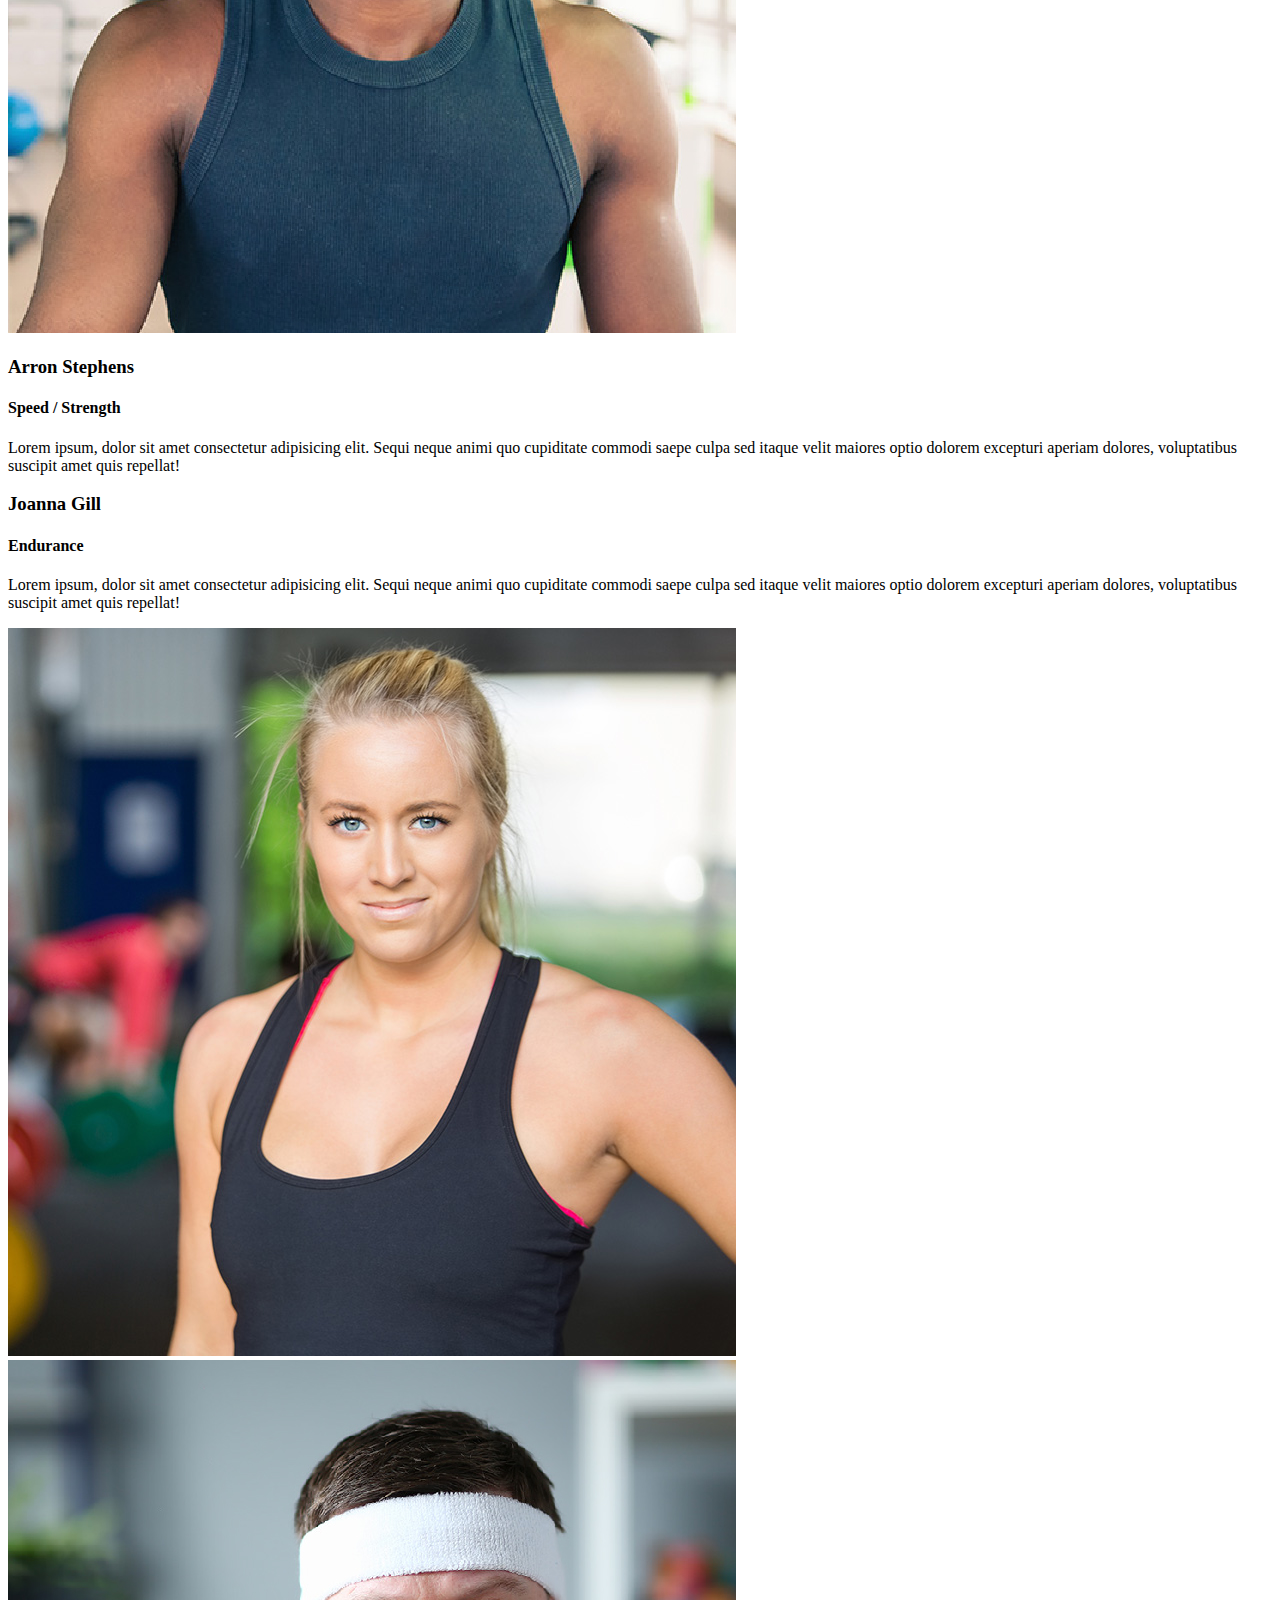
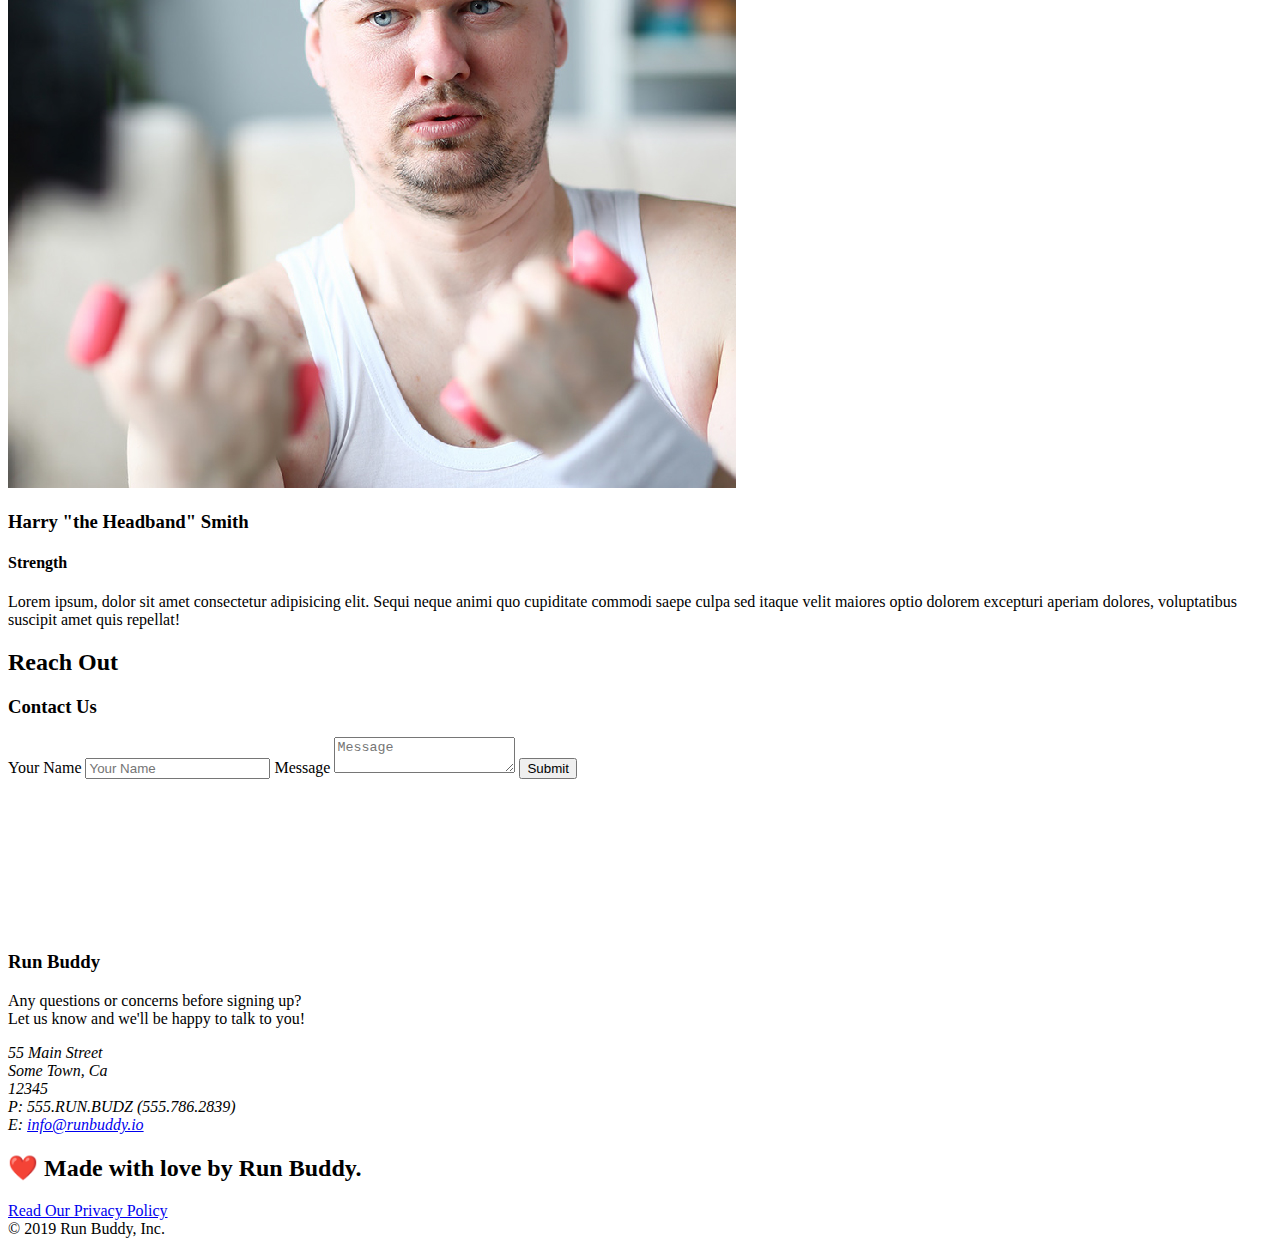
==== commit 9effee7f: "add flexbox to the steps" ====
--- a/index.html
+++ b/index.html
@@ -77,47 +77,89 @@
 
   <!-- "what we do" section -->
   <section id="what-we-do" class="intro">
-    <h2 class="section-title primary-border">What We Do</h2>
-    <p>
-      butcher selfies chambray shabby chic gentrify readymade yr Echo Park XOXO Tumblr normcore Banksy direct trade Blue
-      Bottle chillwave you probably haven't heard of them single-origin coffee Vice fanny pack fixie Odd Future Austin
-      fingerstache pickled twee synth Wes Anderson Thundercats viral bitters flannel meggings narwhal Marfa Schlitz
-      sustainable Intelligentsia umami deep v craft
-    </p>
+    <div class="flex-row">
+      <h2 class="section-title primary-border">
+        What We Do
+      </h2>
+    </div>
+    <div class="flex-row">
+      <p>
+        butcher selfies chambray shabby chic gentrify readymade yr Echo Park XOXO Tumblr normcore Banksy direct trade Blue
+        Bottle chillwave you probably haven't heard of them single-origin coffee Vice fanny pack fixie Odd Future Austin
+        fingerstache pickled twee synth Wes Anderson Thundercats viral bitters flannel meggings narwhal Marfa Schlitz
+        sustainable Intelligentsia umami deep v craft
+      </p>
+    </div>
   </section>
 
   <!-- "what you do" section -->
   <section id="what-you-do" class="steps">
-    <h2 class="section-title secondary-border">What You Do</h2>
-
-    <div>
-      <img src="./assets/images/step-1.svg" alt="" />
-      <h3>Step 1: <span>Fill Out the Form Above.</span></h3>
-      <p>You're already here, so why not?</p>
-    </div>
-
-    <div>
-      <img src="./assets/images/step-2.svg" alt="" />
-      <h3>Step 2: <span>Consult with One of Our Trainers.</span></h3>
-      <p>Are you here to build muscle, lose weight, or just feel good?</p>
-    </div>
-
-    <div>
-      <img src="./assets/images/step-3.svg" alt="" />
-      <h3>Step 3: <span>Get Running.</span></h3>
-      <p>Hit the ground running (literally) once your trainer lays out your plan.</p>
-    </div>
-
-    <div>
-      <img src="./assets/images/step-4.svg" alt="" />
-      <h3>Step 4: <span>See Results.</span></h3>
-      <p>Bi-weekly checkins with your trainer will keep you focused</p>
+    <div class="flex-row">
+      <h2 class="section-title secondary-border">
+        What You Do
+      </h2>
+    </div>
+  
+    <div class="step">
+      <h3>Step 1.</h3>
+      <div class="step-info">
+        <div class="step-img">
+          <img src="./assets/images/step-1.svg" alt="" />
+        </div>
+        <div class="step-text">
+          <h4>Fill Out The Form Above</h4>
+          <p>You're already here, so why not?</p>
+        </div>
+      </div>
+    </div>
+
+    <div class="step">
+      <h3>Step 2.</h3>
+      <div class="step-info">
+        <div class="step-img">
+          <img src="./assets/images/step-2.svg" alt="" />
+        </div>
+        <div class="step-text">
+          <h4>Consult with One of Our Trainers.</h4>
+          <p>Are you here to build muslce, lose weight, or just feel good?</p>
+        </div>
+      </div>
+    </div>
+
+    <div class="step">
+      <h3>Step 3.</h3>
+      <div class="step-info">
+        <div class="step-img">
+          <img src="./assets/images/step-3.svg" alt="" />
+        </div>
+        <div class="step-text">
+          <h4>Get Running</h4>
+          <p>Hit the ground running (literally) once your trainer lays out your plan.</p>
+        </div>
+      </div>
+    </div>
+
+    <div class="step">
+      <h3>Step 4.</h3>
+      <div class="step-info">
+        <div class="step-img">
+          <img src="./assets/images/step-4.svg" alt="" />
+        </div>
+        <div class="step-text">
+          <h4>See Results</h4>
+          <p>Bi-weekly checkins with your trainer will keep you focused.</p>
+        </div>
+      </div>
     </div>
   </section>
 
   <!-- "meet the trainers" section -->
   <section id="your-trainers" class="trainers">
-    <h2 class="section-title primary-border">Meet The Trainers</h2>
+    <div class="flex-row"></div>
+      <h2 class="section-title primary-border">
+        Meet The Trainers
+      </h2>
+    </div>
     <article class="trainer">
       <img src="./assets/images/trainer-1.jpg" alt="Arron Stephens in his workout clothes, ready to pump iron" />
       <div class="trainer-bio text-left">
@@ -163,7 +205,11 @@
 
   <!-- "reach out" section -->
   <section id="reach-out" class="contact">
-    <h2 class="section-title secondary-border">Reach Out</h2>
+    <div class="flex-row">
+      <h2 class="section-title secondary-border">
+        Reach Out
+      </h2>
+    </div>
     <div class="contact-form">
       <h3>Contact Us</h3>
       <form>
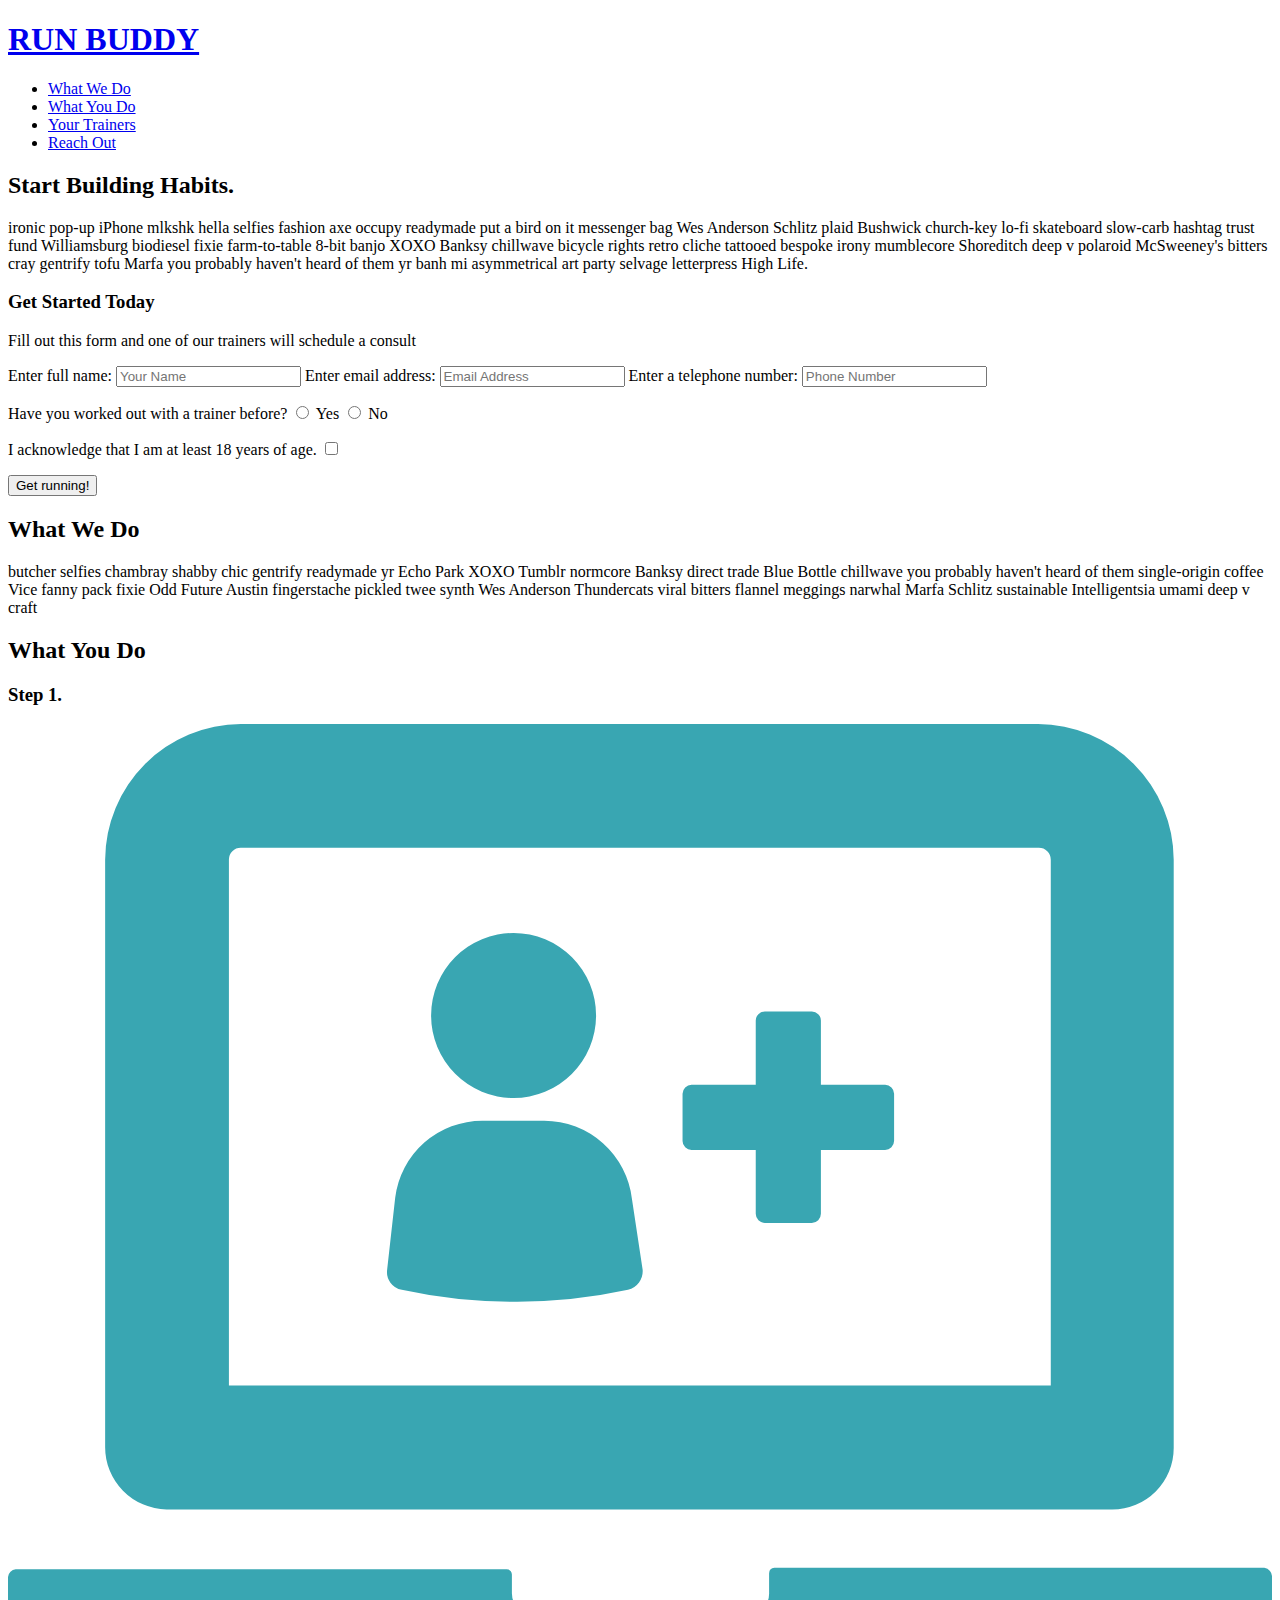
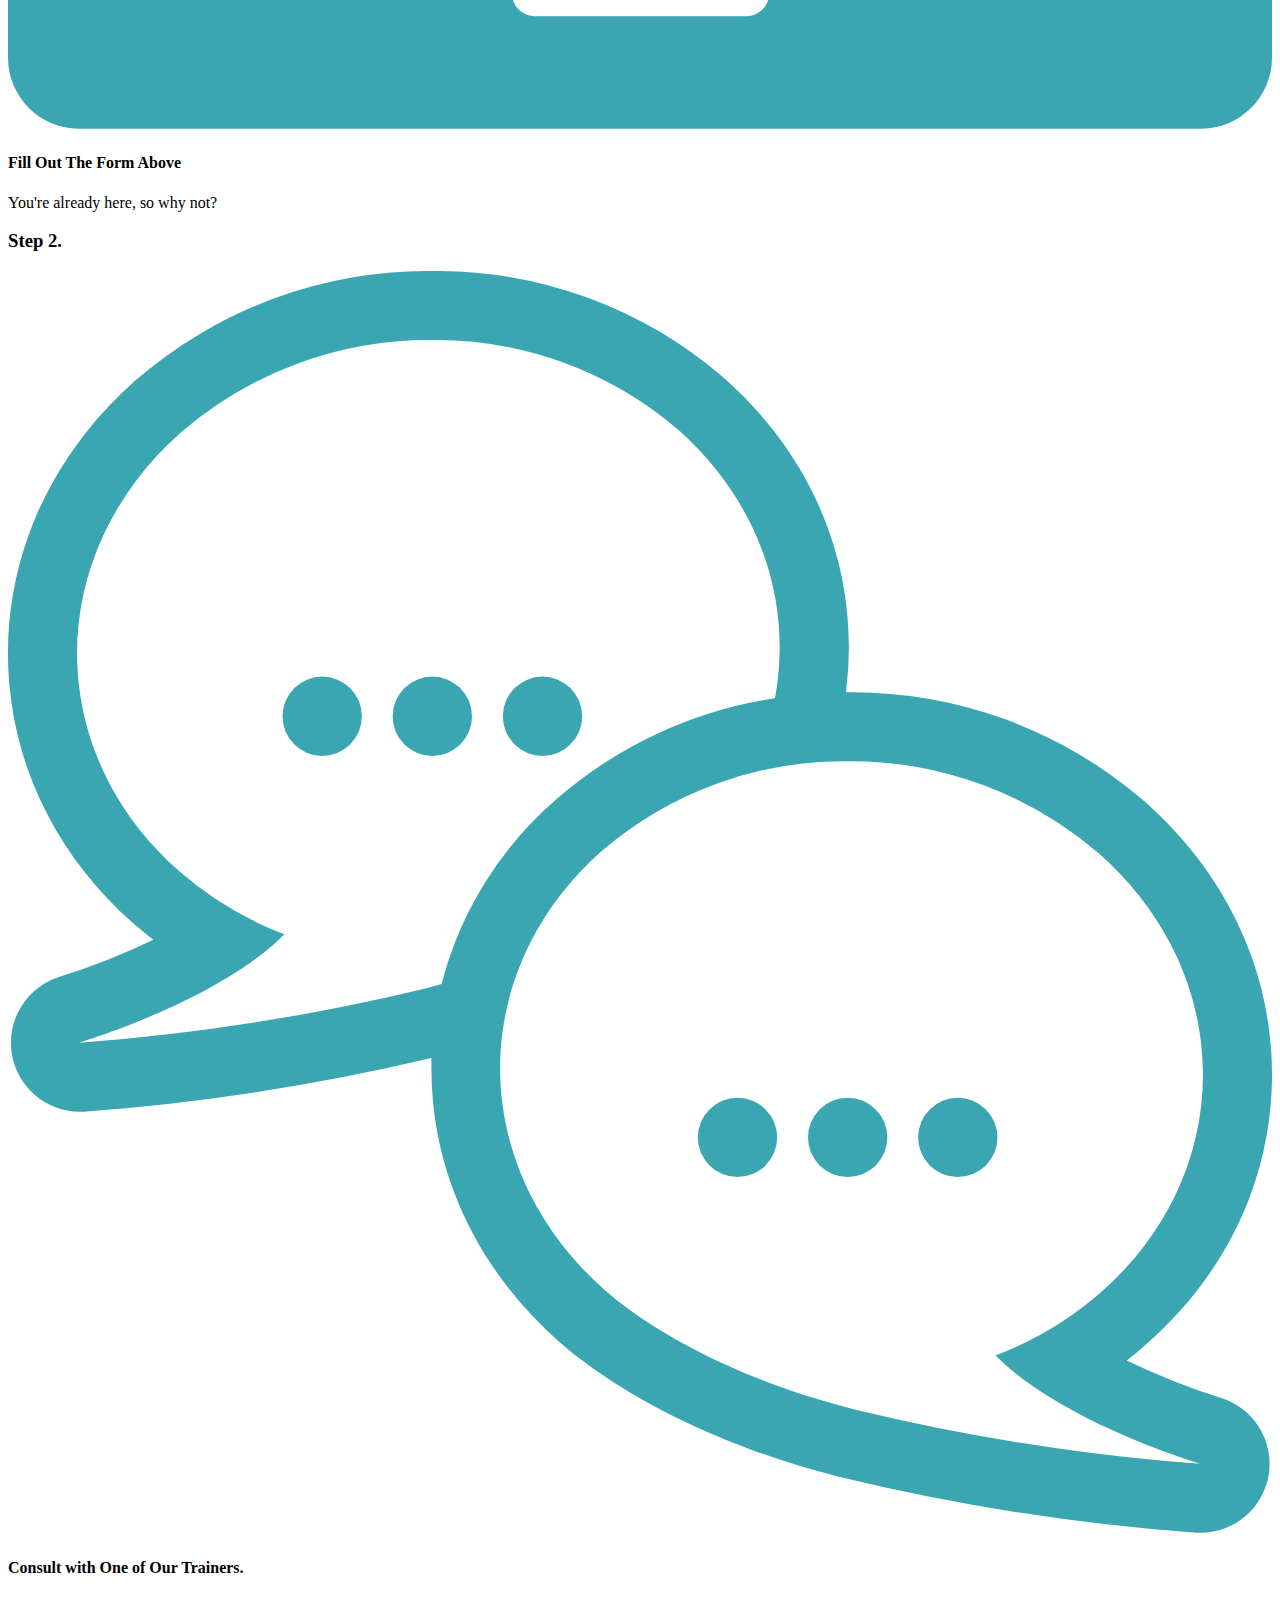
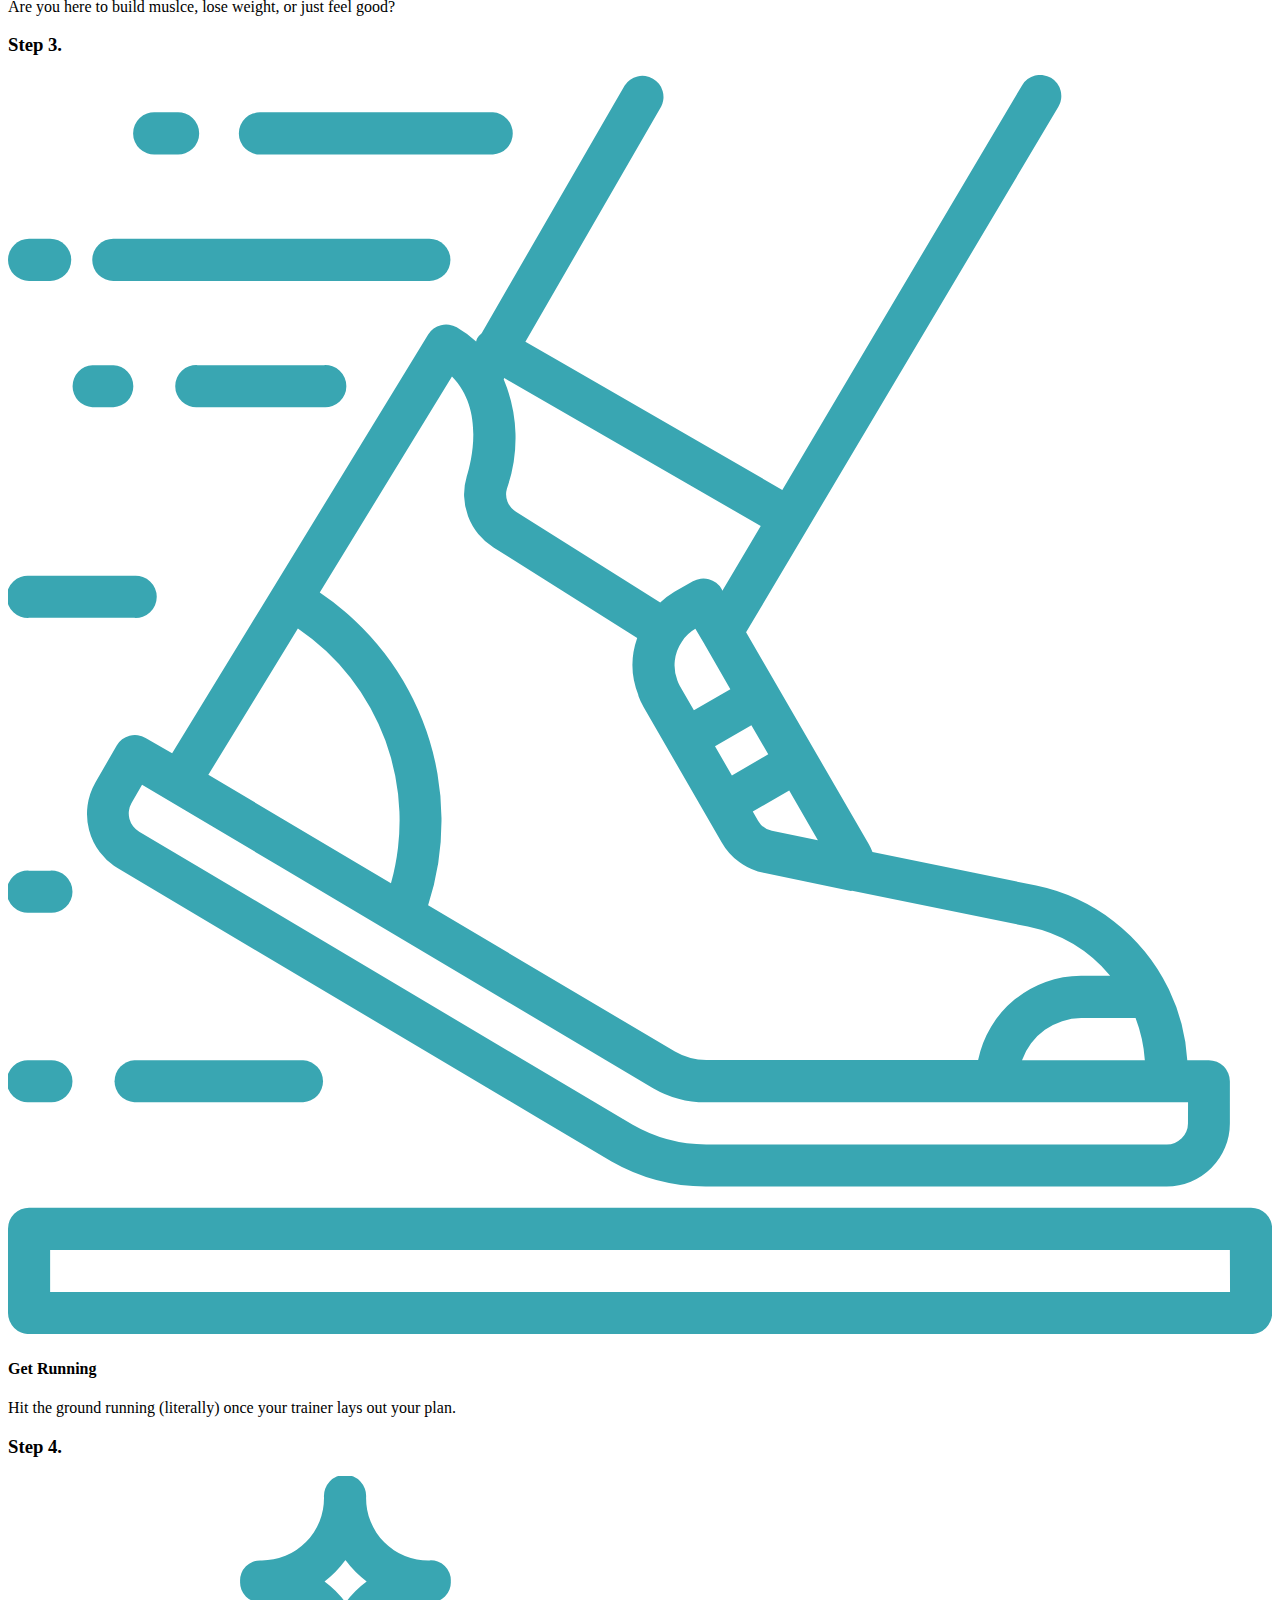
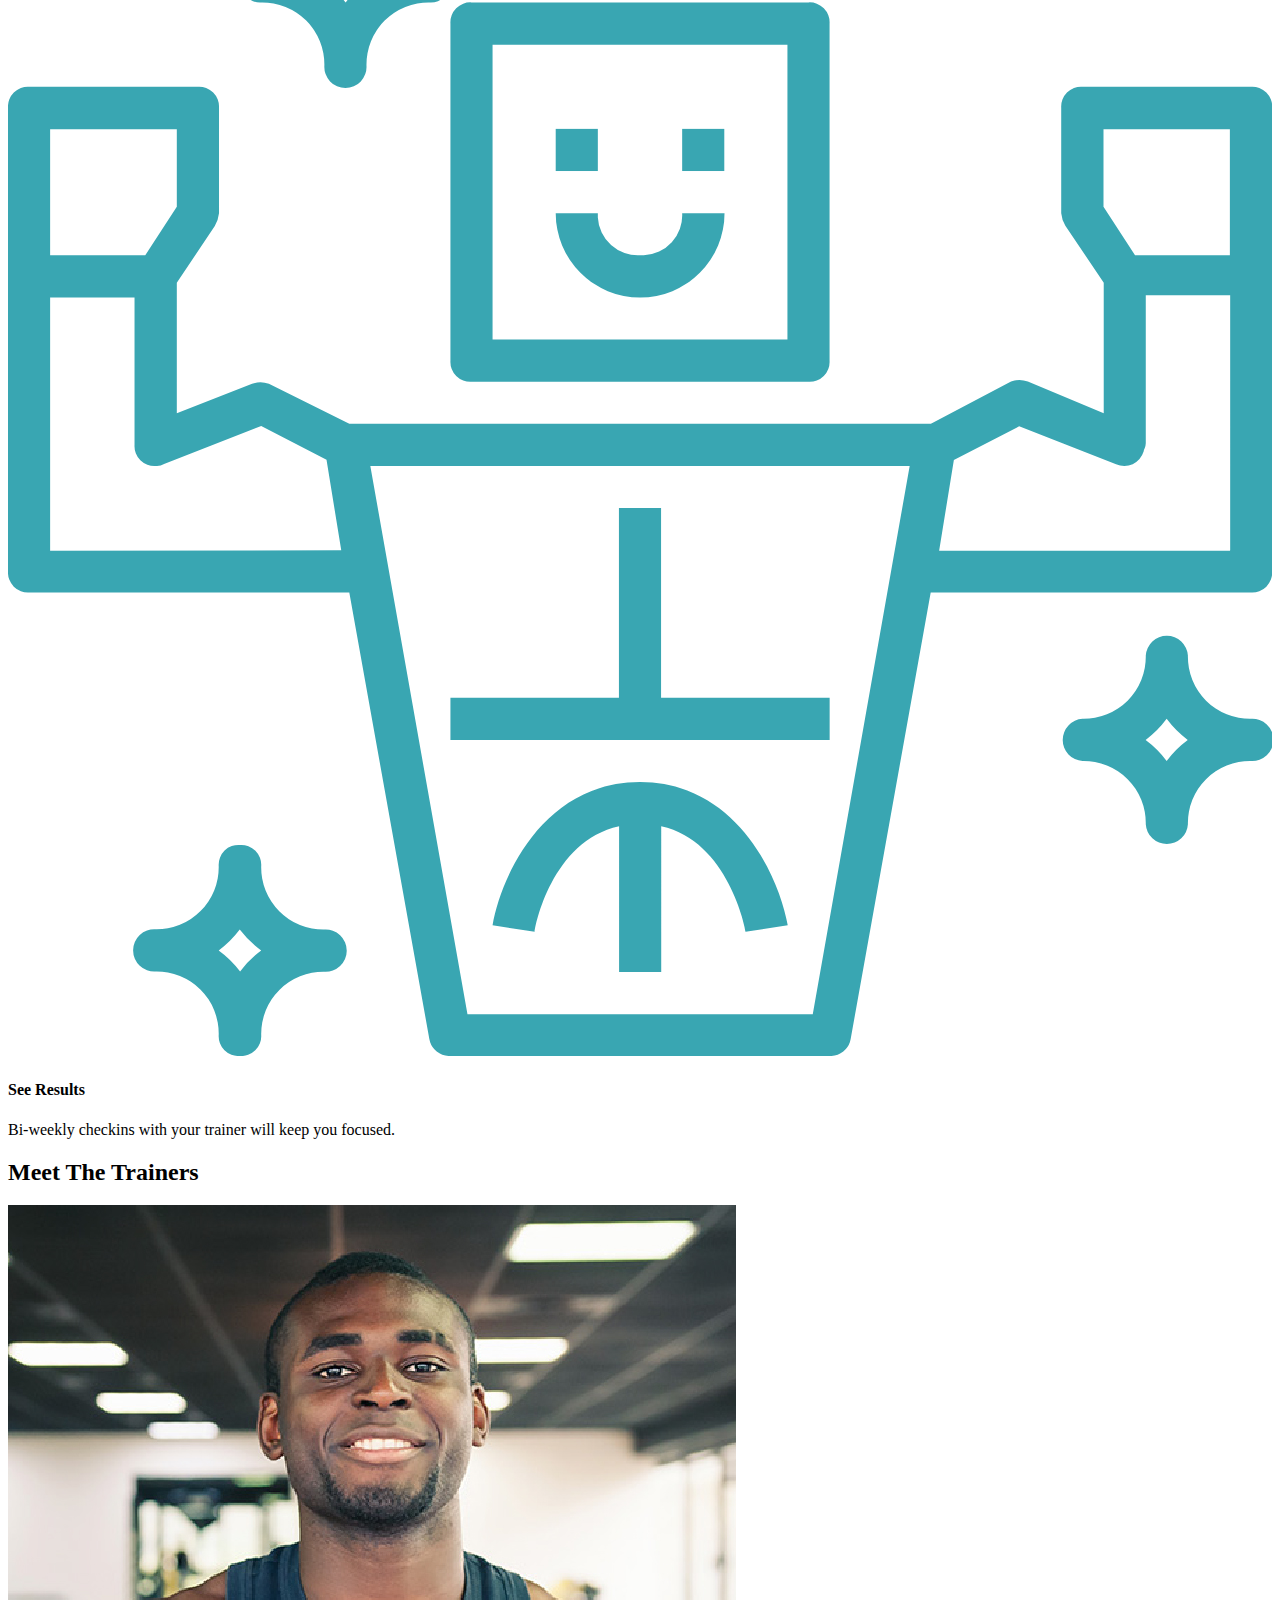
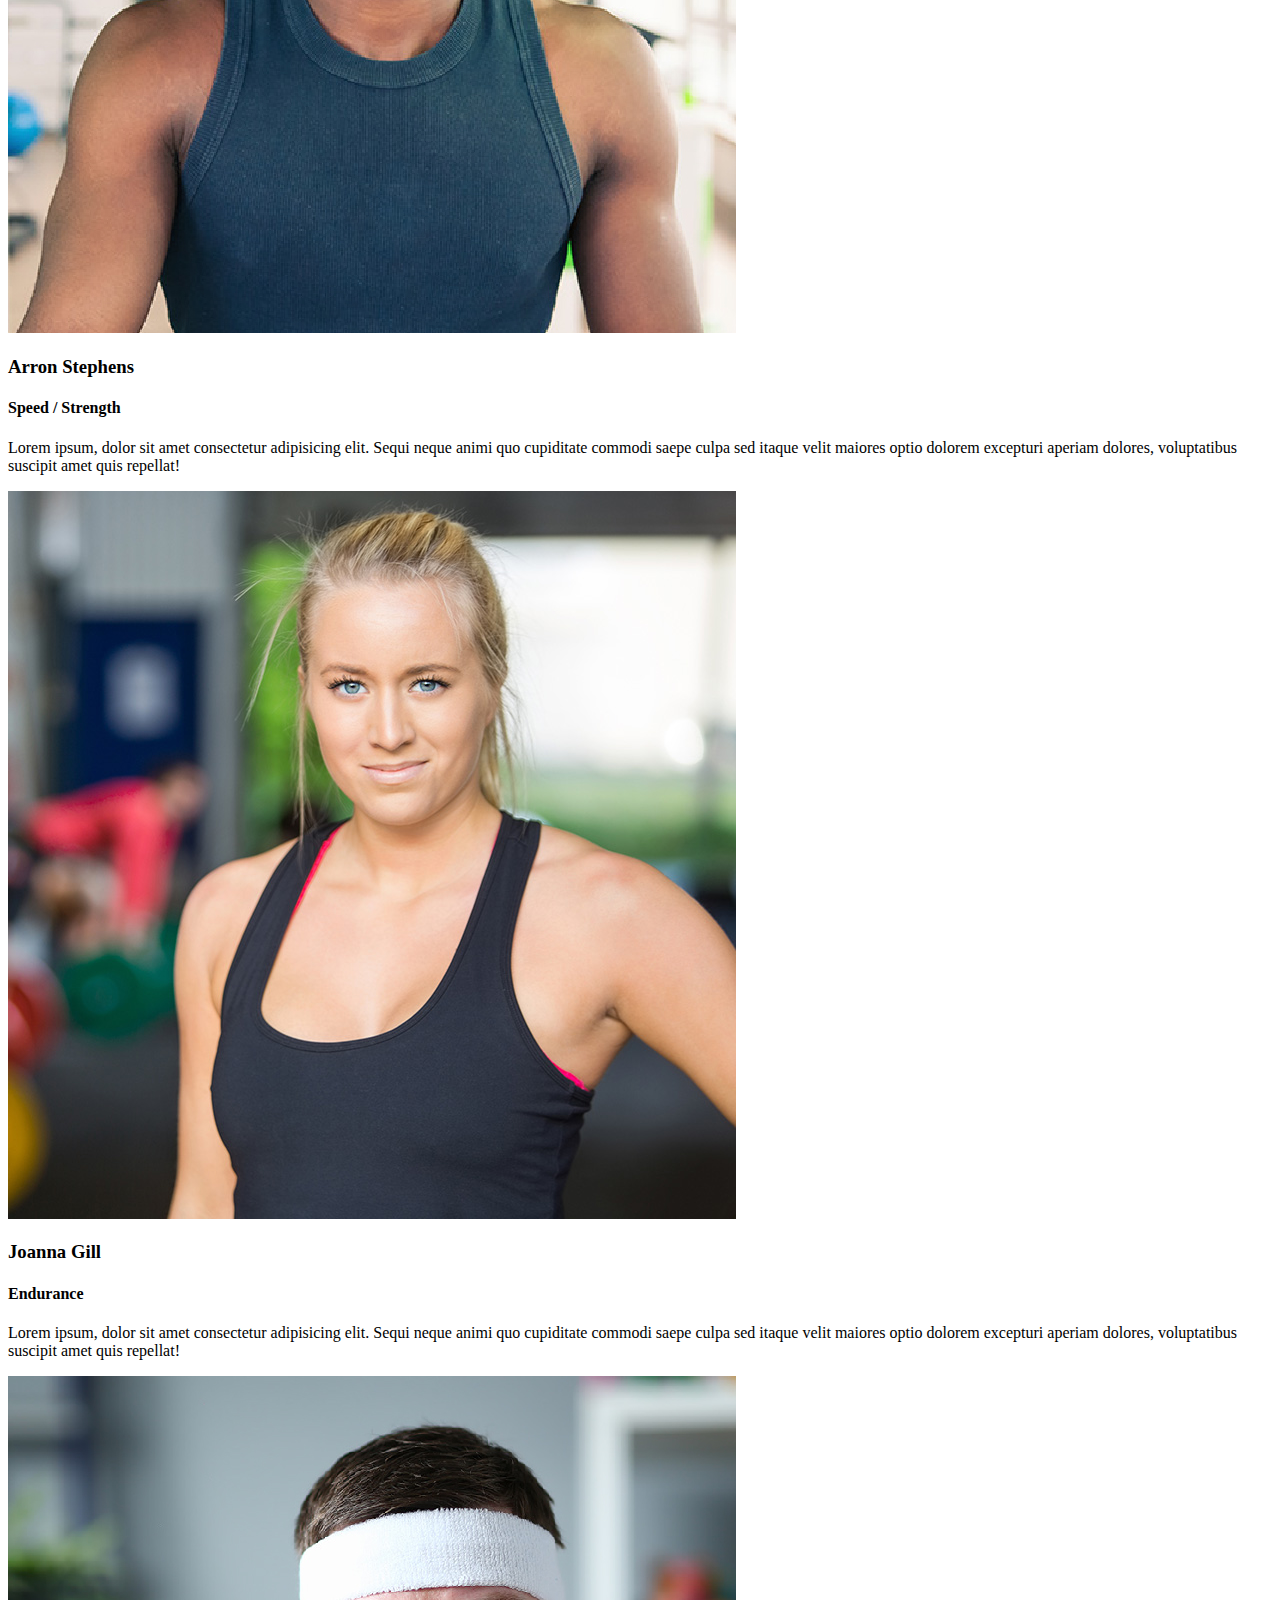
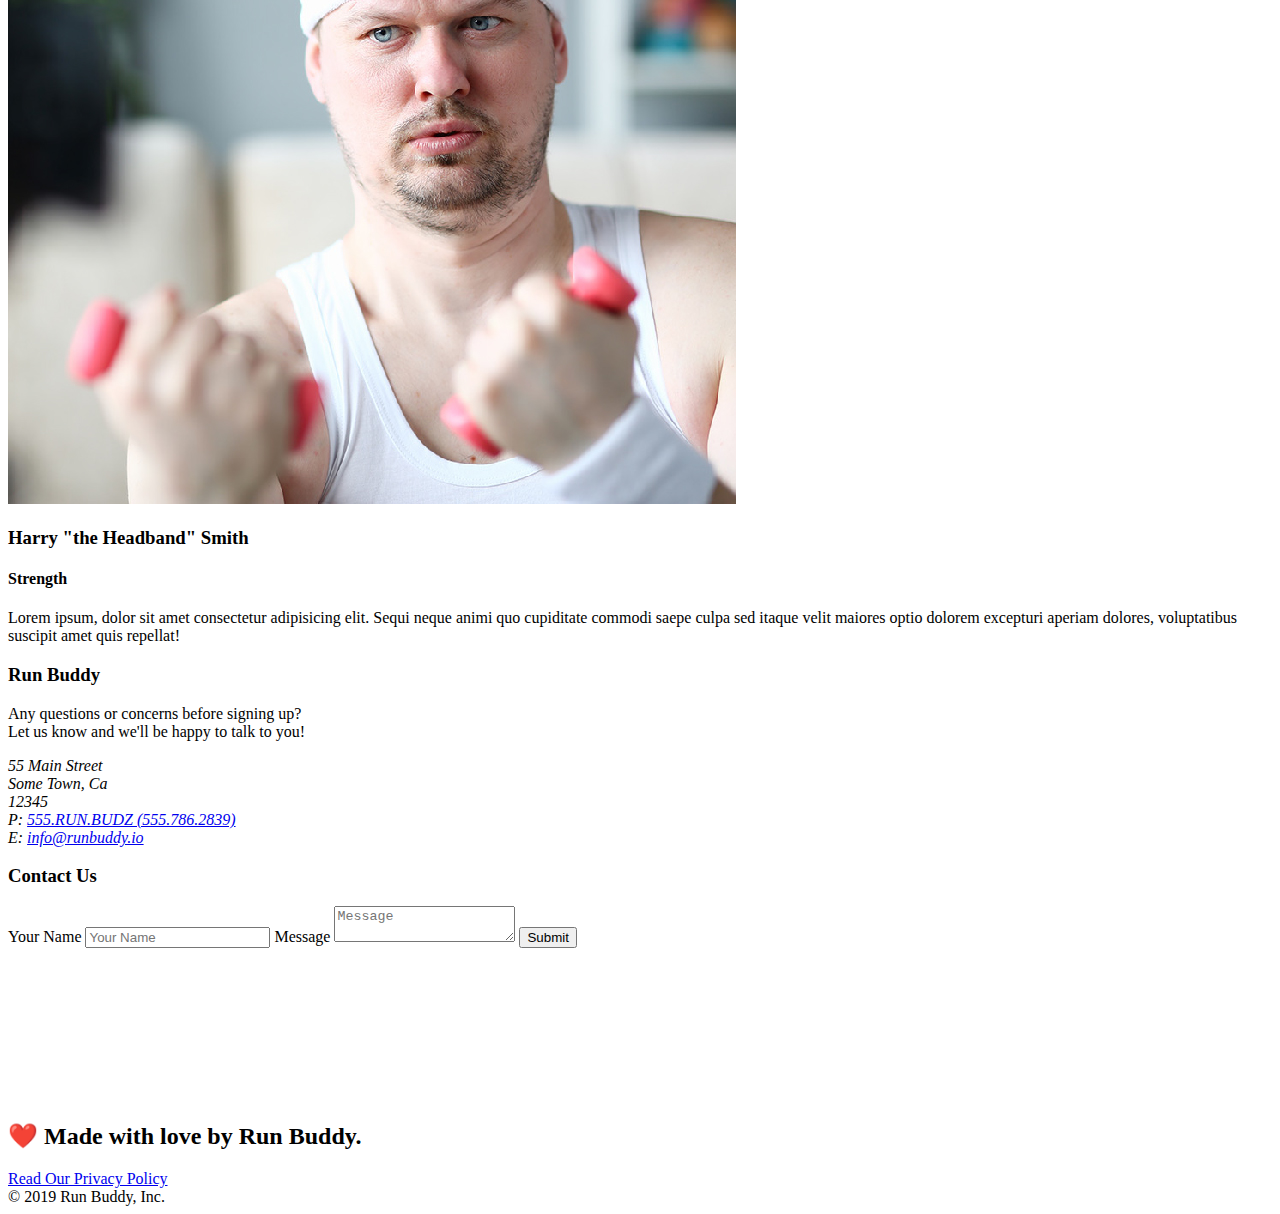
==== commit 7734ba5f: "changes to reach out section" ====
--- a/index.html
+++ b/index.html
@@ -154,17 +154,19 @@
   </section>
 
   <!-- "meet the trainers" section -->
-  <section id="your-trainers" class="trainers">
+<section id="your-trainers">
     <div class="flex-row"></div>
       <h2 class="section-title primary-border">
         Meet The Trainers
       </h2>
     </div>
+
+  <div class="trainers">
     <article class="trainer">
       <img src="./assets/images/trainer-1.jpg" alt="Arron Stephens in his workout clothes, ready to pump iron" />
-      <div class="trainer-bio text-left">
-        <h3>Arron Stephens</h3>
-        <h4>Speed / Strength</h4>
+      <div class="trainer-bio">
+        <h3 class="trainer-name">Arron Stephens</h3>
+        <h4 class="trainer-role">Speed / Strength</h4>
         <p>
           Lorem ipsum, dolor sit amet consectetur adipisicing elit. Sequi neque animi quo cupiditate commodi saepe culpa
           sed
@@ -172,28 +174,30 @@
         </p>
       </div>
     </article>
+  
 
     <!-- second trainer bio -->
+  
     <article class="trainer">
-      <div class="trainer-bio text-right">
-        <h3>Joanna Gill</h3>
-        <h4>Endurance</h4>
+      <img src="./assets/images/trainer-2.jpg" alt="Joanna Gill cooling off after a workout" />
+      <div class="trainer-bio">
+        <h3 class="trainer-name">Joanna Gill</h3>
+        <h4 class="trainer-roll">Endurance</h4>
         <p>
           Lorem ipsum, dolor sit amet consectetur adipisicing elit. Sequi neque animi quo cupiditate commodi saepe culpa
           sed
           itaque velit maiores optio dolorem excepturi aperiam dolores, voluptatibus suscipit amet quis repellat!
         </p>
       </div>
-      <img src="./assets/images/trainer-2.jpg" alt="Joanna Gill cooling off after a workout" />
     </article>
 
+
     <!-- third trainer bio -->
-    <article class="trainer">
-      <img src="./assets/images/trainer-3.jpg"
-        alt="Harry Smith wearing a headband and lifting comically small pink weights" />
-      <div class="trainer-bio text-left">
-        <h3>Harry "the Headband" Smith</h3>
-        <h4>Strength</h4>
+      <article class="trainer">
+      <img src="./assets/images/trainer-3.jpg" alt="Harry Smith wearing a headband and lifting comically small pink weights" />
+      <div class="trainer-bio">
+        <h3 class="trainer-name">Harry "the Headband" Smith</h3>
+        <h4 class="trainer-roll">Strength</h4>
         <p>
           Lorem ipsum, dolor sit amet consectetur adipisicing elit. Sequi neque animi quo cupiditate commodi saepe culpa
           sed
@@ -201,32 +205,12 @@
         </p>
       </div>
     </article>
-  </section>
+  </div>
+</section>
 
   <!-- "reach out" section -->
   <section id="reach-out" class="contact">
-    <div class="flex-row">
-      <h2 class="section-title secondary-border">
-        Reach Out
-      </h2>
-    </div>
-    <div class="contact-form">
-      <h3>Contact Us</h3>
-      <form>
-         <label for="contact-name">Your Name</label>
-         <input type="text" id="contact-name" placeholder="Your Name" />
-    
-         <label for="contact-message">Message</label>
-         <textarea id="contact-message" placeholder="Message"></textarea>
-    
-         <button type="submit">Submit</button>
-        </form>
-    </div>
     <div class="contact-info">
-      <iframe
-        src="https://www.google.com/maps/embed?pb=!1m14!1m12!1m3!1d12182.30520634488!2d-74.0652613!3d40.2407219!2m3!1f0!2f0!3f0!3m2!1i1024!2i768!4f13.1!5e0!3m2!1sen!2sus!4v1561060983193!5m2!1sen!2sus"
-        frameborder="0" style="border:0" allowfullscreen>
-      </iframe>
       <div>
         <h3>Run Buddy</h3>
         <p>
@@ -234,14 +218,35 @@
           <br />
           Let us know and we'll be happy to talk to you!
         </p>
+    
         <address>
           55 Main Street <br />
           Some Town, Ca <br />
-          12345<br />
-          P: 555.RUN.BUDZ (555.786.2839)<br />
-          E: <a href="mailto:info@runbuddy.io">info@runbuddy.io</a>
+          12345 <br />
+          P: <a href="tel:555.786.2839">555.RUN.BUDZ (555.786.2839)</a><br />
+          E: <a href="mailto://info@runbuddy.io">info@runbuddy.io</a>
         </address>
-      </div>
+    
+      </div>
+    
+      <div class="contact-form">
+        <h3>Contact Us</h3>
+        <form>
+          <label for="contact-name">Your Name</label>
+          <input type="text" id="contact-name" placeholder="Your Name" />
+    
+          <label for="contact-message">Message</label>
+          <textarea id="contact-message" placeholder="Message"></textarea>
+    
+          <button type="submit">Submit</button>
+        </form>
+      </div>
+    
+      <iframe
+        src="https://www.google.com/maps/embed?pb=!1m14!1m12!1m3!1d12182.30520634488!2d-74.0652613!3d40.2407219!2m3!1f0!2f0!3f0!3m2!1i1024!2i768!4f13.1!5e0!3m2!1sen!2sus!4v1561060983193!5m2!1sen!2sus"
+        frameborder="0" style="border:0" allowfullscreen></iframe>
+    
+    </div>
     </div>
   </section>
 
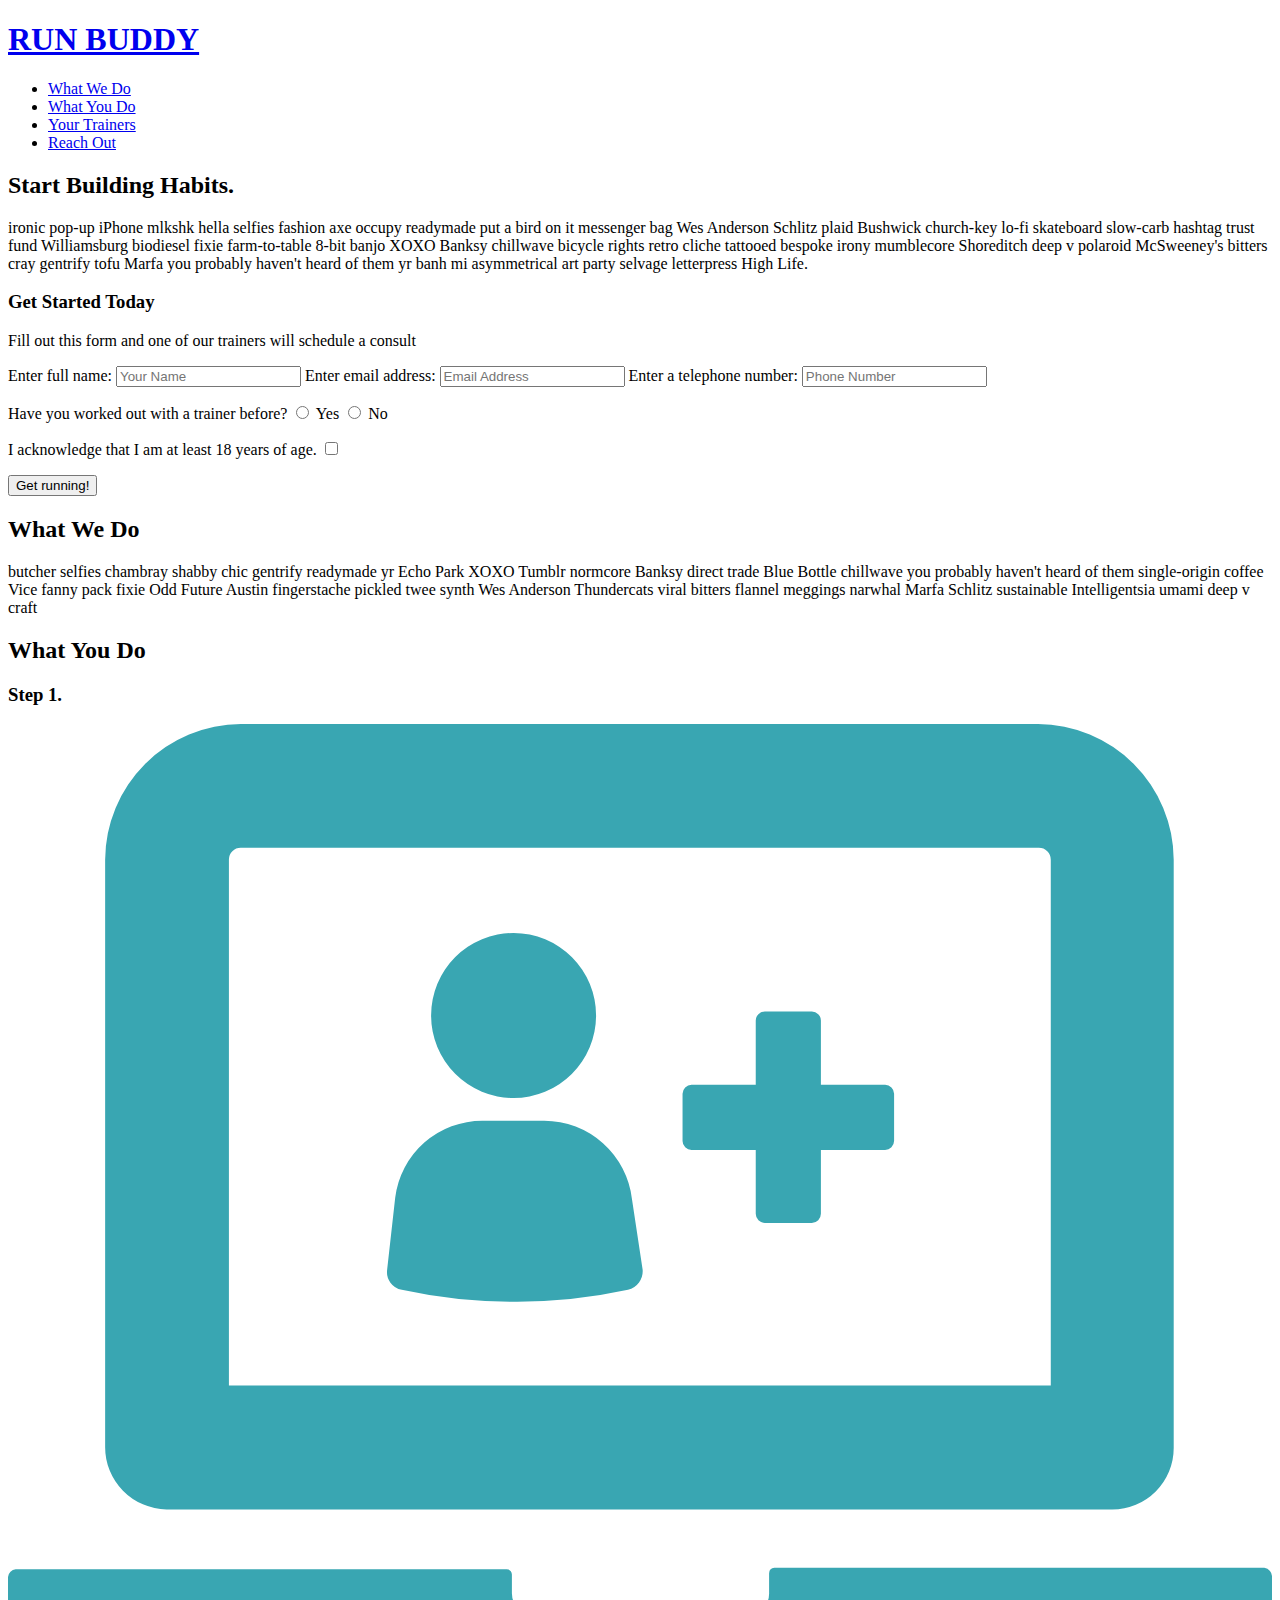
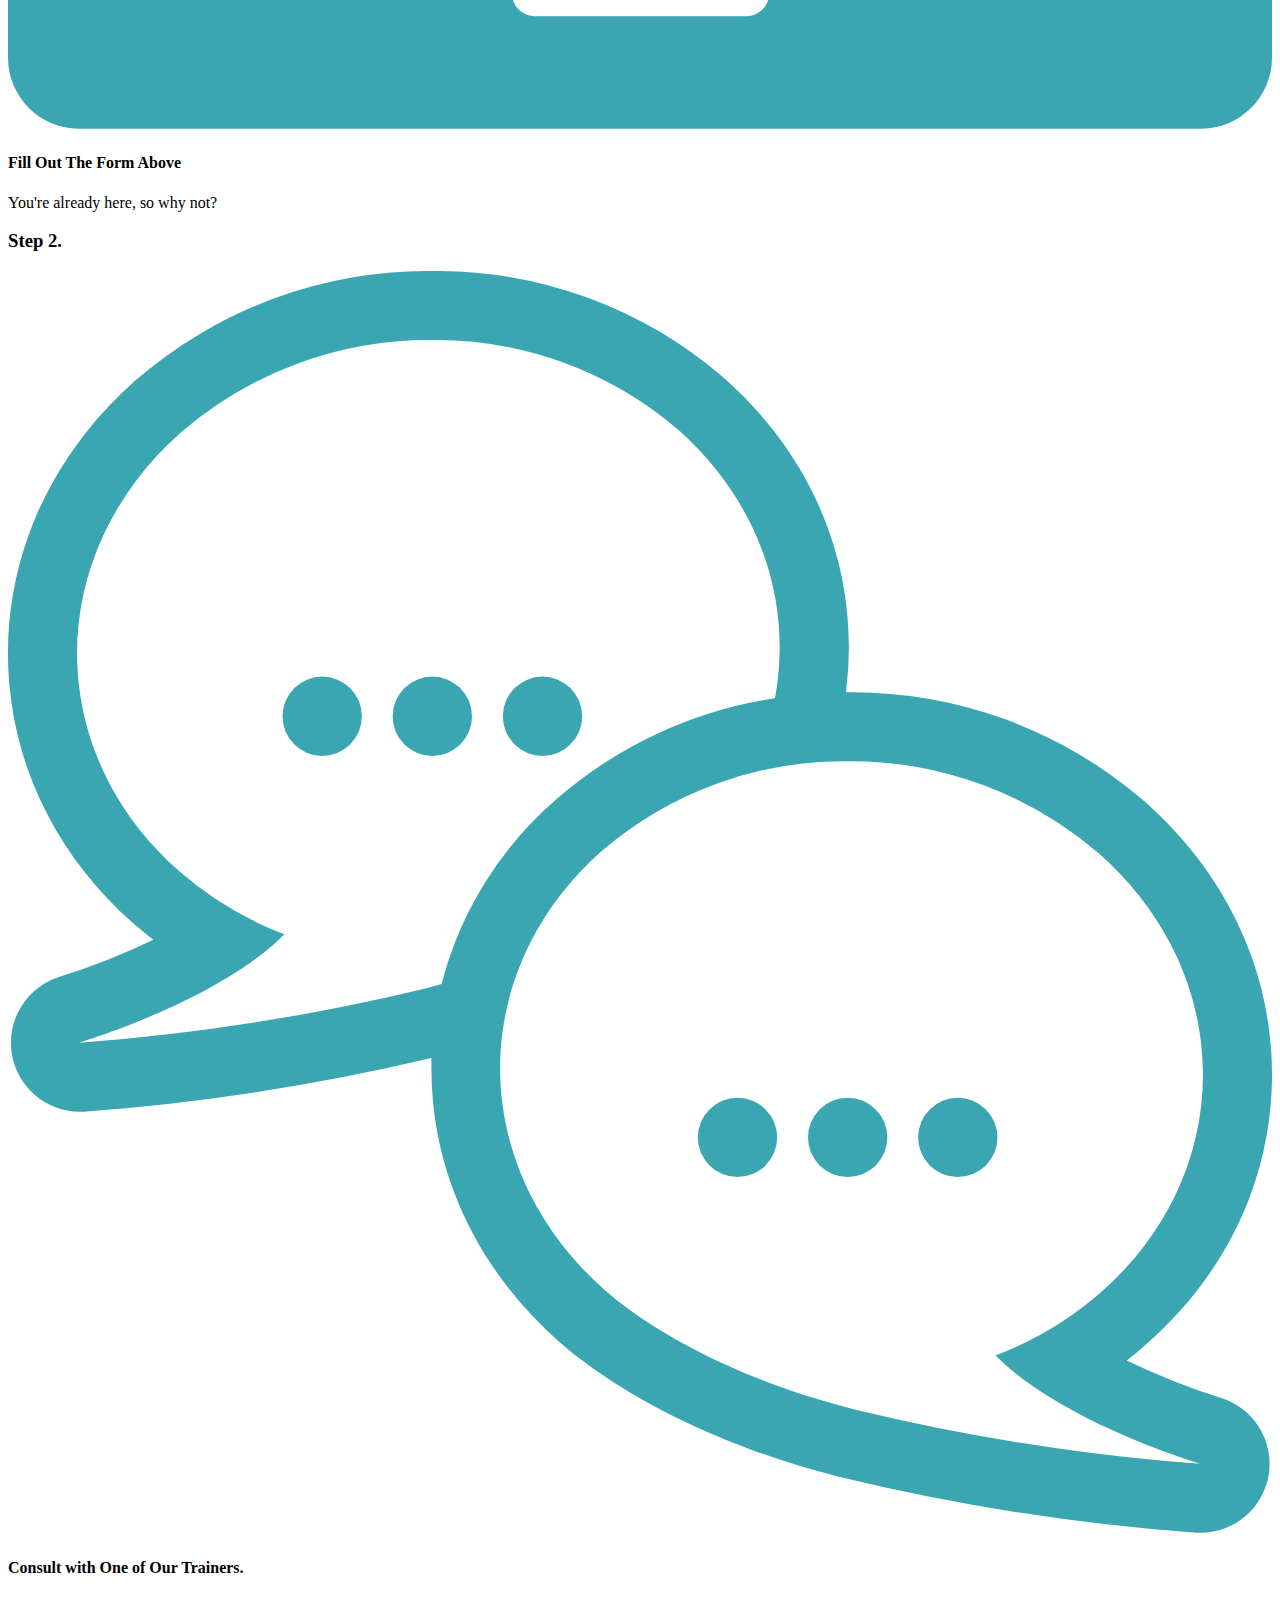
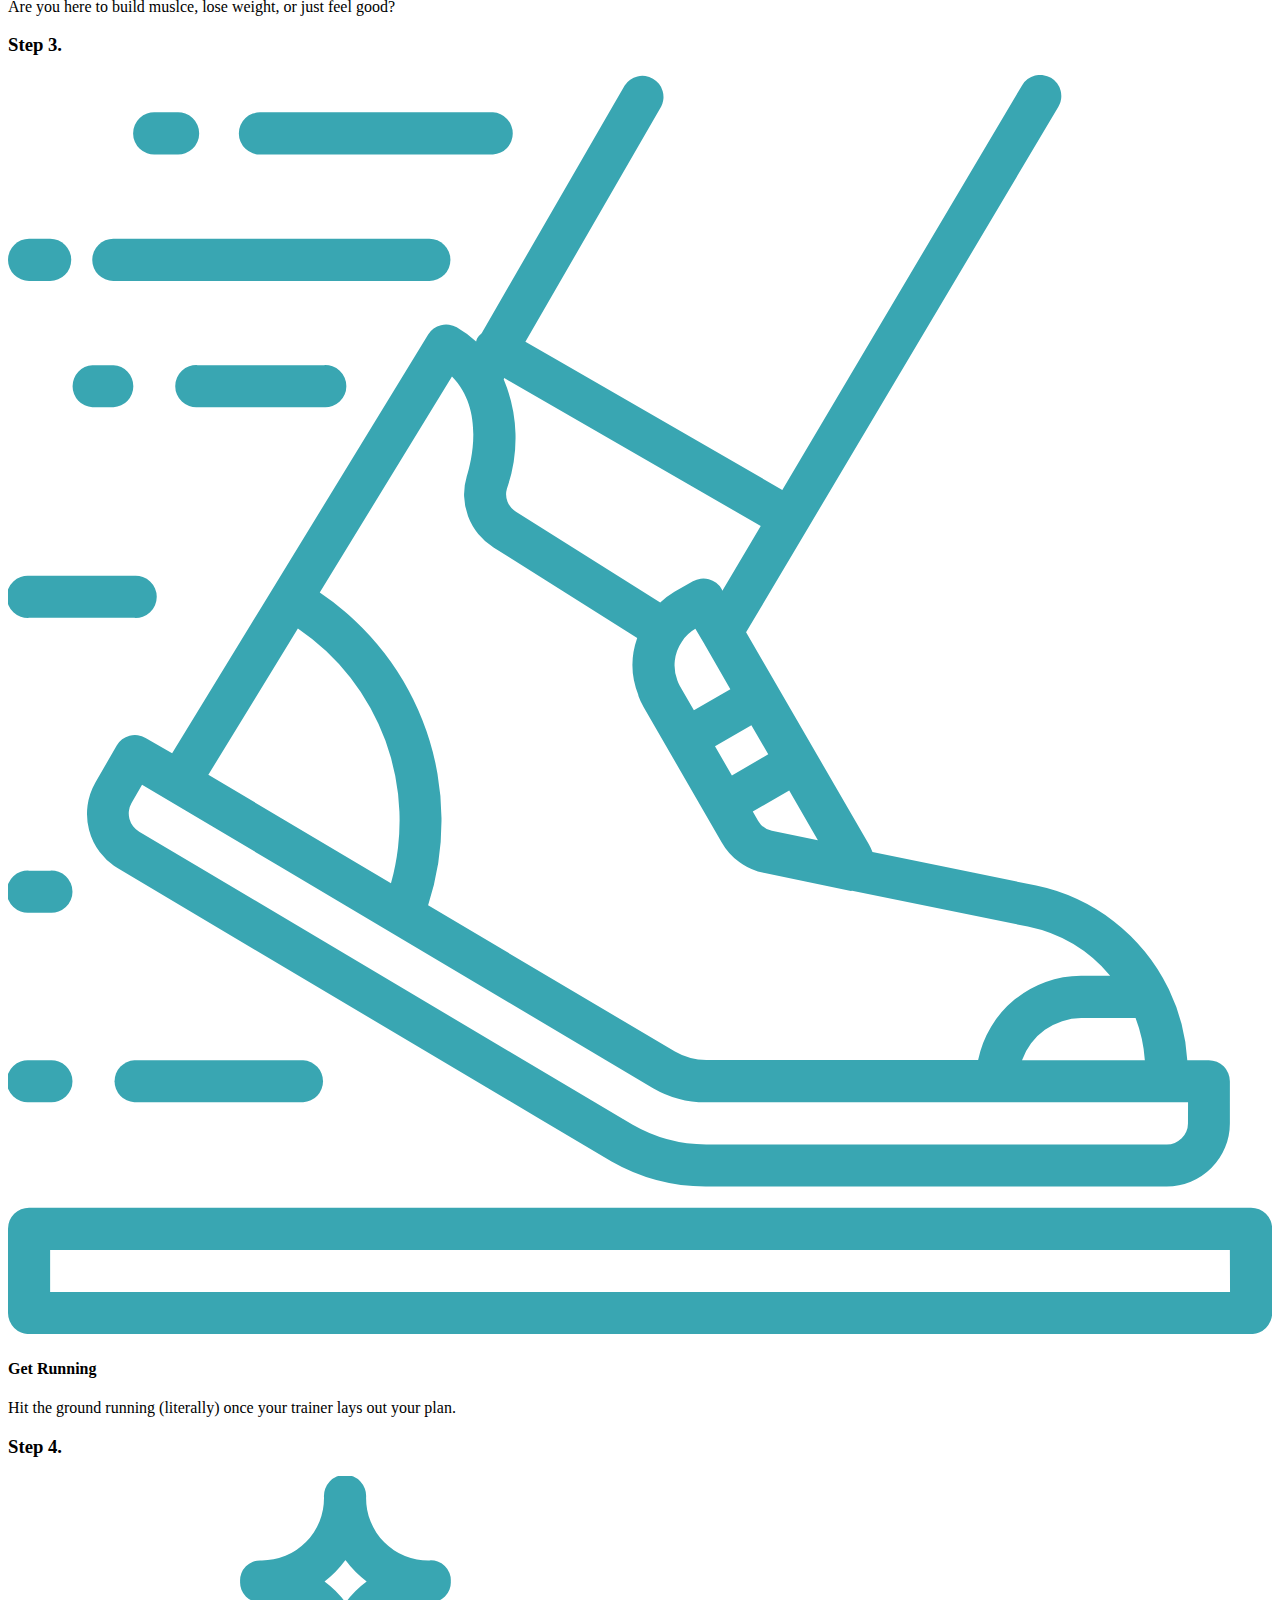
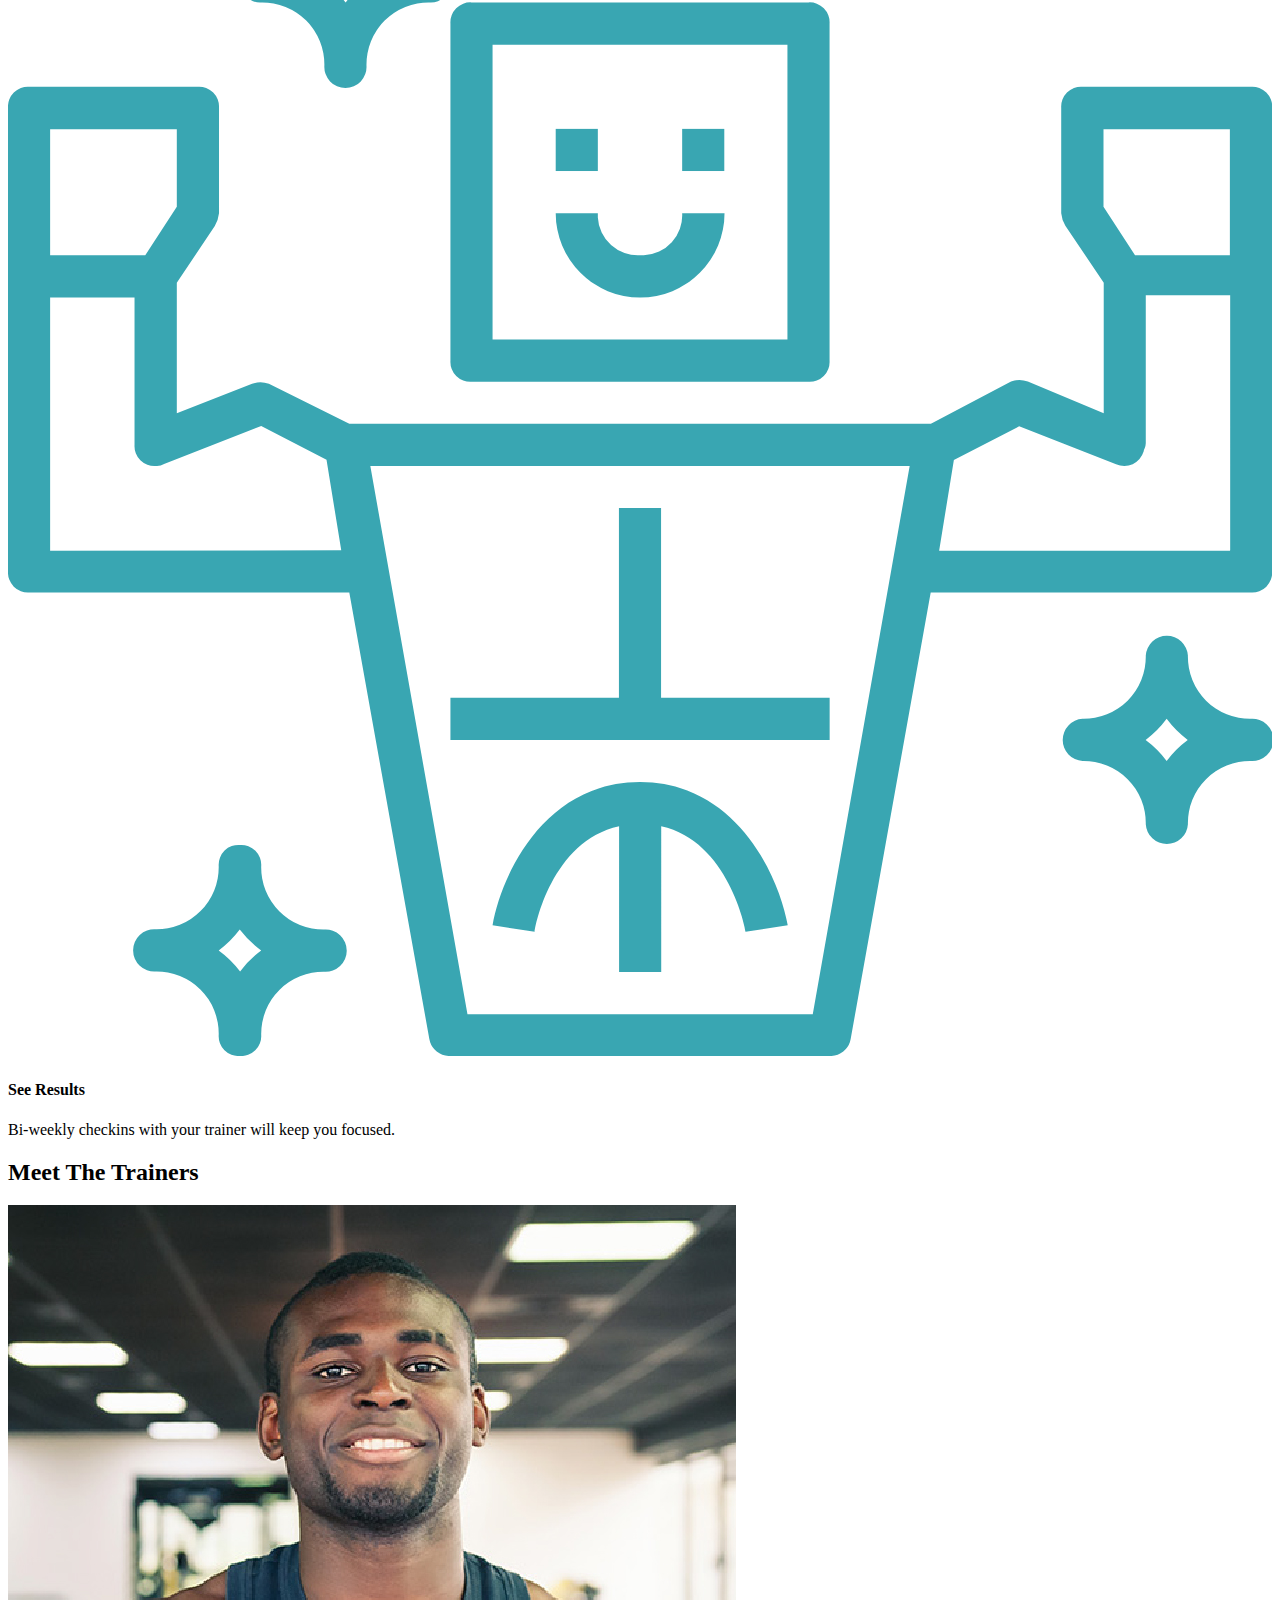
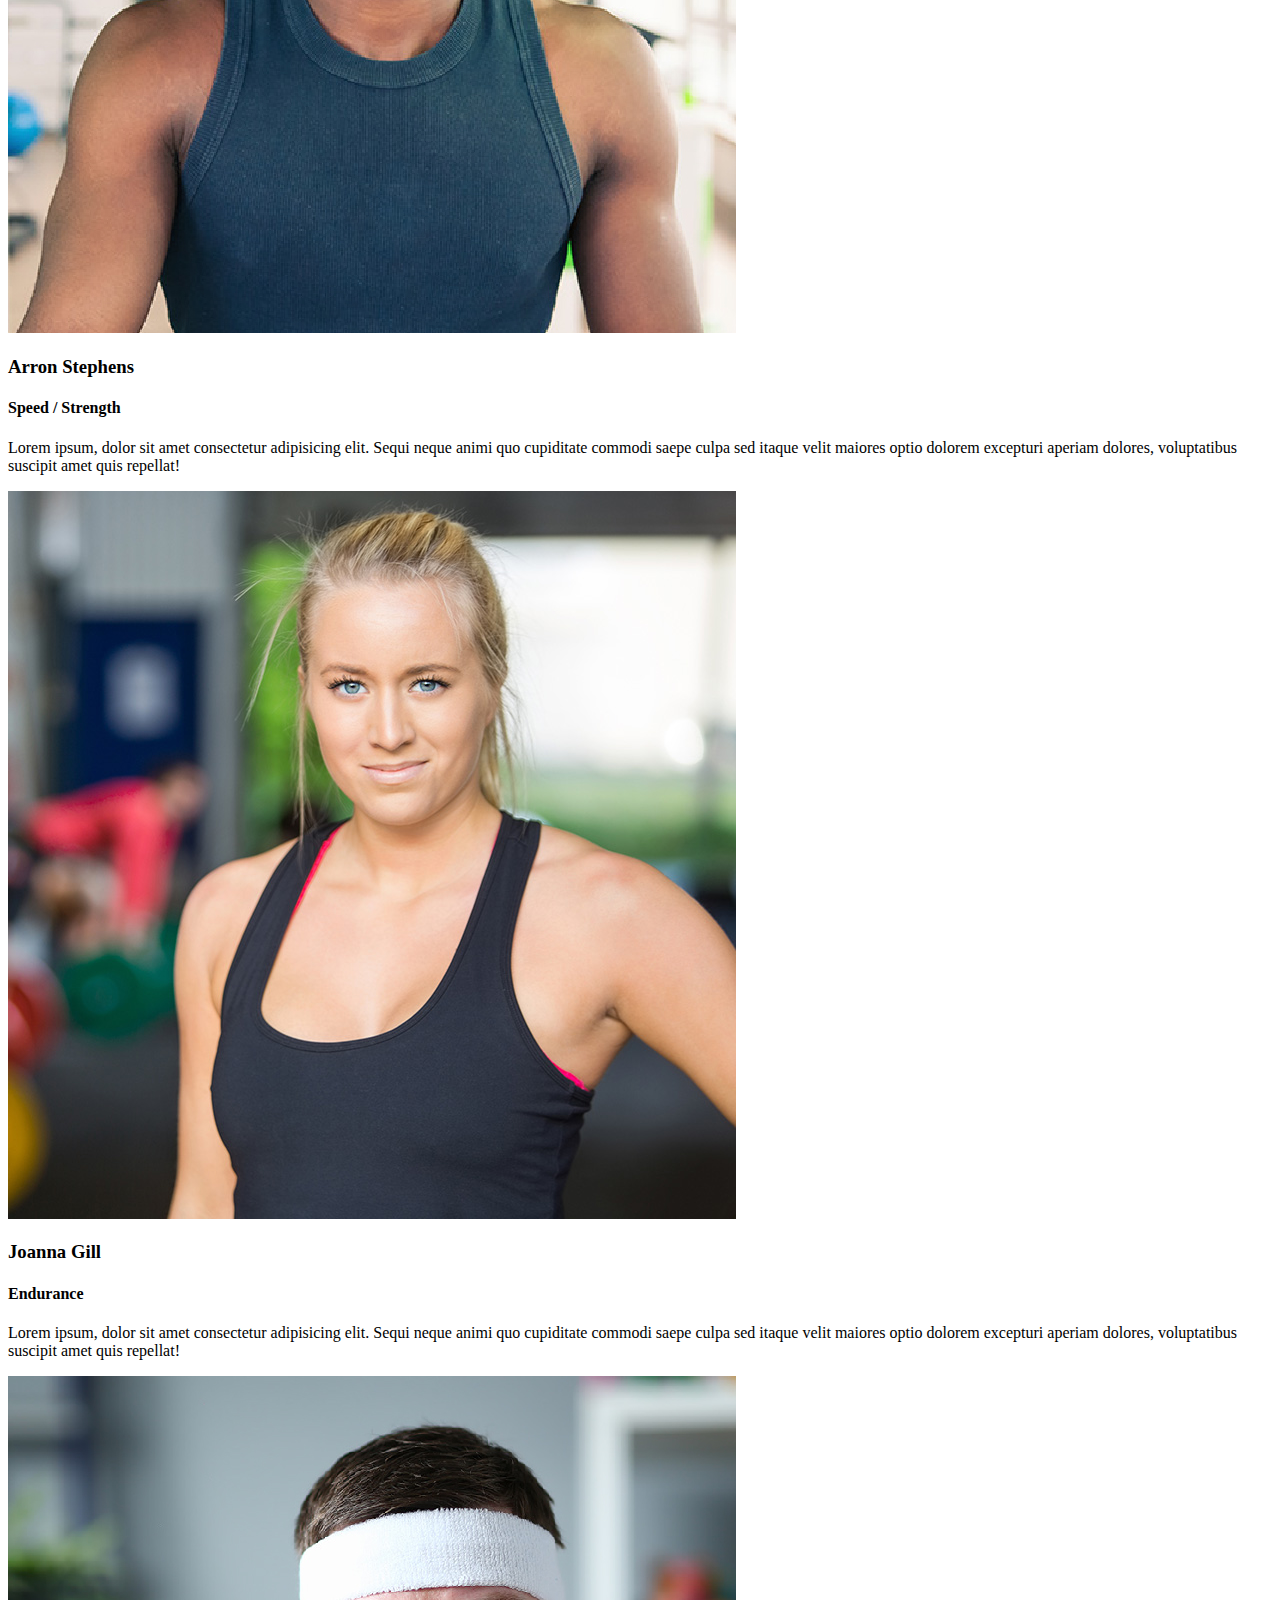
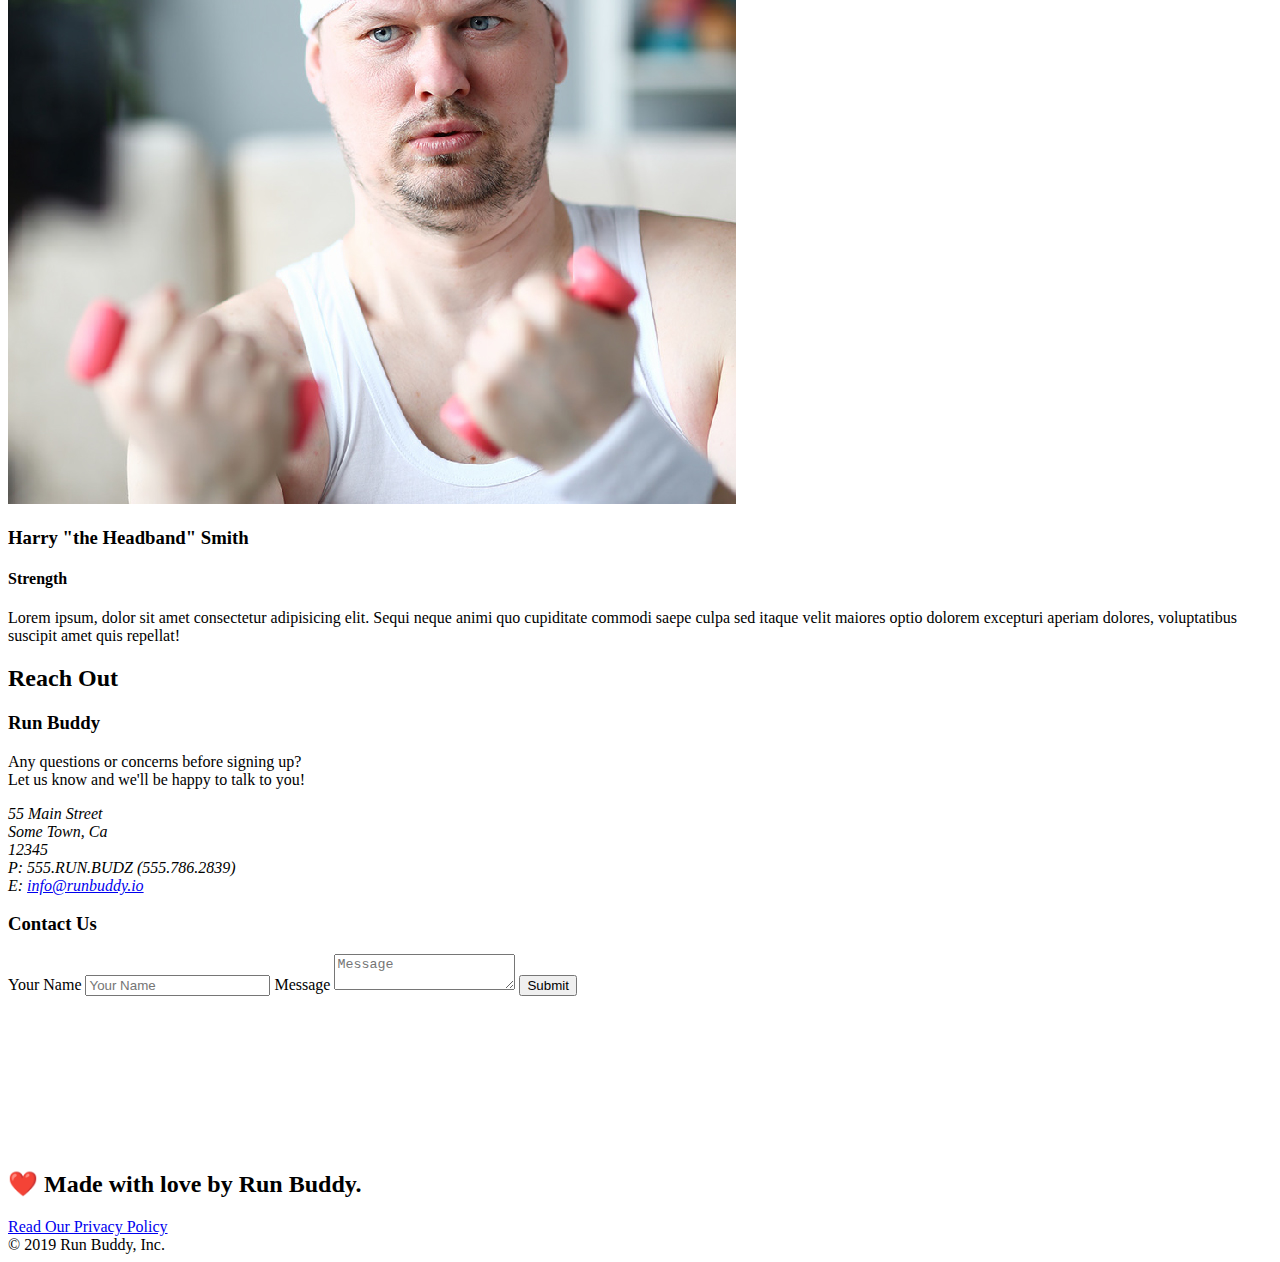
==== commit f6c48269: "media querie information" ====
--- a/index.html
+++ b/index.html
@@ -4,6 +4,7 @@
 
 <head>
   <meta charset="UTF-8" />
+  <meta name="viewport" content="width=device-width, initial-scale=1.0" />
   <title>Run Buddy</title>
   <link rel="stylesheet" href="C:\Users\mitch\Documents\projects\run-buddy\style.css" />
 </head>
@@ -210,43 +211,48 @@
 
   <!-- "reach out" section -->
   <section id="reach-out" class="contact">
+    <div class="flex-row">
+      <h2 class="section-title secondary-border">
+        Reach Out
+      </h2>
+    </div>
+
     <div class="contact-info">
       <div>
         <h3>Run Buddy</h3>
         <p>
-          Any questions or concerns before signing up?
-          <br />
+          Any questions or concerns before signing up? 
+          <br/>
           Let us know and we'll be happy to talk to you!
         </p>
-    
+
         <address>
-          55 Main Street <br />
-          Some Town, Ca <br />
-          12345 <br />
-          P: <a href="tel:555.786.2839">555.RUN.BUDZ (555.786.2839)</a><br />
-          E: <a href="mailto://info@runbuddy.io">info@runbuddy.io</a>
+          55 Main Street <br/>
+          Some Town, Ca <br/>
+          12345<br/>
+          P: 555.RUN.BUDZ (555.786.2839)<br/>
+          E: <a href="mailto:info@runbuddy.io">info@runbuddy.io</a>
         </address>
-    
-      </div>
-    
+        
+      </div>
+
       <div class="contact-form">
         <h3>Contact Us</h3>
         <form>
           <label for="contact-name">Your Name</label>
           <input type="text" id="contact-name" placeholder="Your Name" />
-    
+      
           <label for="contact-message">Message</label>
           <textarea id="contact-message" placeholder="Message"></textarea>
-    
+      
           <button type="submit">Submit</button>
         </form>
       </div>
-    
+      
       <iframe
         src="https://www.google.com/maps/embed?pb=!1m14!1m12!1m3!1d12182.30520634488!2d-74.0652613!3d40.2407219!2m3!1f0!2f0!3f0!3m2!1i1024!2i768!4f13.1!5e0!3m2!1sen!2sus!4v1561060983193!5m2!1sen!2sus"
-        frameborder="0" style="border:0" allowfullscreen></iframe>
-    
-    </div>
+        frameborder="0" style="border:0" allowfullscreen>
+      </iframe>
     </div>
   </section>
 
